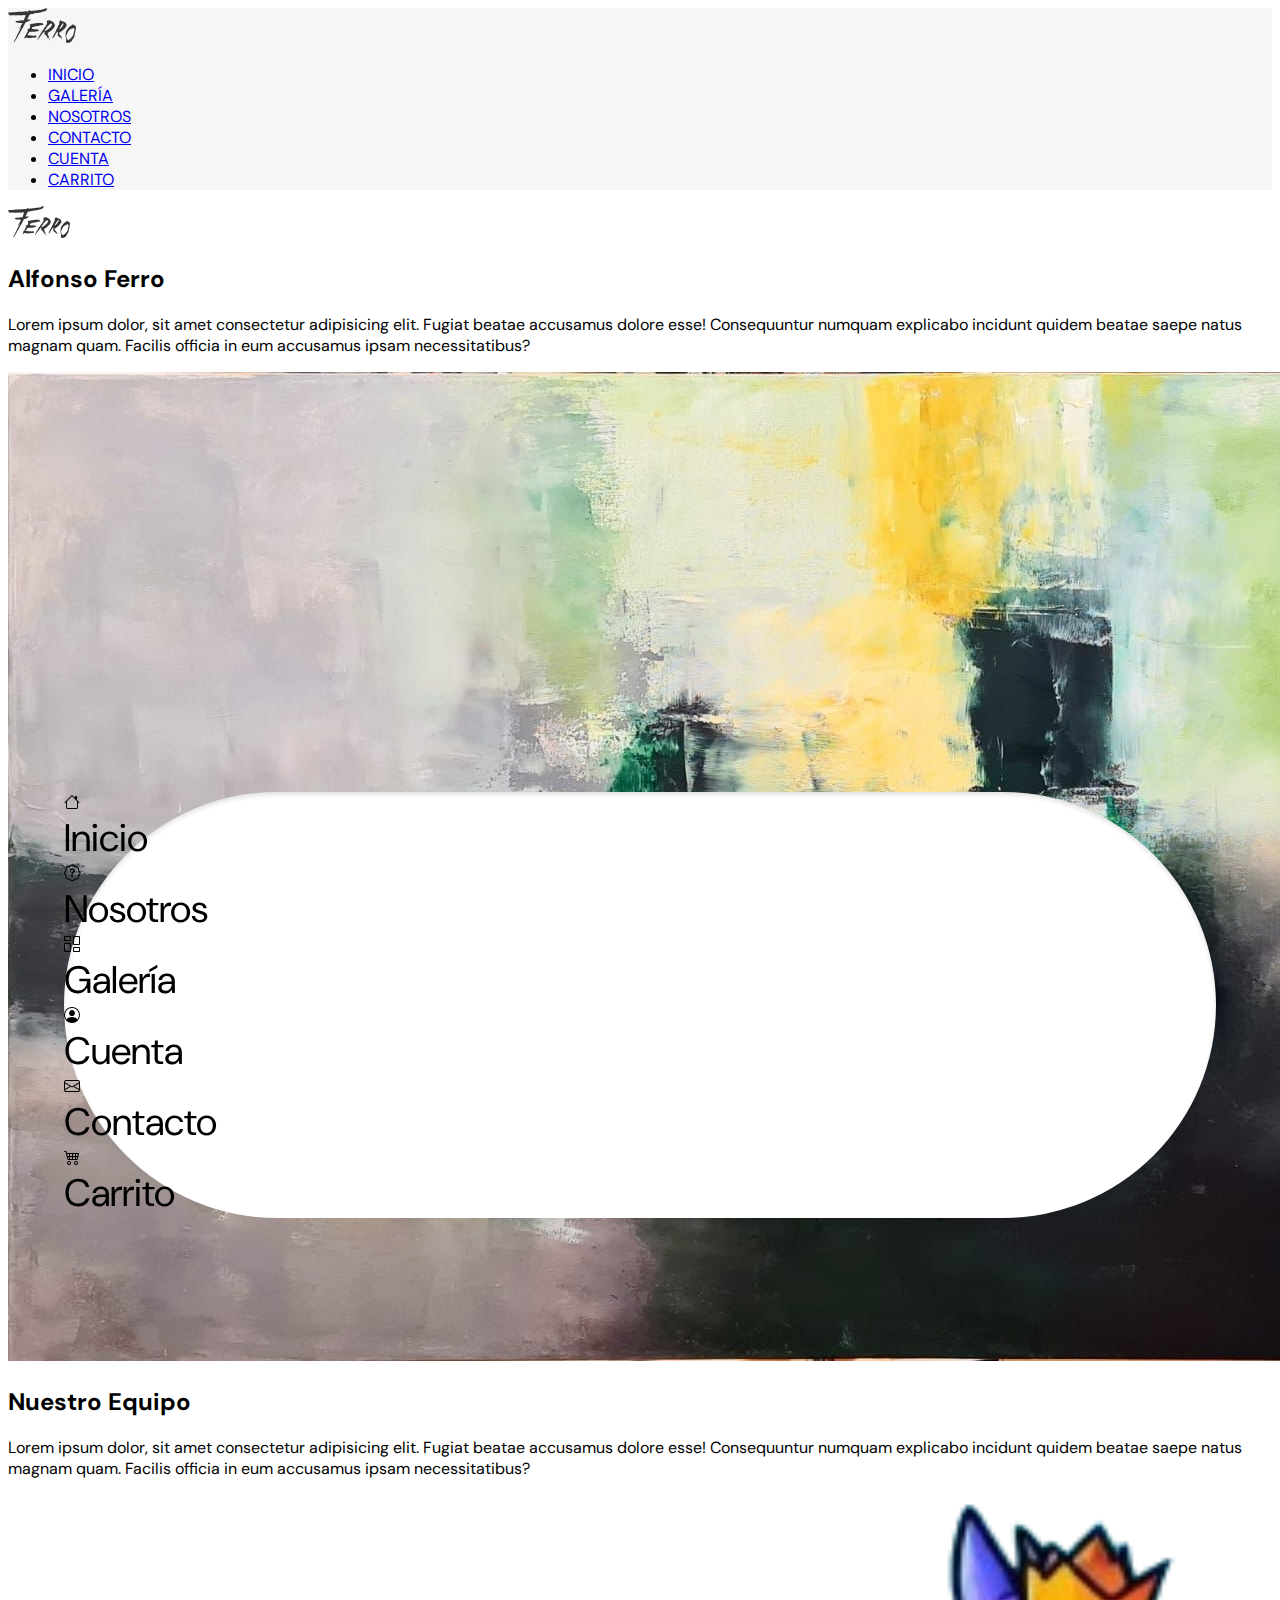
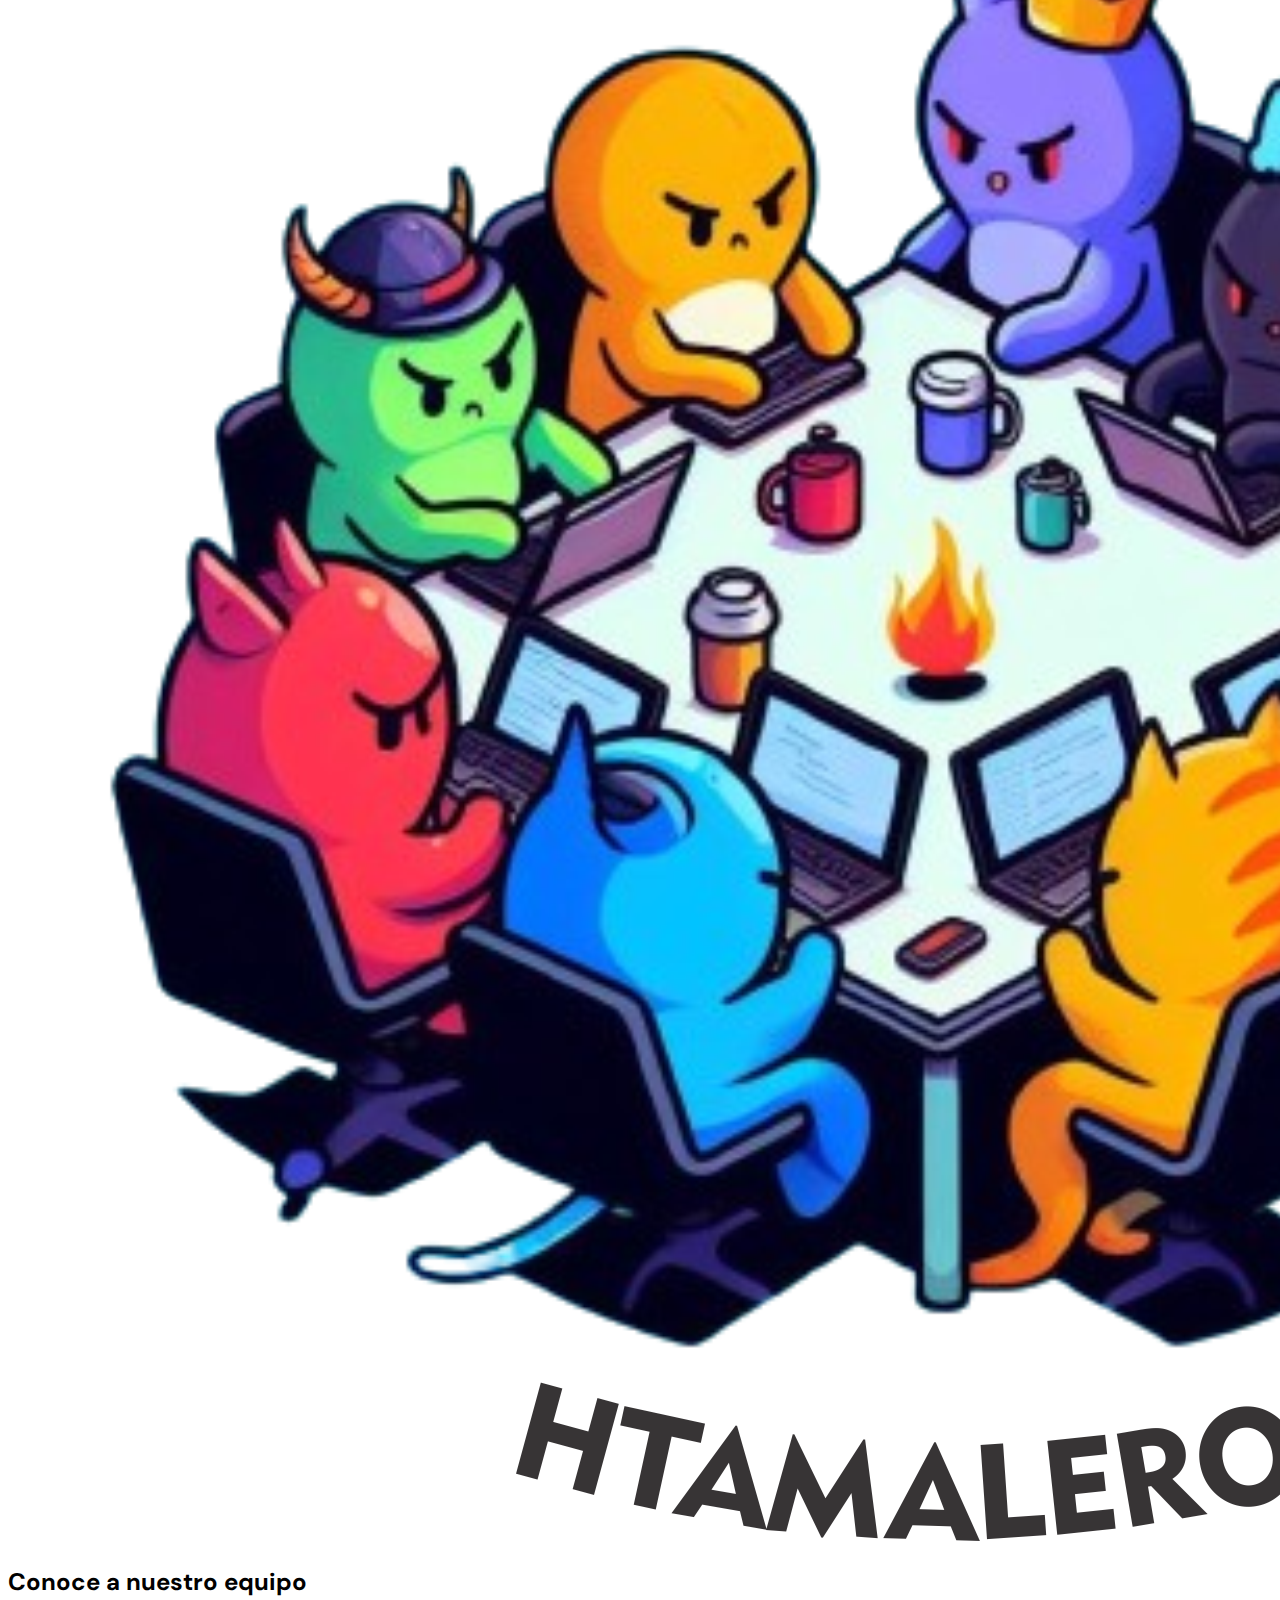
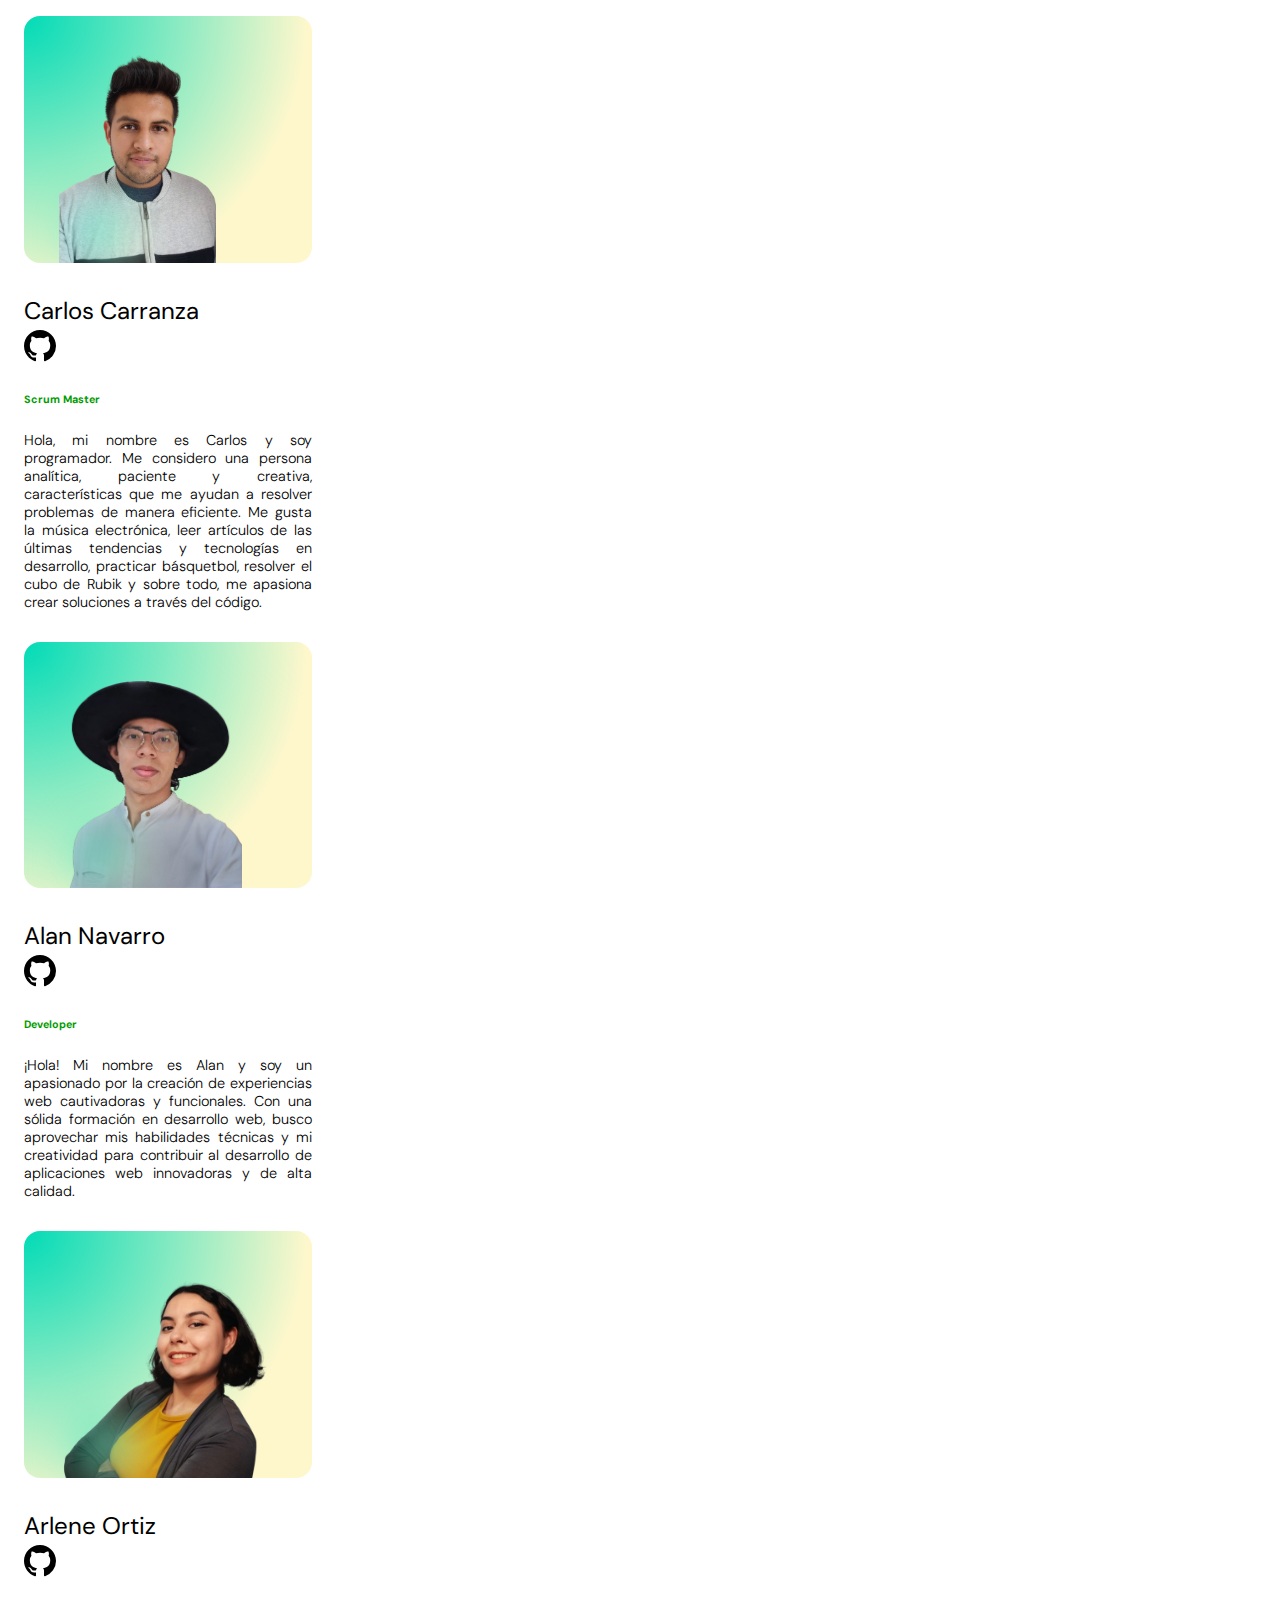
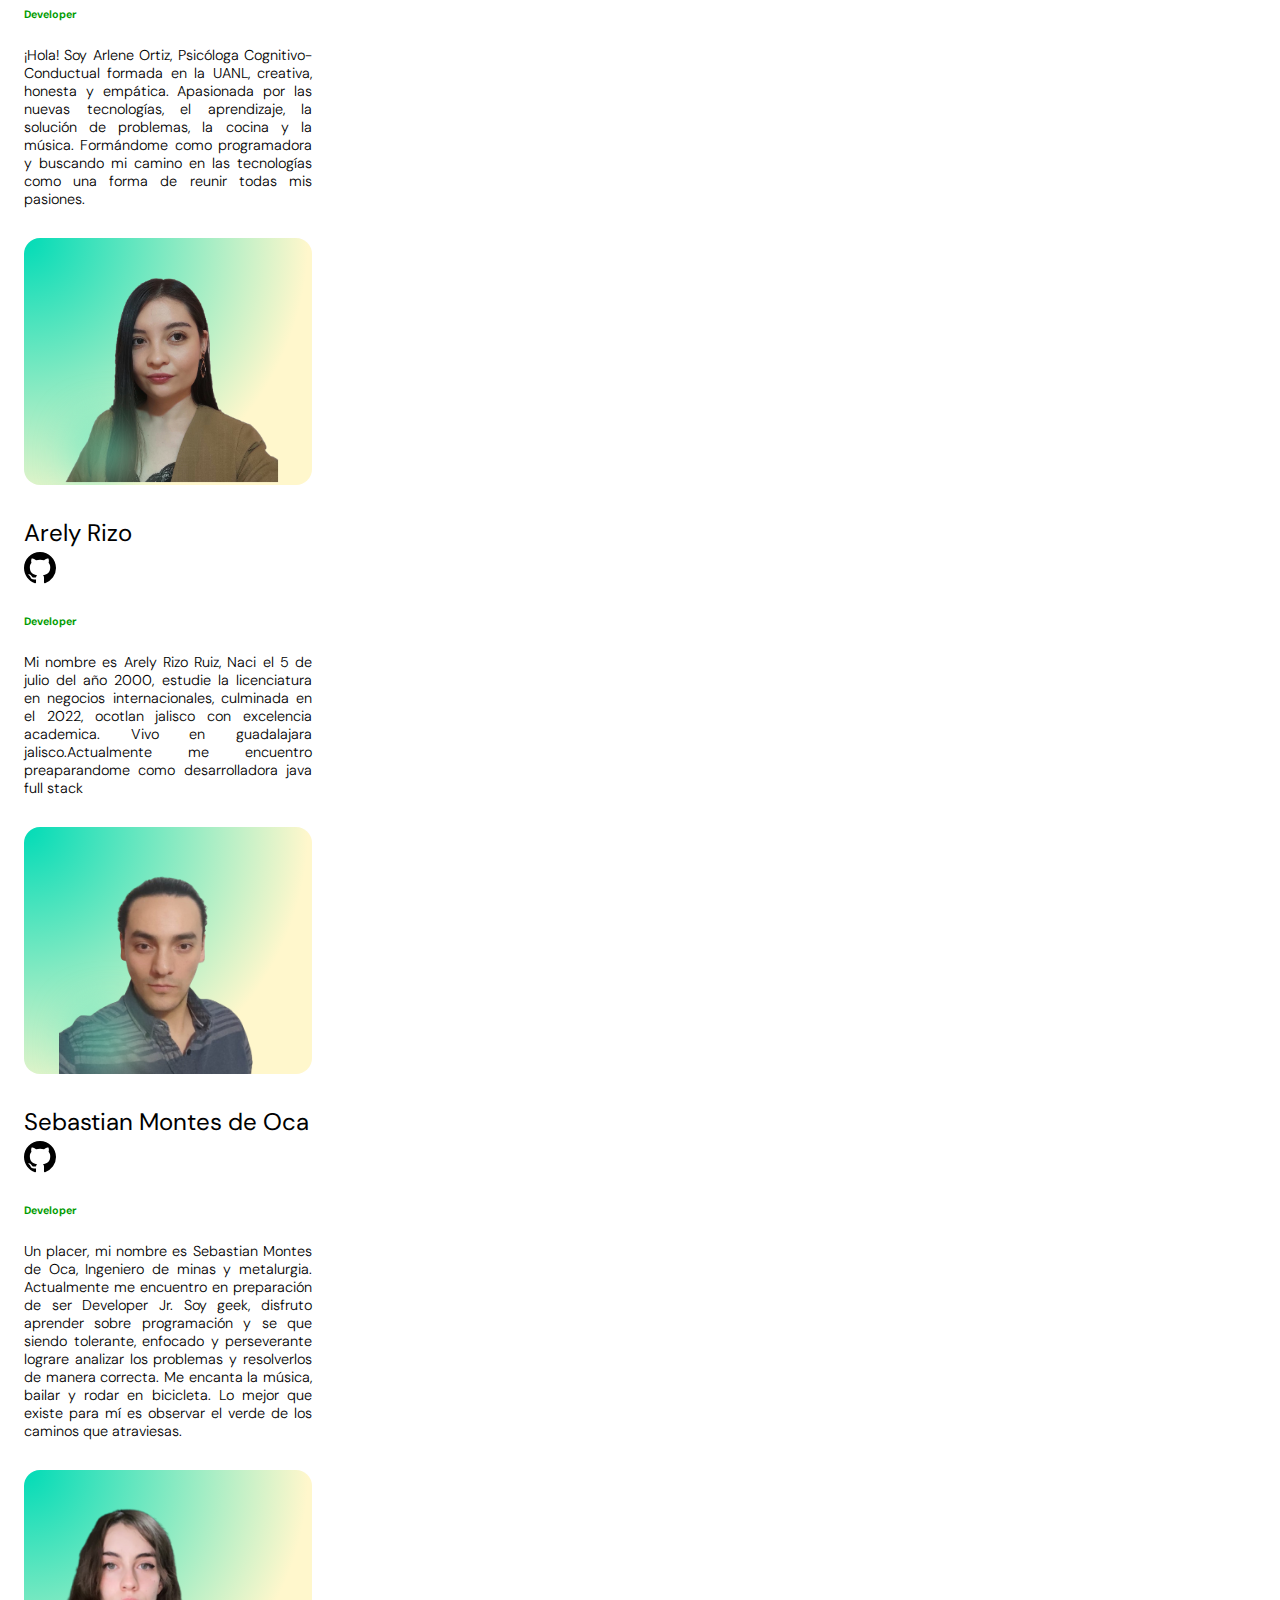
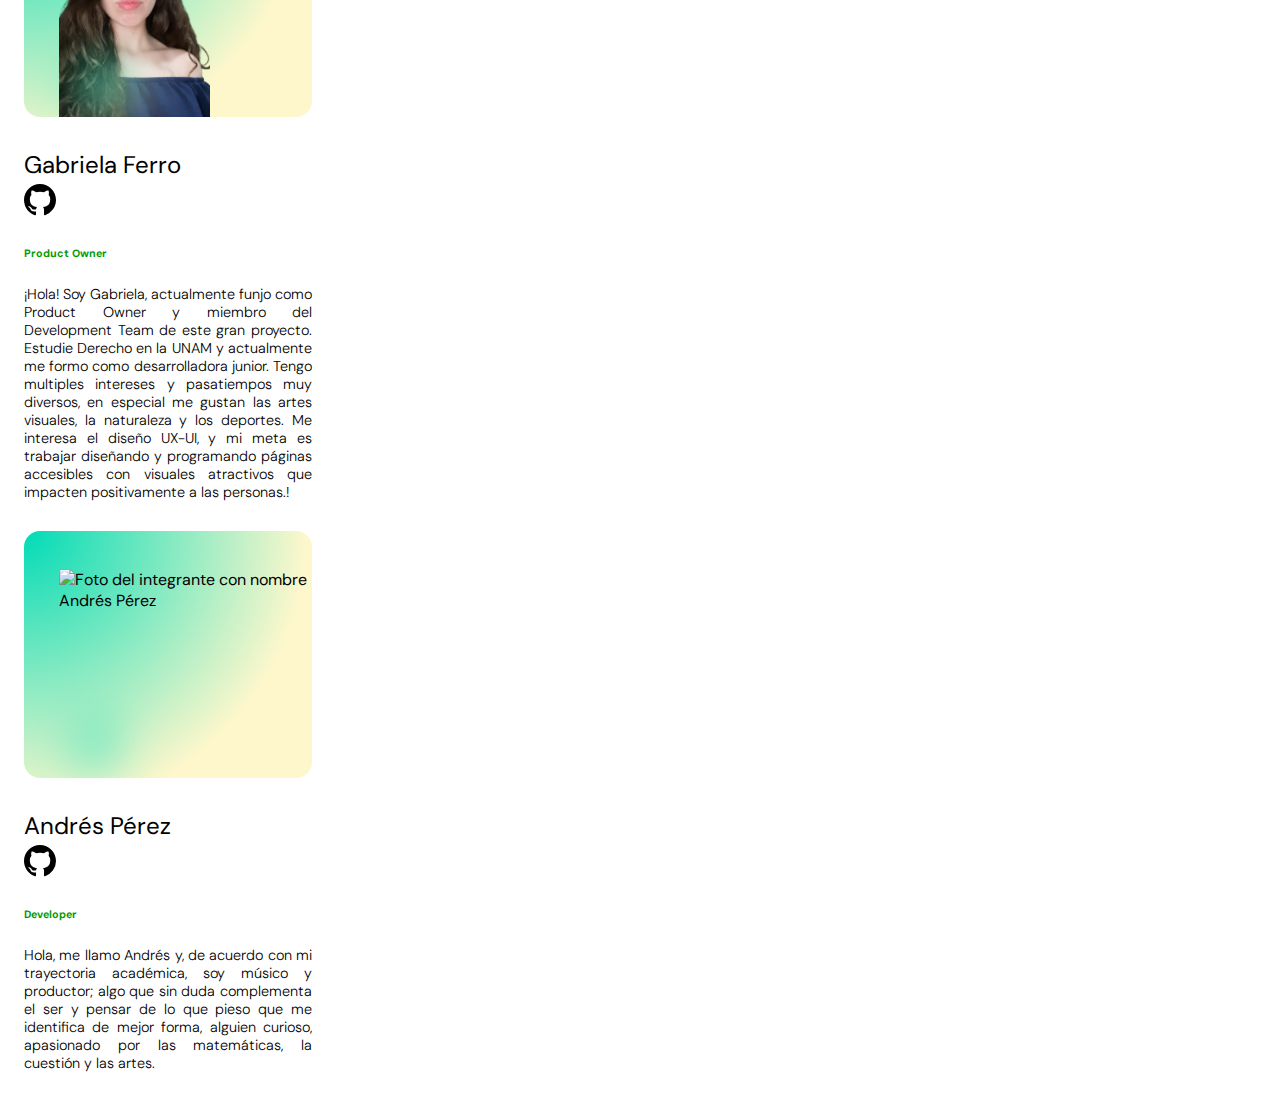
==== index.html @ 087753ea "Create index.html" ====
<!DOCTYPE html>
<html lang="en">
	<head>
		<meta charset="UTF-8" />
		<meta name="viewport" content="width=device-width, initial-scale=1.0" />
		<title>Inicio</title>
		<link rel="stylesheet" href="./assets/styles/generalStyle.css" />
		<link
			href="https://cdn.jsdelivr.net/npm/bootstrap@5.3.2/dist/css/bootstrap.min.css"
			rel="stylesheet"
			integrity="sha384-T3c6CoIi6uLrA9TneNEoa7RxnatzjcDSCmG1MXxSR1GAsXEV/Dwwykc2MPK8M2HN"
			crossorigin="anonymous"
		/>
		<link
			rel="stylesheet"
			href="https://cdn.jsdelivr.net/npm/bootstrap-icons@1.11.2/font/bootstrap-icons.min.css"
		/>
		<link rel="preconnect" href="https://fonts.googleapis.com" />
		<link rel="preconnect" href="https://fonts.gstatic.com" crossorigin />
		<link
			href="https://fonts.googleapis.com/css2?family=DM+Sans:opsz,wght@9..40,200;9..40,300;9..40,400;9..40,500;9..40,600&display=swap"
			rel="stylesheet"
		/>

		<link rel="stylesheet" href="./assets/styles/cardTeamStyle.css" />
		<link rel="stylesheet" href="./assets/styles/navbarStyle.css" />
		<link rel="stylesheet" href="./assets/styles/navbarMobile.css" />
	</head>

	<body class="pb-5 pb-md-0">
		<header id="navbar-container">
			<nav class="navbar navbar-expand d-none d-md-block py-1" id="navbar">
				<div class="container-fluid">
					<a class="navbar-brand ms-3" href="#">
						<img
							id="logo-navbar"
							src="./assets/img/firmaFerro.svg"
							alt="Logo: firma artista Alfonso Ferro"
						/>
					</a>
					<div class="" id="navbarNav">
						<ul class="navbar-nav fs-6">
							<li class="nav-item mx-2">
								<a class="nav-link" aria-current="page" href="#">INICIO</a>
							</li>
							<li class="nav-item mx-2">
								<a class="nav-link" href="#">GALERÍA</a>
							</li>
							<li class="nav-item mx-2">
								<a class="nav-link" href="#">NOSOTROS</a>
							</li>
							<li class="nav-item mx-2">
								<a class="nav-link" href="#">CONTACTO</a>
							</li>
							<li class="nav-item mx-2">
								<a class="nav-link" href="#">CUENTA</a>
							</li>
							<li class="nav-item mx-2">
								<a class="nav-link" href="#">CARRITO</a>
							</li>
						</ul>
					</div>
				</div>
			</nav>
			<nav class="d-block d-md-none" id="navbar-mobile">
				<div class="container-fluid d-flex p-2 justify-content-center">
					<a class="px-2 d-flex flex-column align-items-center">
						<i class="bi bi-house"></i>
						<p href="">Inicio</p>
					</a>
					<a class="px-2 d-flex flex-column align-items-center">
						<i class="bi bi-patch-question"></i>
						<p href="">Nosotros</p>
					</a>
					<a class="px-2 d-flex flex-column align-items-center">
						<i class="bi bi-columns-gap"></i>
						<p href="">Galería</p>
					</a>
					<a class="px-2 d-flex flex-column align-items-center">
						<i class="bi bi-person-circle"></i>
						<p href="">Cuenta</p>
					</a>
					<a class="px-2 d-flex flex-column align-items-center">
						<i class="bi bi-envelope"></i>
						<p href="">Contacto</p>
					</a>
					<a class="px-2 d-flex flex-column align-items-center">
						<i class="bi bi-cart4"></i>
						<p href="">Carrito</p>
					</a>
				</div>
			</nav>
			<div class="d-flex d-md-none justify-content-start pt-3 pb-5">
				<a class="navbar-brand ms-3" href="#">
					<img
						id="logo-header-mobile"
						src="./assets/img/firmaFerro.svg"
						alt="Logo: firma artista Alfonso Ferro"
					/>
				</a>
			</div>
		</header>
		<main>
			<section
				class="container d-flex justify-content-center py-0 py-md-5"
				id="brand-description-container"
			>
				<article class="row row-cols-md-2 row-cols-1">
					<div class="col d-flex flex-column justify-content-center">
						<h2>Alfonso Ferro</h2>
						<p>
							Lorem ipsum dolor, sit amet consectetur adipisicing elit. Fugiat
							beatae accusamus dolore esse! Consequuntur numquam explicabo
							incidunt quidem beatae saepe natus magnam quam. Facilis officia in
							eum accusamus ipsam necessitatibus?
						</p>
					</div>
					<div class="col">
						<img
							class="img-fluid rounded-4"
							src="./assets/img/cuadro1Gaby.jpg"
							alt="Cuadro del artista Alonso Ferro con formato horizontal donde destacan los colores amarillos, grises y verdes"
						/>
					</div>
				</article>
			</section>
			<section
				class="container d-flex justify-content-center py-5"
				id="brand-description-container"
			>
				<article class="row row-cols-md-2 row-cols-1">
					<div
						class="col d-flex flex-column justify-content-center order-md-last"
					>
						<h2>Nuestro Equipo</h2>
						<p>
							Lorem ipsum dolor, sit amet consectetur adipisicing elit. Fugiat
							beatae accusamus dolore esse! Consequuntur numquam explicabo
							incidunt quidem beatae saepe natus magnam quam. Facilis officia in
							eum accusamus ipsam necessitatibus?
						</p>
					</div>
					<div class="col p-5">
						<img
							class="img-fluid rounded-4"
							src="./assets/img/htamalerosLogoSinFondo.png"
							alt="Cuadro del artista Alonso Ferro con formato horizontal donde destacan los colores amarillos, grises y verdes"
						/>
					</div>
				</article>
			</section>
			<h2 class="text-center">Conoce a nuestro equipo</h2>
			<section
				id="cards-container"
				class="d-flex flex-wrap justify-content-center mb-5" 
			></section>
		</main>
	</body>
	<script
		src="https://cdn.jsdelivr.net/npm/bootstrap@5.3.2/dist/js/bootstrap.bundle.min.js"
		integrity="sha384-C6RzsynM9kWDrMNeT87bh95OGNyZPhcTNXj1NW7RuBCsyN/o0jlpcV8Qyq46cDfL"
		crossorigin="anonymous"
	></script>
	<script src="./assets/scripts/script.js"></script>
	<!-- <script src="./assets/scripts/aboutUs.js"></script> -->
</html>
---- assets/styles/generalStyle.css ----
* {
	box-sizing: border-box !important;
}

body {
	font-family: "DM Sans", sans-serif !important;
}
---- assets/styles/cardTeamStyle.css ----
.card-team {
	display: grid;
	margin: 1rem;
	width: 18rem;
}

.card-team-body a {
	color: black !important;
}

.card-team-body h2 {
	font-weight: 400;
	margin: 2rem 0 0.25rem 0;
}

.card-team-body h1 {
	position: fixed;
	right: 1rem;
	bottom: 1rem;
	opacity: 0.5;
	margin: 0;
}

.card-team-body {
	--hover: 0;
}

.card-team-body:hover {
	--hover: 1;
}

.card-team-role {
	color: rgb(0, 155, 0) !important;
}

.card-team-description {
	font-weight: 300;
	font-size: 0.9rem;
	text-align: justify;
}

.card-team-figure {
	width: 18rem;
	aspect-ratio: 7 / 6;
	--bg: hsl(50 100% calc(90% - (var(--hover) * 10%)));
	--accent: hsl(170, 100%, 43%);
	transition: background 0.2s;
	background: radial-gradient(
			circle at top left,
			var(--accent),
			transparent 75%
		),
		var(--bg);
	margin: 0;
	position: relative;
	overflow: hidden;
	border-radius: 1rem;
}

.card-team-figure:after {
	content: "";
	position: absolute;
	width: 20%;
	aspect-ratio: 1;
	border-radius: 50%;
	bottom: 0%;
	left: 20%;
	background: linear-gradient(-65deg, var(--bg) 50%, var(--accent) 50%);
	filter: blur(25px);
	transform: translateX(calc(var(--hover) * 15%))
		scale(calc(1 + (var(--hover) * 0.2)));
	transition: transform 0.2s, background 0.2s;
}

.card-team-figure img {
	position: absolute;
	left: 12%;
	bottom: 0%;
	height: 85%;
	transform: translateX(calc(var(--hover) * -15%))
		scale(calc(1 + (var(--hover) * 0.2)));
	transition: transform 0.2s;
}
---- assets/styles/navbarStyle.css ----
#logo-navbar {
	height: 35px;
}

#navbar a:focus {
	color: blueviolet;
}

#navbar {
	background-color: rgb(246, 246, 246);
}
---- assets/styles/navbarMobile.css ----
#navbar-mobile {
	box-shadow: inset 0px 3px 4px 0px rgba(0, 0, 0, 0.11),
		0px 7px 10px -7px rgba(0, 0, 0, 0.1);
	width: 90vw;
	background-color: white;
	position: fixed;
	top: 88vh;
	left: 5vw;
	z-index: 3;
	border-radius: 999px;
}

#navbar-mobile a {
	text-decoration: none;
	color: black;
}

#navbar-mobile p {
	font-size: 3vw;
	margin: 0% !important;
}

#logo-header-mobile {
	height: 2rem;
}
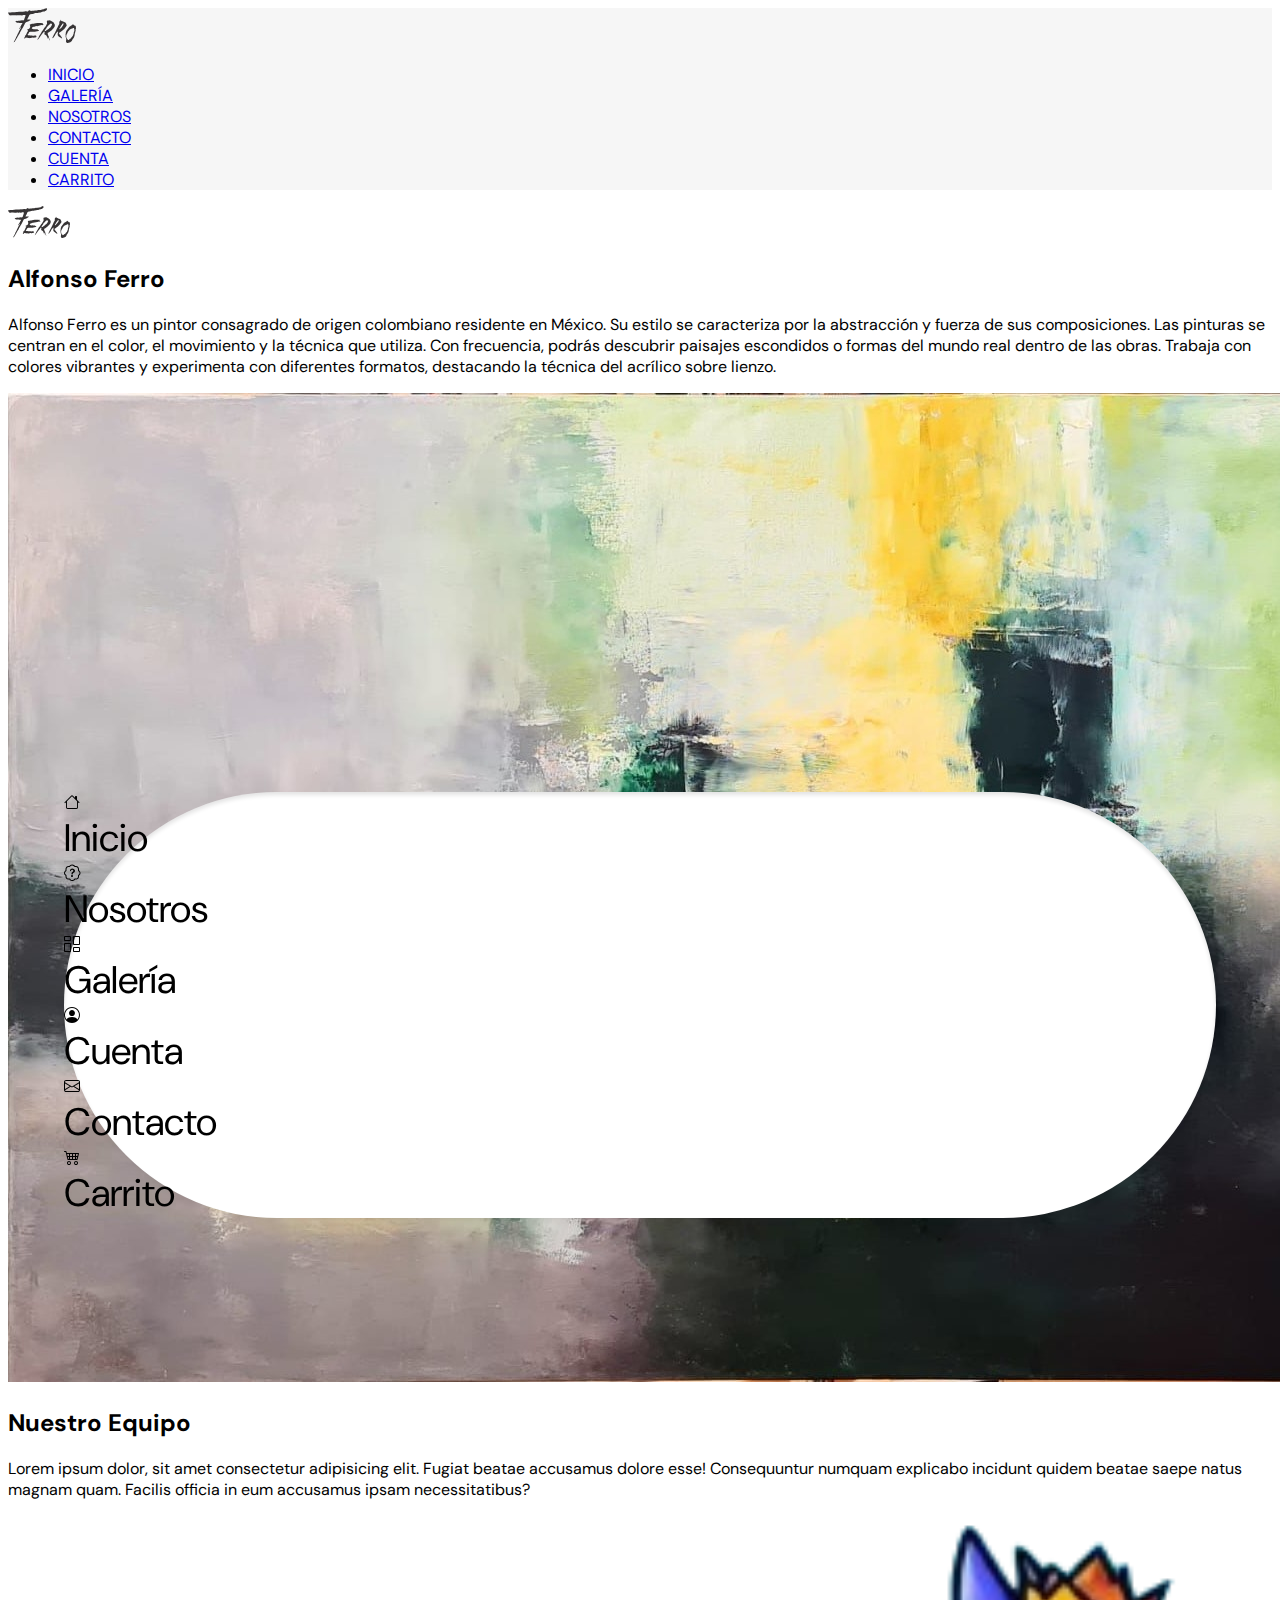
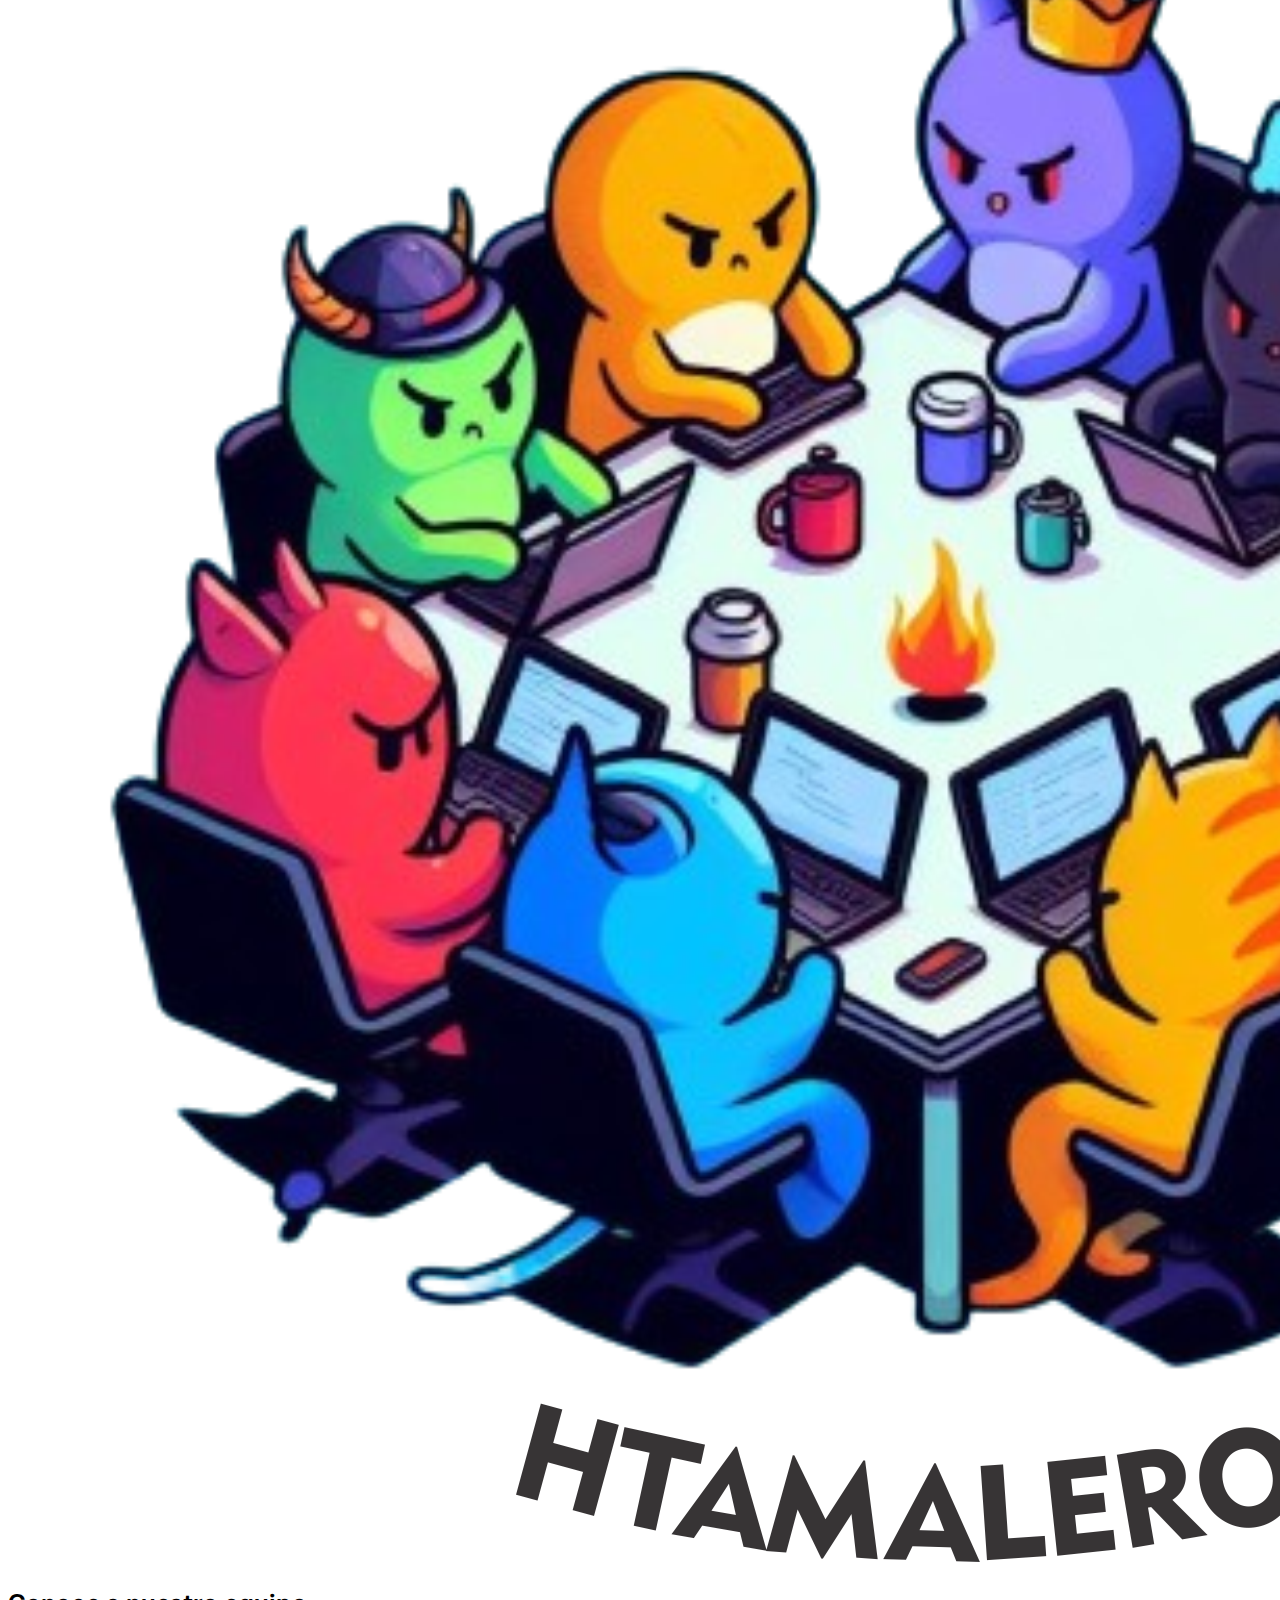
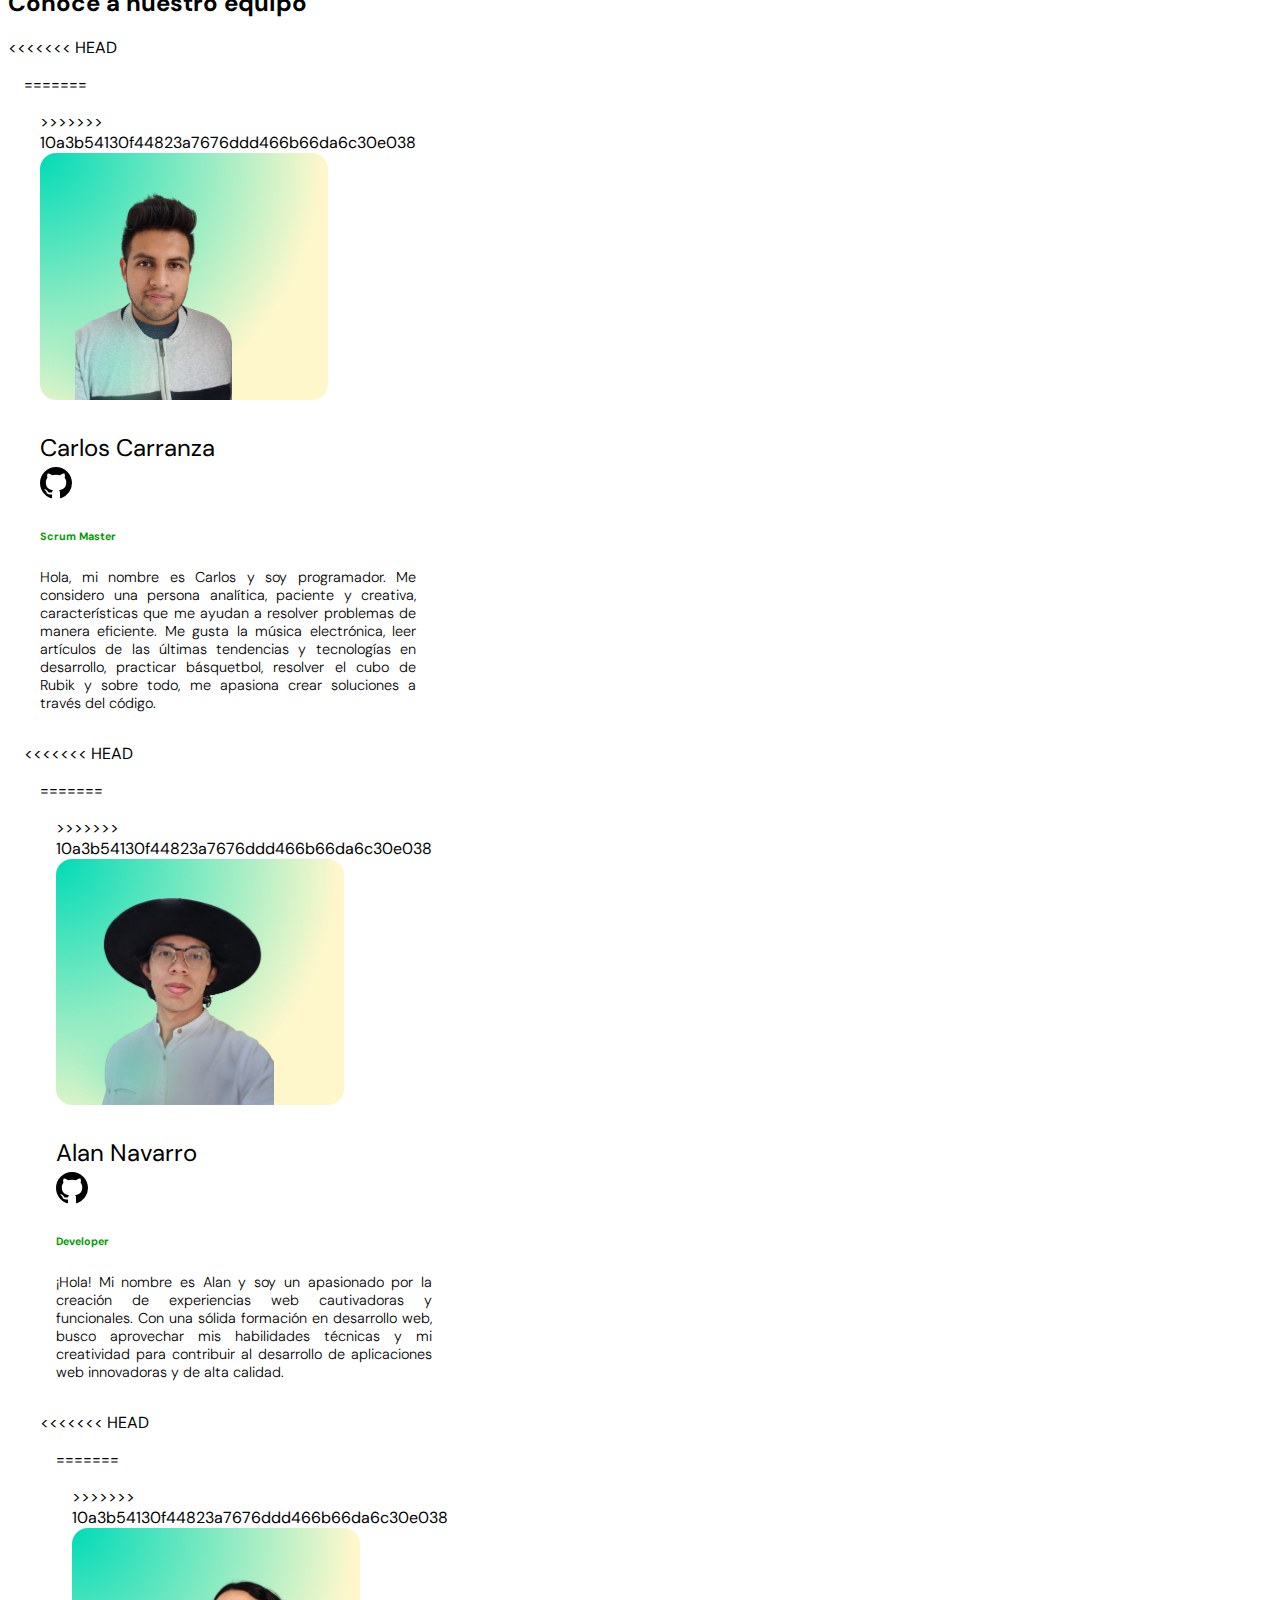
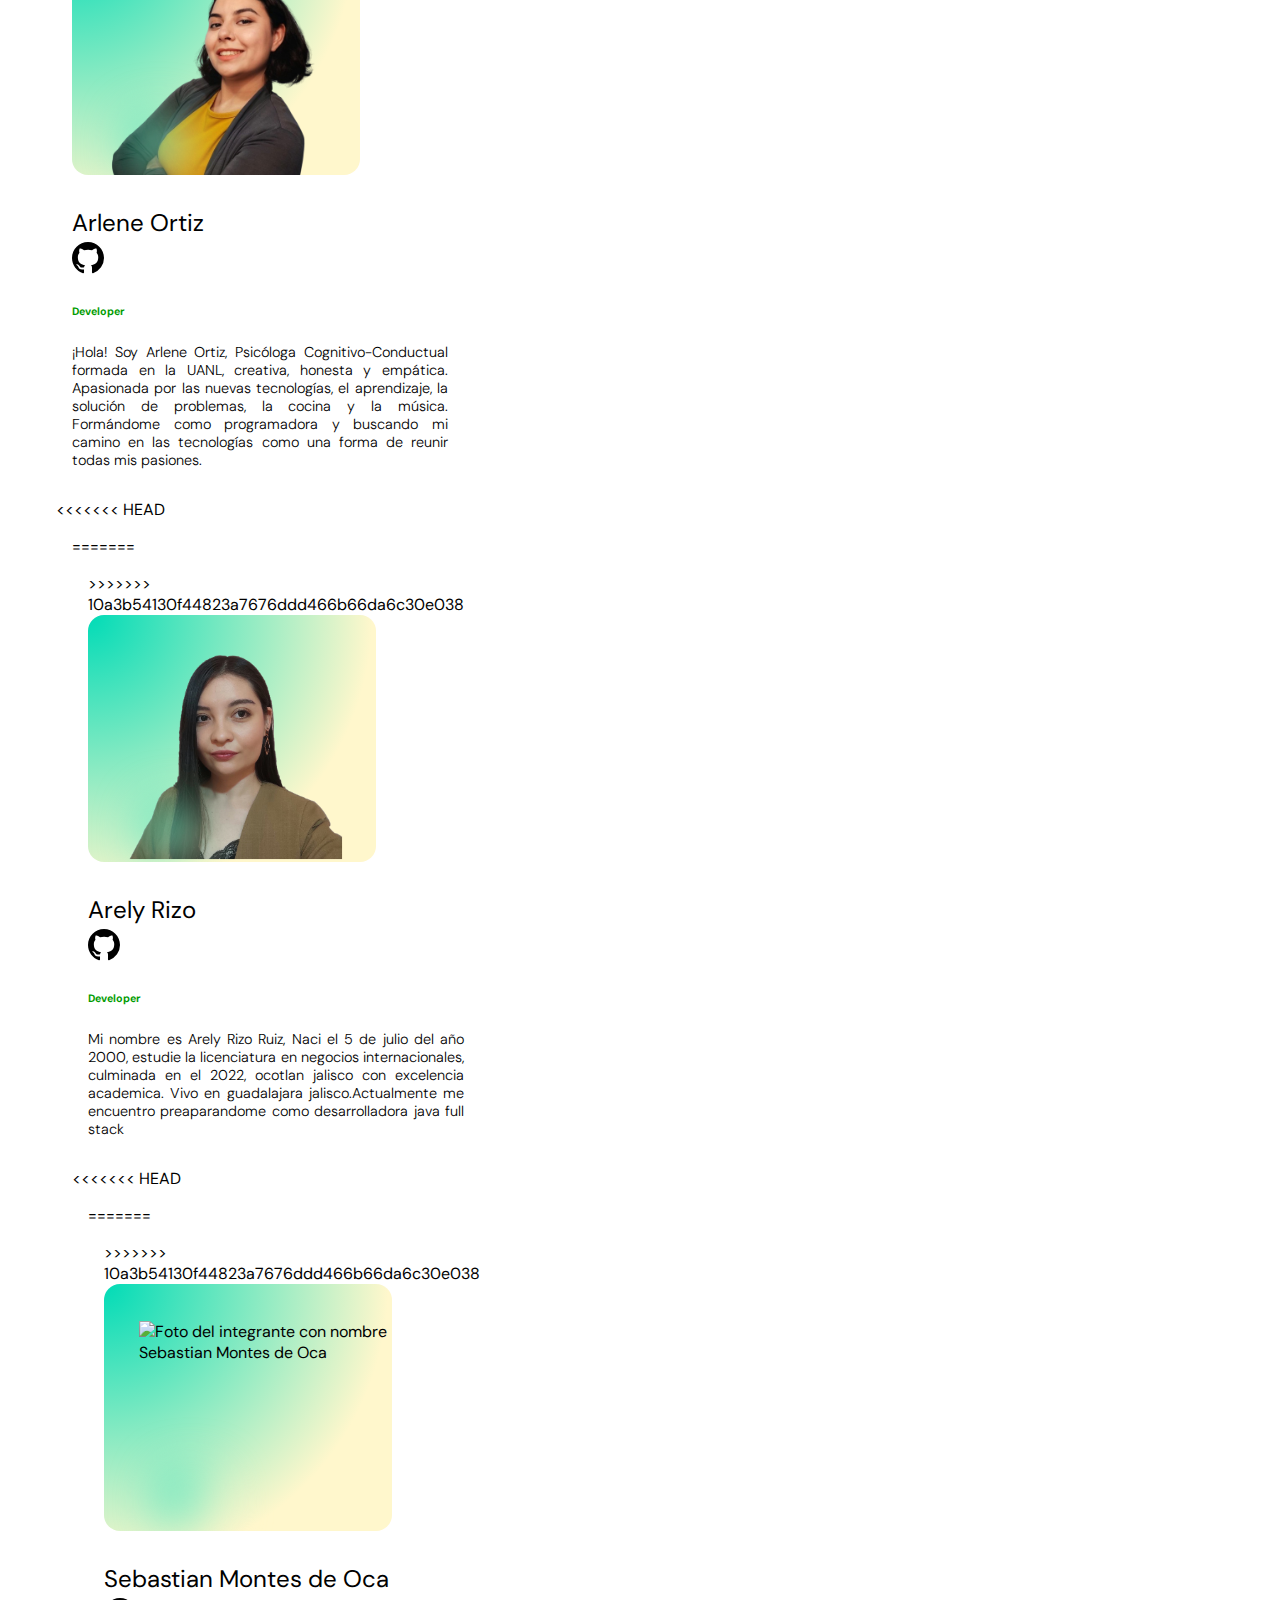
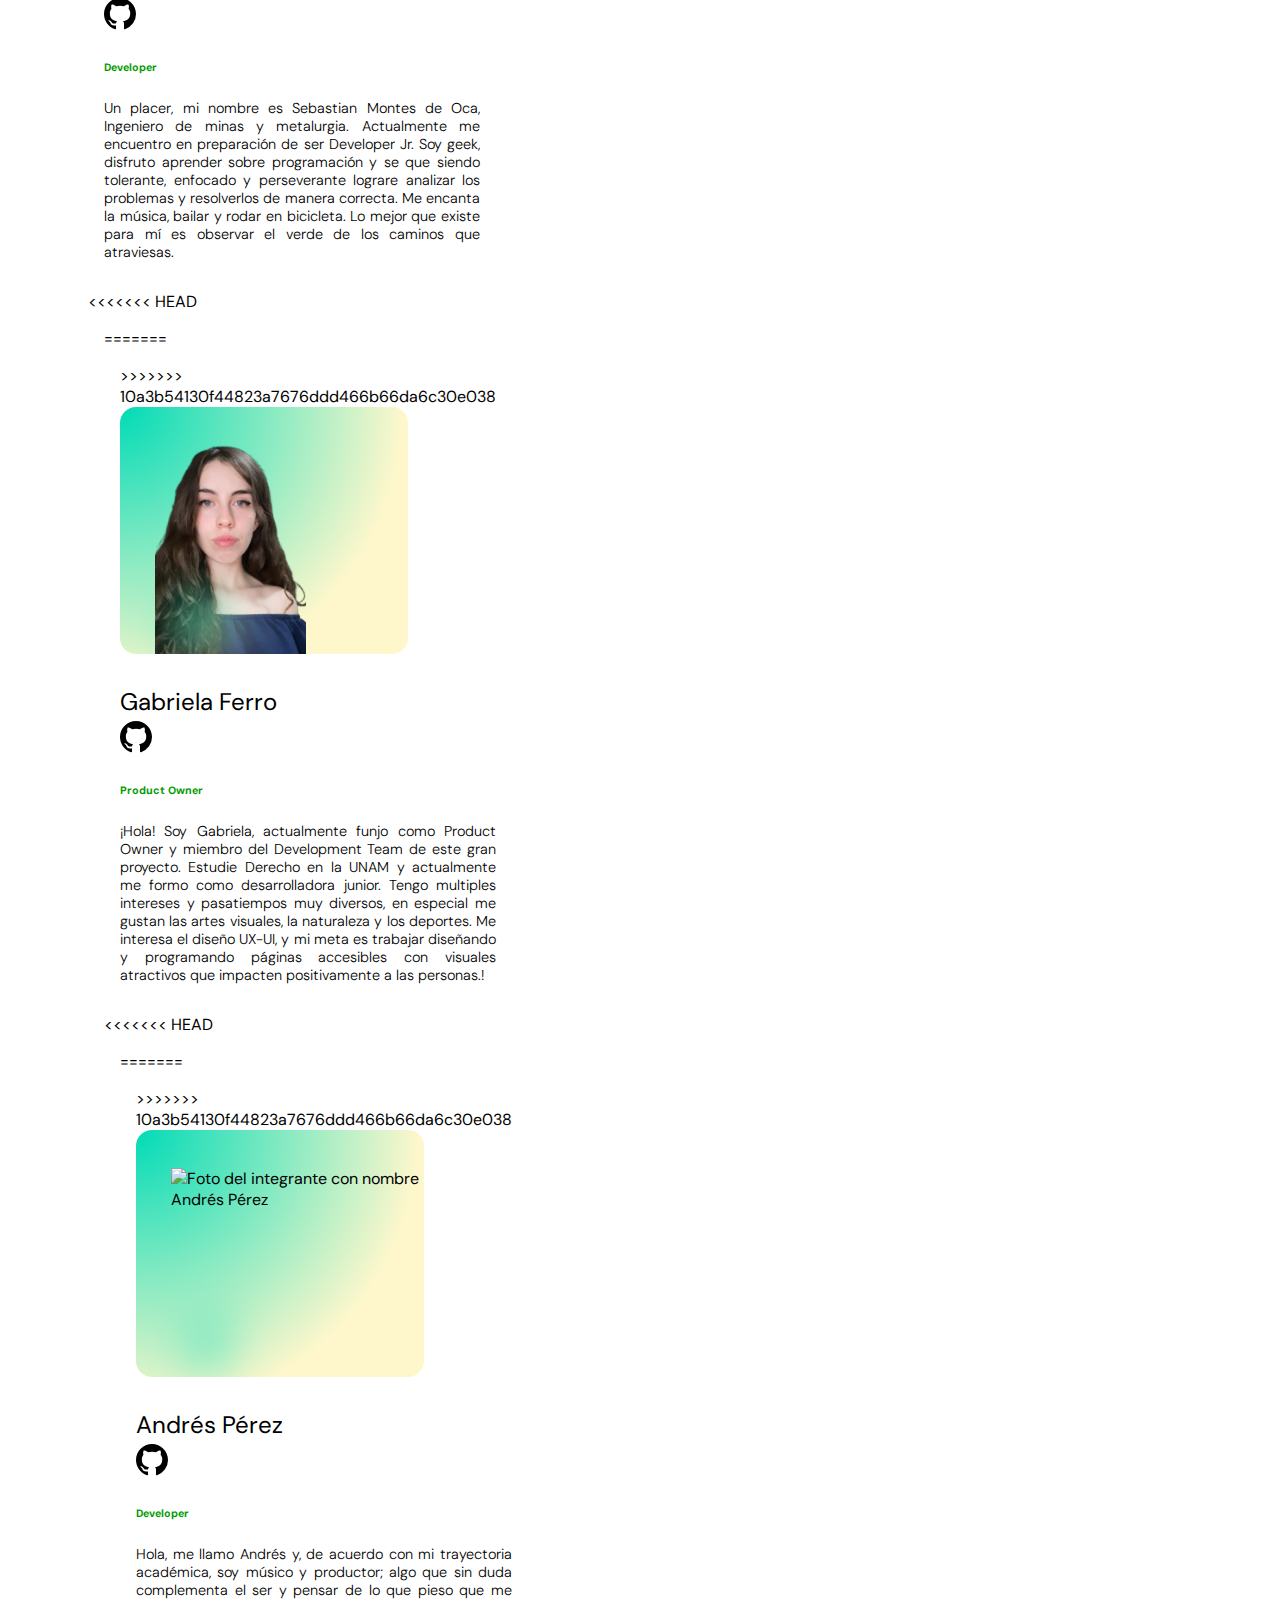
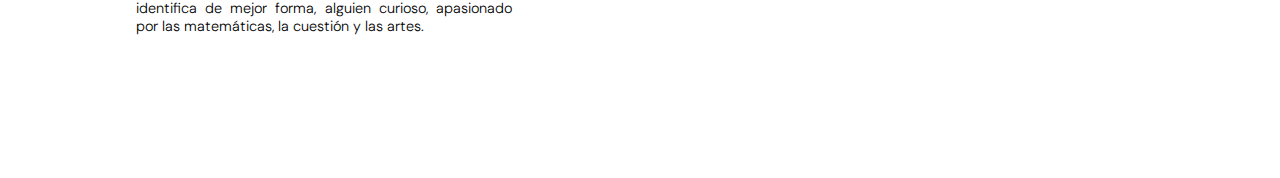
==== commit 1e05acb4: "Cambie la descripcion de Alfonso Ferro" ====
--- a/index.html
+++ b/index.html
@@ -1,166 +1,169 @@
 <!DOCTYPE html>
 <html lang="en">
-	<head>
-		<meta charset="UTF-8" />
-		<meta name="viewport" content="width=device-width, initial-scale=1.0" />
-		<title>Inicio</title>
-		<link rel="stylesheet" href="./assets/styles/generalStyle.css" />
-		<link
-			href="https://cdn.jsdelivr.net/npm/bootstrap@5.3.2/dist/css/bootstrap.min.css"
-			rel="stylesheet"
-			integrity="sha384-T3c6CoIi6uLrA9TneNEoa7RxnatzjcDSCmG1MXxSR1GAsXEV/Dwwykc2MPK8M2HN"
-			crossorigin="anonymous"
-		/>
-		<link
-			rel="stylesheet"
-			href="https://cdn.jsdelivr.net/npm/bootstrap-icons@1.11.2/font/bootstrap-icons.min.css"
-		/>
-		<link rel="preconnect" href="https://fonts.googleapis.com" />
-		<link rel="preconnect" href="https://fonts.gstatic.com" crossorigin />
-		<link
-			href="https://fonts.googleapis.com/css2?family=DM+Sans:opsz,wght@9..40,200;9..40,300;9..40,400;9..40,500;9..40,600&display=swap"
-			rel="stylesheet"
-		/>
+  <head>
+    <meta charset="UTF-8" />
+    <meta name="viewport" content="width=device-width, initial-scale=1.0" />
+    <title>Inicio</title>
+    <link rel="stylesheet" href="./assets/styles/generalStyle.css" />
+    <link
+      href="https://cdn.jsdelivr.net/npm/bootstrap@5.3.2/dist/css/bootstrap.min.css"
+      rel="stylesheet"
+      integrity="sha384-T3c6CoIi6uLrA9TneNEoa7RxnatzjcDSCmG1MXxSR1GAsXEV/Dwwykc2MPK8M2HN"
+      crossorigin="anonymous"
+    />
+    <link
+      rel="stylesheet"
+      href="https://cdn.jsdelivr.net/npm/bootstrap-icons@1.11.2/font/bootstrap-icons.min.css"
+    />
+    <link rel="preconnect" href="https://fonts.googleapis.com" />
+    <link rel="preconnect" href="https://fonts.gstatic.com" crossorigin />
+    <link
+      href="https://fonts.googleapis.com/css2?family=DM+Sans:opsz,wght@9..40,200;9..40,300;9..40,400;9..40,500;9..40,600&display=swap"
+      rel="stylesheet"
+    />
 
-		<link rel="stylesheet" href="./assets/styles/cardTeamStyle.css" />
-		<link rel="stylesheet" href="./assets/styles/navbarStyle.css" />
-		<link rel="stylesheet" href="./assets/styles/navbarMobile.css" />
-	</head>
+    <link rel="stylesheet" href="./assets/styles/cardTeamStyle.css" />
+    <link rel="stylesheet" href="./assets/styles/navbarStyle.css" />
+    <link rel="stylesheet" href="./assets/styles/navbarMobile.css" />
+  </head>
 
-	<body class="pb-5 pb-md-0">
-		<header id="navbar-container">
-			<nav class="navbar navbar-expand d-none d-md-block py-1" id="navbar">
-				<div class="container-fluid">
-					<a class="navbar-brand ms-3" href="#">
-						<img
-							id="logo-navbar"
-							src="./assets/img/firmaFerro.svg"
-							alt="Logo: firma artista Alfonso Ferro"
-						/>
-					</a>
-					<div class="" id="navbarNav">
-						<ul class="navbar-nav fs-6">
-							<li class="nav-item mx-2">
-								<a class="nav-link" aria-current="page" href="#">INICIO</a>
-							</li>
-							<li class="nav-item mx-2">
-								<a class="nav-link" href="#">GALERÍA</a>
-							</li>
-							<li class="nav-item mx-2">
-								<a class="nav-link" href="#">NOSOTROS</a>
-							</li>
-							<li class="nav-item mx-2">
-								<a class="nav-link" href="#">CONTACTO</a>
-							</li>
-							<li class="nav-item mx-2">
-								<a class="nav-link" href="#">CUENTA</a>
-							</li>
-							<li class="nav-item mx-2">
-								<a class="nav-link" href="#">CARRITO</a>
-							</li>
-						</ul>
-					</div>
-				</div>
-			</nav>
-			<nav class="d-block d-md-none" id="navbar-mobile">
-				<div class="container-fluid d-flex p-2 justify-content-center">
-					<a class="px-2 d-flex flex-column align-items-center">
-						<i class="bi bi-house"></i>
-						<p href="">Inicio</p>
-					</a>
-					<a class="px-2 d-flex flex-column align-items-center">
-						<i class="bi bi-patch-question"></i>
-						<p href="">Nosotros</p>
-					</a>
-					<a class="px-2 d-flex flex-column align-items-center">
-						<i class="bi bi-columns-gap"></i>
-						<p href="">Galería</p>
-					</a>
-					<a class="px-2 d-flex flex-column align-items-center">
-						<i class="bi bi-person-circle"></i>
-						<p href="">Cuenta</p>
-					</a>
-					<a class="px-2 d-flex flex-column align-items-center">
-						<i class="bi bi-envelope"></i>
-						<p href="">Contacto</p>
-					</a>
-					<a class="px-2 d-flex flex-column align-items-center">
-						<i class="bi bi-cart4"></i>
-						<p href="">Carrito</p>
-					</a>
-				</div>
-			</nav>
-			<div class="d-flex d-md-none justify-content-start pt-3 pb-5">
-				<a class="navbar-brand ms-3" href="#">
-					<img
-						id="logo-header-mobile"
-						src="./assets/img/firmaFerro.svg"
-						alt="Logo: firma artista Alfonso Ferro"
-					/>
-				</a>
-			</div>
-		</header>
-		<main>
-			<section
-				class="container d-flex justify-content-center py-0 py-md-5"
-				id="brand-description-container"
-			>
-				<article class="row row-cols-md-2 row-cols-1">
-					<div class="col d-flex flex-column justify-content-center">
-						<h2>Alfonso Ferro</h2>
-						<p>
-							Lorem ipsum dolor, sit amet consectetur adipisicing elit. Fugiat
-							beatae accusamus dolore esse! Consequuntur numquam explicabo
-							incidunt quidem beatae saepe natus magnam quam. Facilis officia in
-							eum accusamus ipsam necessitatibus?
-						</p>
-					</div>
-					<div class="col">
-						<img
-							class="img-fluid rounded-4"
-							src="./assets/img/cuadro1Gaby.jpg"
-							alt="Cuadro del artista Alonso Ferro con formato horizontal donde destacan los colores amarillos, grises y verdes"
-						/>
-					</div>
-				</article>
-			</section>
-			<section
-				class="container d-flex justify-content-center py-5"
-				id="brand-description-container"
-			>
-				<article class="row row-cols-md-2 row-cols-1">
-					<div
-						class="col d-flex flex-column justify-content-center order-md-last"
-					>
-						<h2>Nuestro Equipo</h2>
-						<p>
-							Lorem ipsum dolor, sit amet consectetur adipisicing elit. Fugiat
-							beatae accusamus dolore esse! Consequuntur numquam explicabo
-							incidunt quidem beatae saepe natus magnam quam. Facilis officia in
-							eum accusamus ipsam necessitatibus?
-						</p>
-					</div>
-					<div class="col p-5">
-						<img
-							class="img-fluid rounded-4"
-							src="./assets/img/htamalerosLogoSinFondo.png"
-							alt="Cuadro del artista Alonso Ferro con formato horizontal donde destacan los colores amarillos, grises y verdes"
-						/>
-					</div>
-				</article>
-			</section>
-			<h2 class="text-center">Conoce a nuestro equipo</h2>
-			<section
-				id="cards-container"
-				class="d-flex flex-wrap justify-content-center mb-5" 
-			></section>
-		</main>
-	</body>
-	<script
-		src="https://cdn.jsdelivr.net/npm/bootstrap@5.3.2/dist/js/bootstrap.bundle.min.js"
-		integrity="sha384-C6RzsynM9kWDrMNeT87bh95OGNyZPhcTNXj1NW7RuBCsyN/o0jlpcV8Qyq46cDfL"
-		crossorigin="anonymous"
-	></script>
-	<script src="./assets/scripts/script.js"></script>
-	<!-- <script src="./assets/scripts/aboutUs.js"></script> -->
+  <body class="pb-5 pb-md-0">
+    <header id="navbar-container">
+      <nav class="navbar navbar-expand d-none d-md-block py-1" id="navbar">
+        <div class="container-fluid">
+          <a class="navbar-brand ms-3" href="#">
+            <img
+              id="logo-navbar"
+              src="./assets/img/firmaFerro.svg"
+              alt="Logo: firma artista Alfonso Ferro"
+            />
+          </a>
+          <div class="" id="navbarNav">
+            <ul class="navbar-nav fs-6">
+              <li class="nav-item mx-2">
+                <a class="nav-link" aria-current="page" href="#">INICIO</a>
+              </li>
+              <li class="nav-item mx-2">
+                <a class="nav-link" href="#">GALERÍA</a>
+              </li>
+              <li class="nav-item mx-2">
+                <a class="nav-link" href="#">NOSOTROS</a>
+              </li>
+              <li class="nav-item mx-2">
+                <a class="nav-link" href="#">CONTACTO</a>
+              </li>
+              <li class="nav-item mx-2">
+                <a class="nav-link" href="#">CUENTA</a>
+              </li>
+              <li class="nav-item mx-2">
+                <a class="nav-link" href="#">CARRITO</a>
+              </li>
+            </ul>
+          </div>
+        </div>
+      </nav>
+      <nav class="d-block d-md-none" id="navbar-mobile">
+        <div class="container-fluid d-flex p-2 justify-content-center">
+          <a class="px-2 d-flex flex-column align-items-center">
+            <i class="bi bi-house"></i>
+            <p href="">Inicio</p>
+          </a>
+          <a class="px-2 d-flex flex-column align-items-center">
+            <i class="bi bi-patch-question"></i>
+            <p href="">Nosotros</p>
+          </a>
+          <a class="px-2 d-flex flex-column align-items-center">
+            <i class="bi bi-columns-gap"></i>
+            <p href="">Galería</p>
+          </a>
+          <a class="px-2 d-flex flex-column align-items-center">
+            <i class="bi bi-person-circle"></i>
+            <p href="">Cuenta</p>
+          </a>
+          <a class="px-2 d-flex flex-column align-items-center">
+            <i class="bi bi-envelope"></i>
+            <p href="">Contacto</p>
+          </a>
+          <a class="px-2 d-flex flex-column align-items-center">
+            <i class="bi bi-cart4"></i>
+            <p href="">Carrito</p>
+          </a>
+        </div>
+      </nav>
+      <div class="d-flex d-md-none justify-content-start pt-3 pb-5">
+        <a class="navbar-brand ms-3" href="#">
+          <img
+            id="logo-header-mobile"
+            src="./assets/img/firmaFerro.svg"
+            alt="Logo: firma artista Alfonso Ferro"
+          />
+        </a>
+      </div>
+    </header>
+    <main>
+      <section
+        class="container d-flex justify-content-center py-0 py-md-5"
+        id="brand-description-container"
+      >
+        <article class="row row-cols-md-2 row-cols-1">
+          <div class="col d-flex flex-column justify-content-center">
+            <h2>Alfonso Ferro</h2>
+            <p>
+              Alfonso Ferro es un pintor consagrado de origen colombiano residente en 
+	    México. Su estilo se caracteriza por la abstracción y fuerza de sus composiciones.
+	    Las pinturas se centran en el color, el movimiento y la técnica
+              que utiliza. Con frecuencia, podrás descubrir
+              paisajes escondidos o formas del mundo real dentro de las obras.
+              Trabaja con colores vibrantes y experimenta con diferentes
+              formatos, destacando la técnica del acrílico sobre lienzo.
+            </p>
+          </div>
+          <div class="col">
+            <img
+              class="img-fluid rounded-4"
+              src="./assets/img/cuadro1Gaby.jpg"
+              alt="Cuadro del artista Alonso Ferro con formato horizontal donde destacan los colores amarillos, grises y verdes"
+            />
+          </div>
+        </article>
+      </section>
+      <section
+        class="container d-flex justify-content-center py-5"
+        id="brand-description-container"
+      >
+        <article class="row row-cols-md-2 row-cols-1">
+          <div
+            class="col d-flex flex-column justify-content-center order-md-last"
+          >
+            <h2>Nuestro Equipo</h2>
+            <p>
+              Lorem ipsum dolor, sit amet consectetur adipisicing elit. Fugiat
+              beatae accusamus dolore esse! Consequuntur numquam explicabo
+              incidunt quidem beatae saepe natus magnam quam. Facilis officia in
+              eum accusamus ipsam necessitatibus?
+            </p>
+          </div>
+          <div class="col p-5">
+            <img
+              class="img-fluid rounded-4"
+              src="./assets/img/htamalerosLogoSinFondo.png"
+              alt="Cuadro del artista Alonso Ferro con formato horizontal donde destacan los colores amarillos, grises y verdes"
+            />
+          </div>
+        </article>
+      </section>
+      <h2 class="text-center">Conoce a nuestro equipo</h2>
+      <section
+        id="cards-container"
+        class="d-flex flex-wrap justify-content-center mb-5"
+      ></section>
+    </main>
+  </body>
+  <script
+    src="https://cdn.jsdelivr.net/npm/bootstrap@5.3.2/dist/js/bootstrap.bundle.min.js"
+    integrity="sha384-C6RzsynM9kWDrMNeT87bh95OGNyZPhcTNXj1NW7RuBCsyN/o0jlpcV8Qyq46cDfL"
+    crossorigin="anonymous"
+  ></script>
+  <script src="./assets/scripts/script.js"></script>
+  <!-- <script src="./assets/scripts/aboutUs.js"></script> -->
 </html>
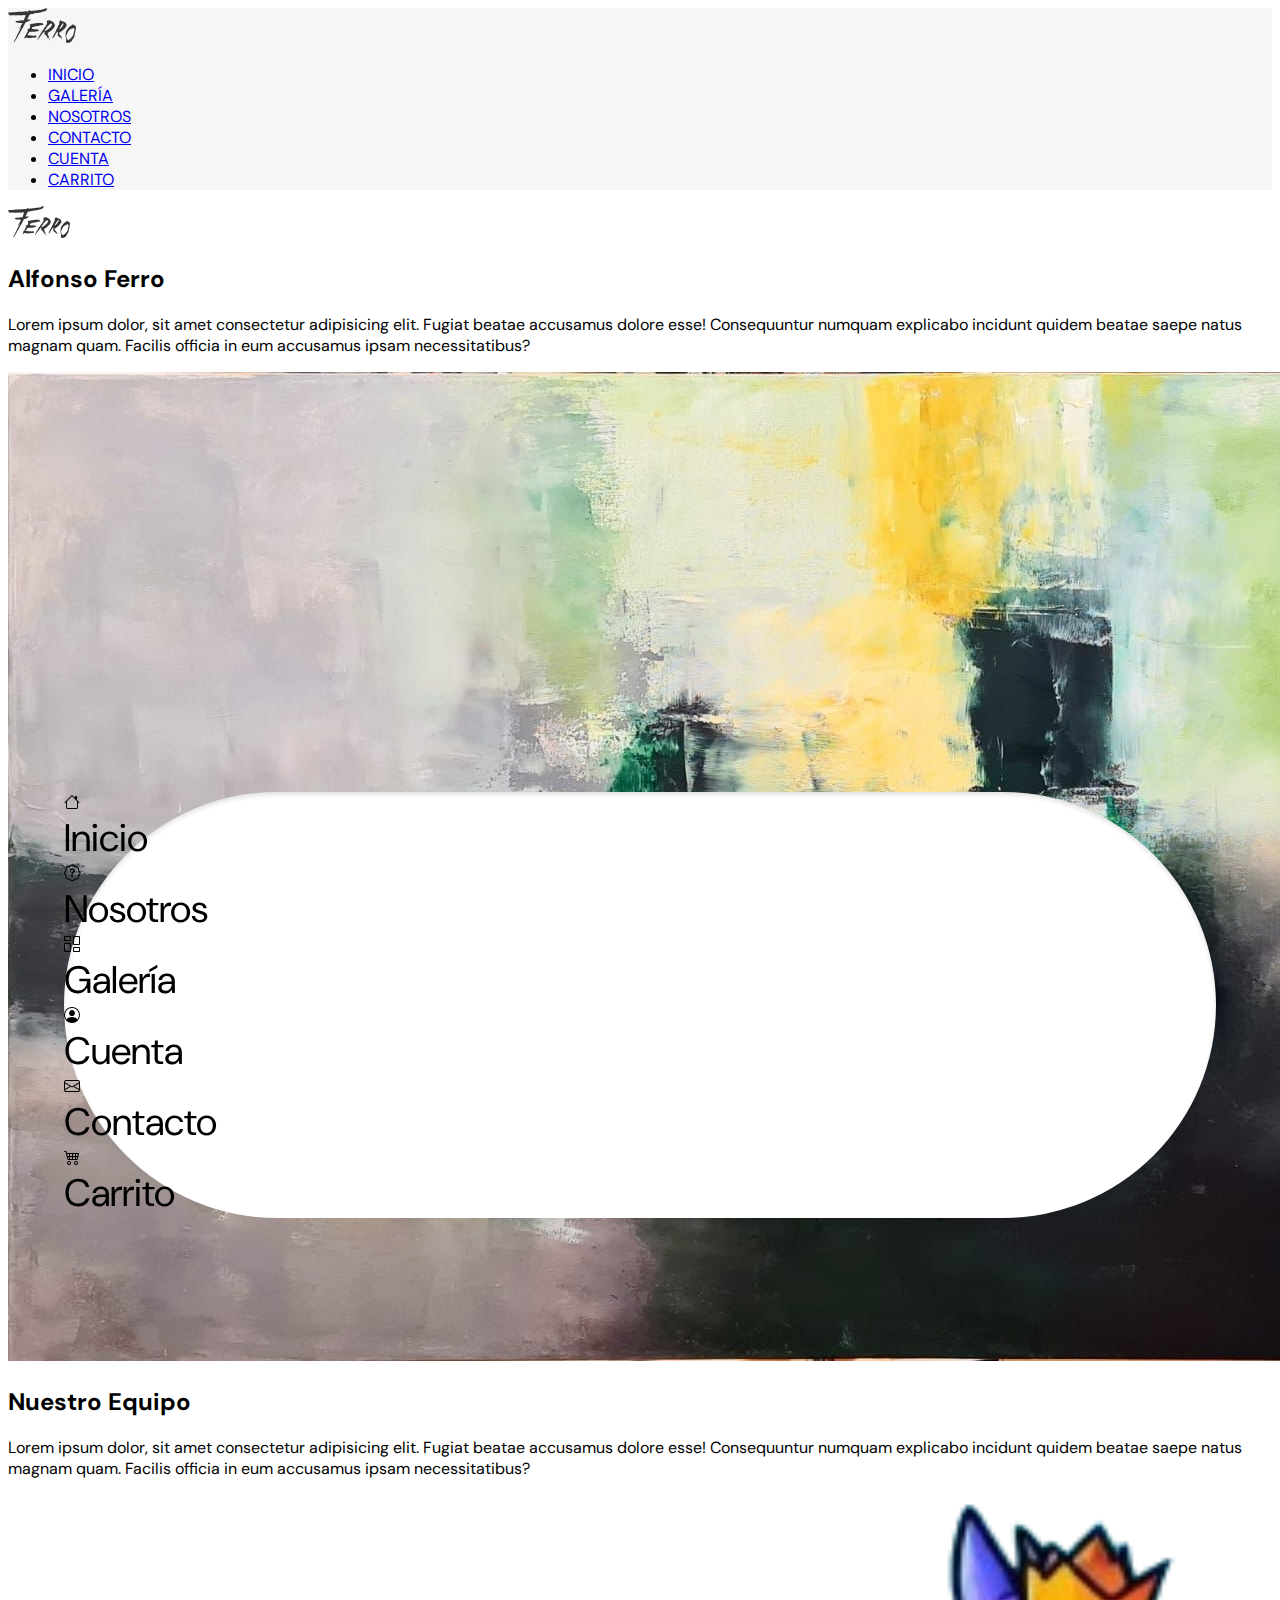
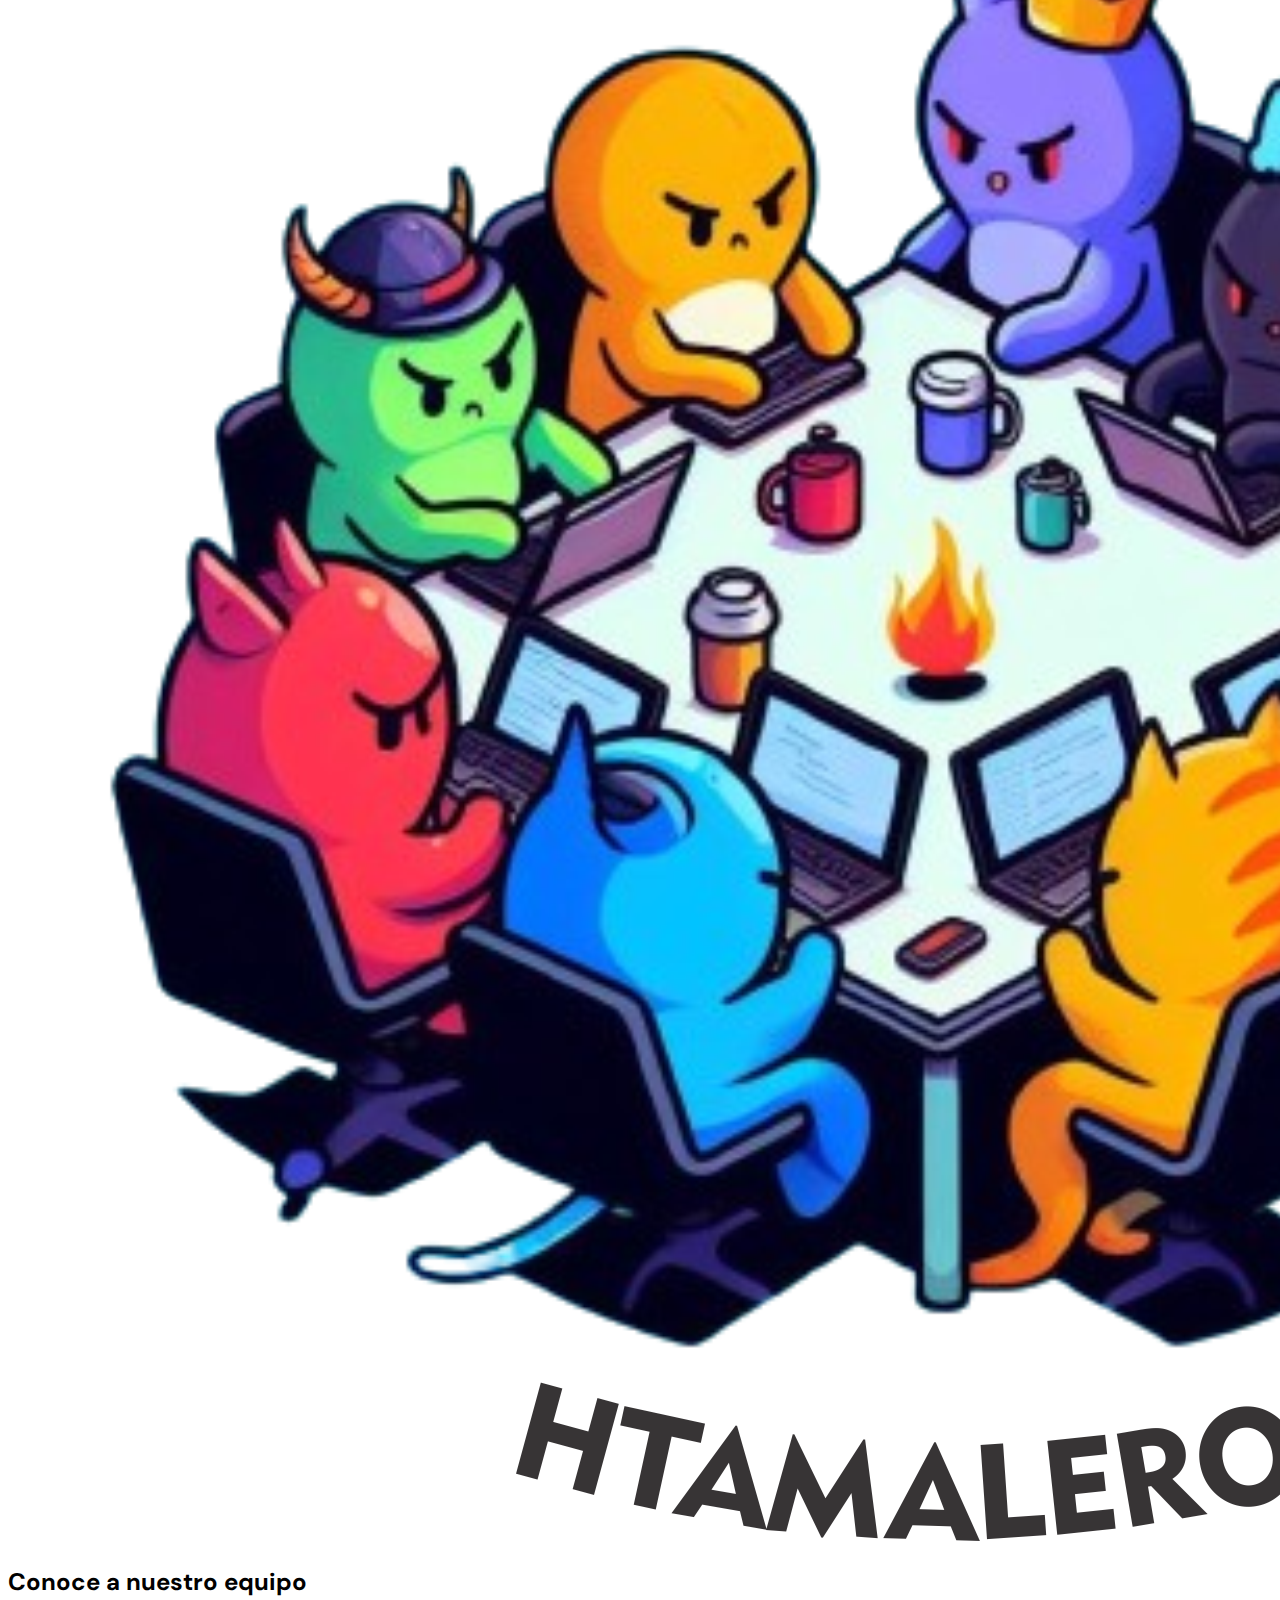
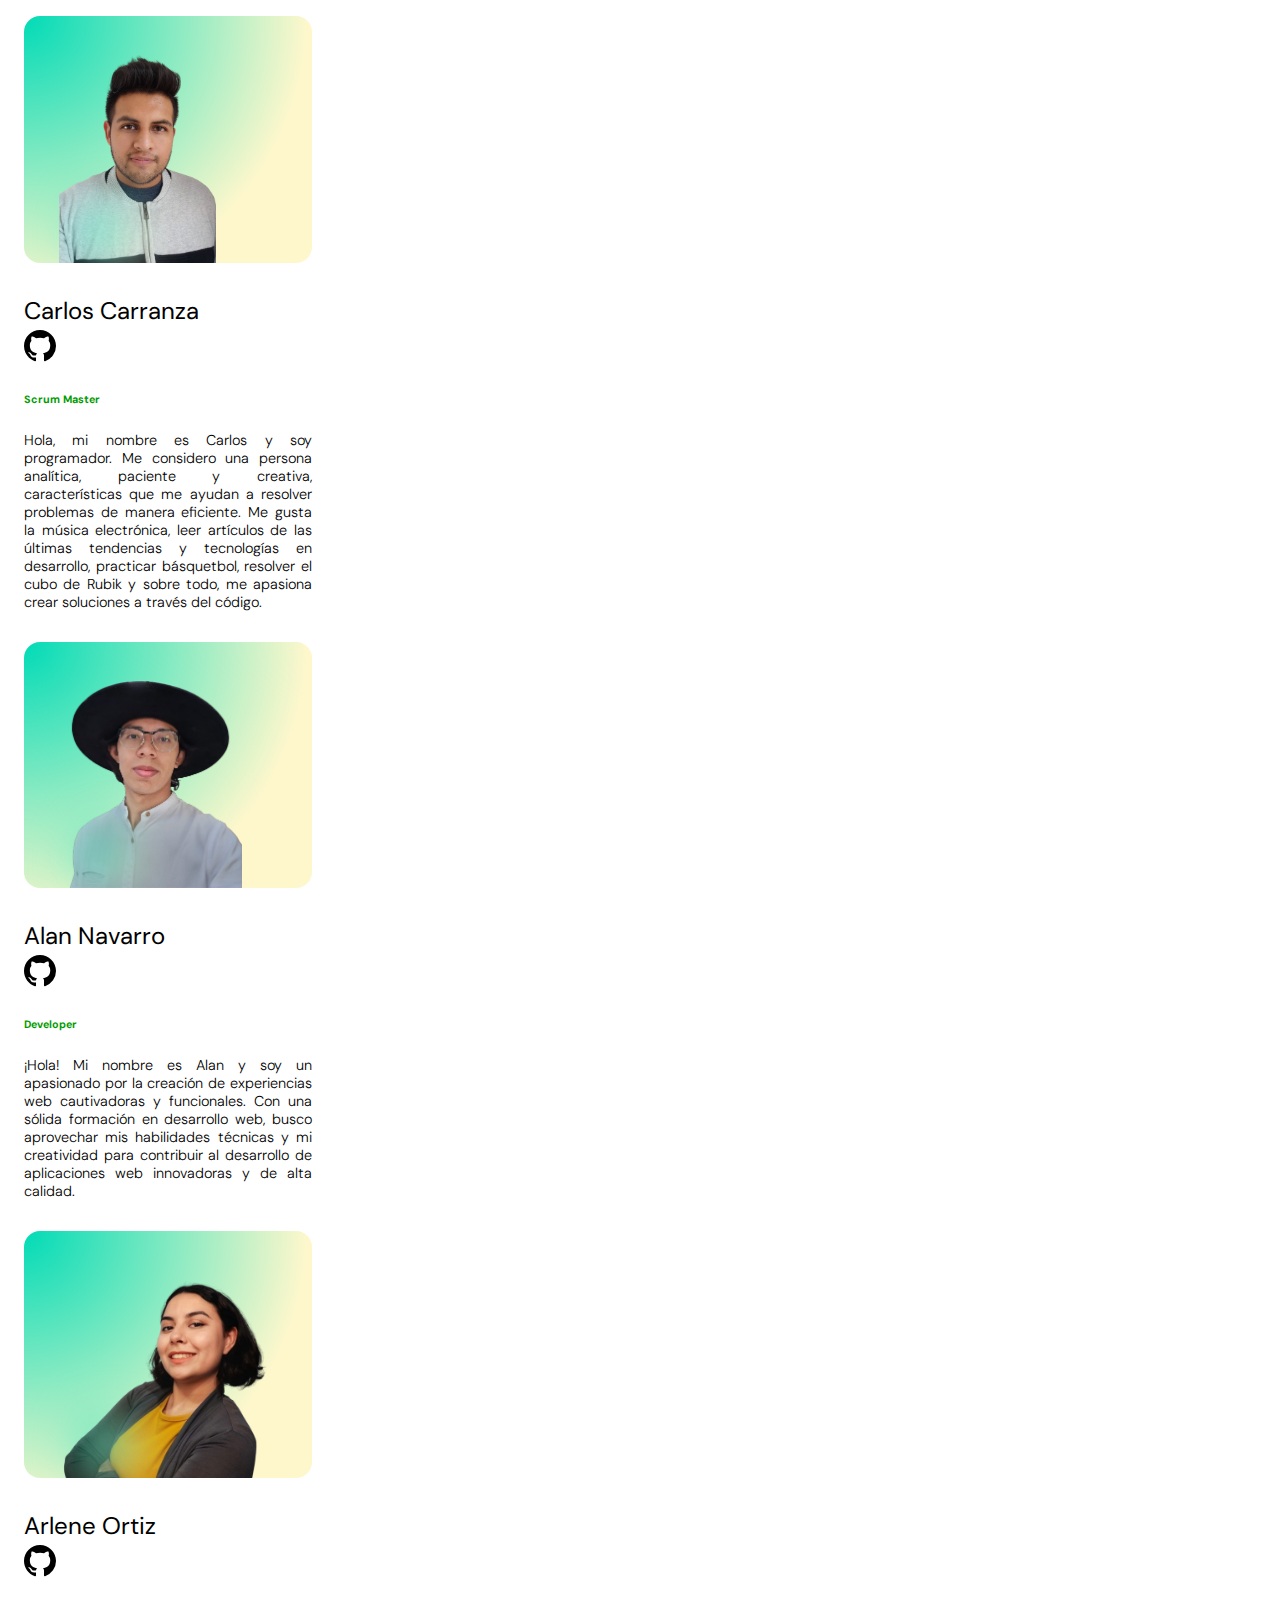
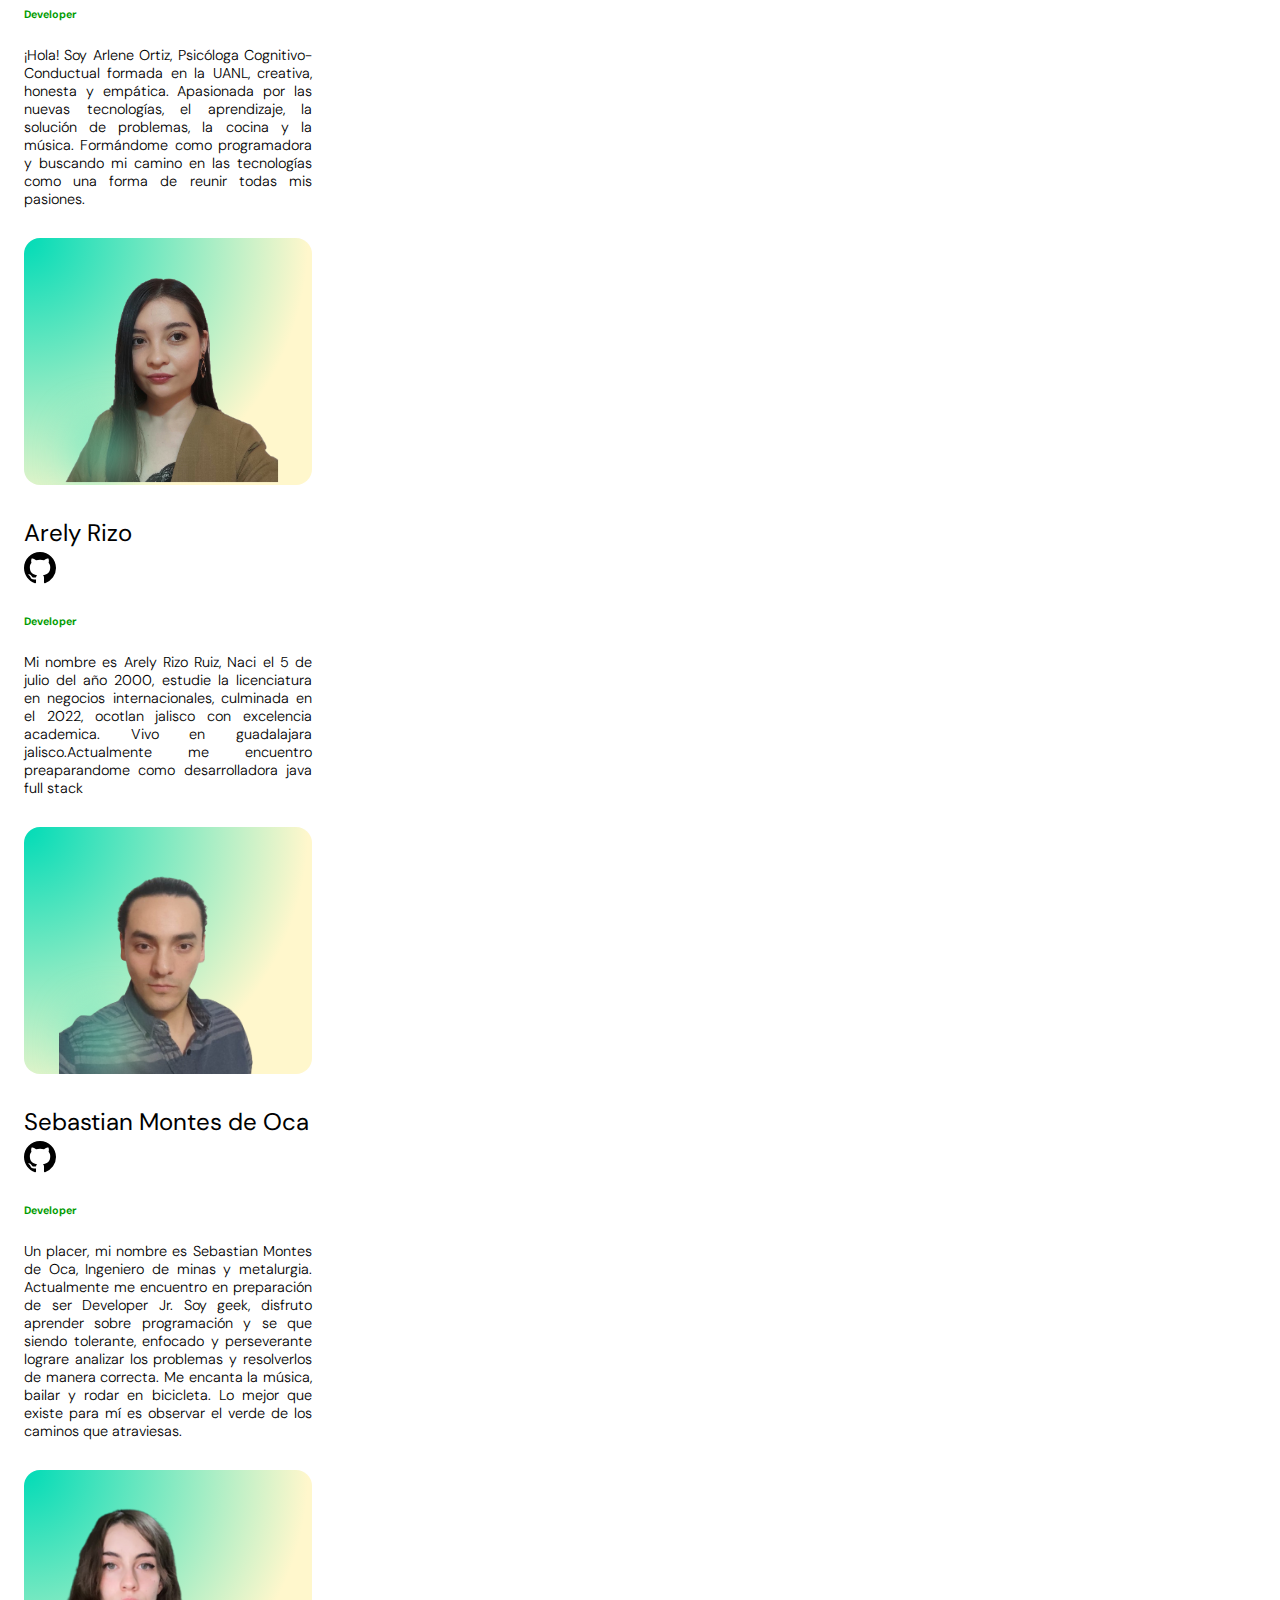
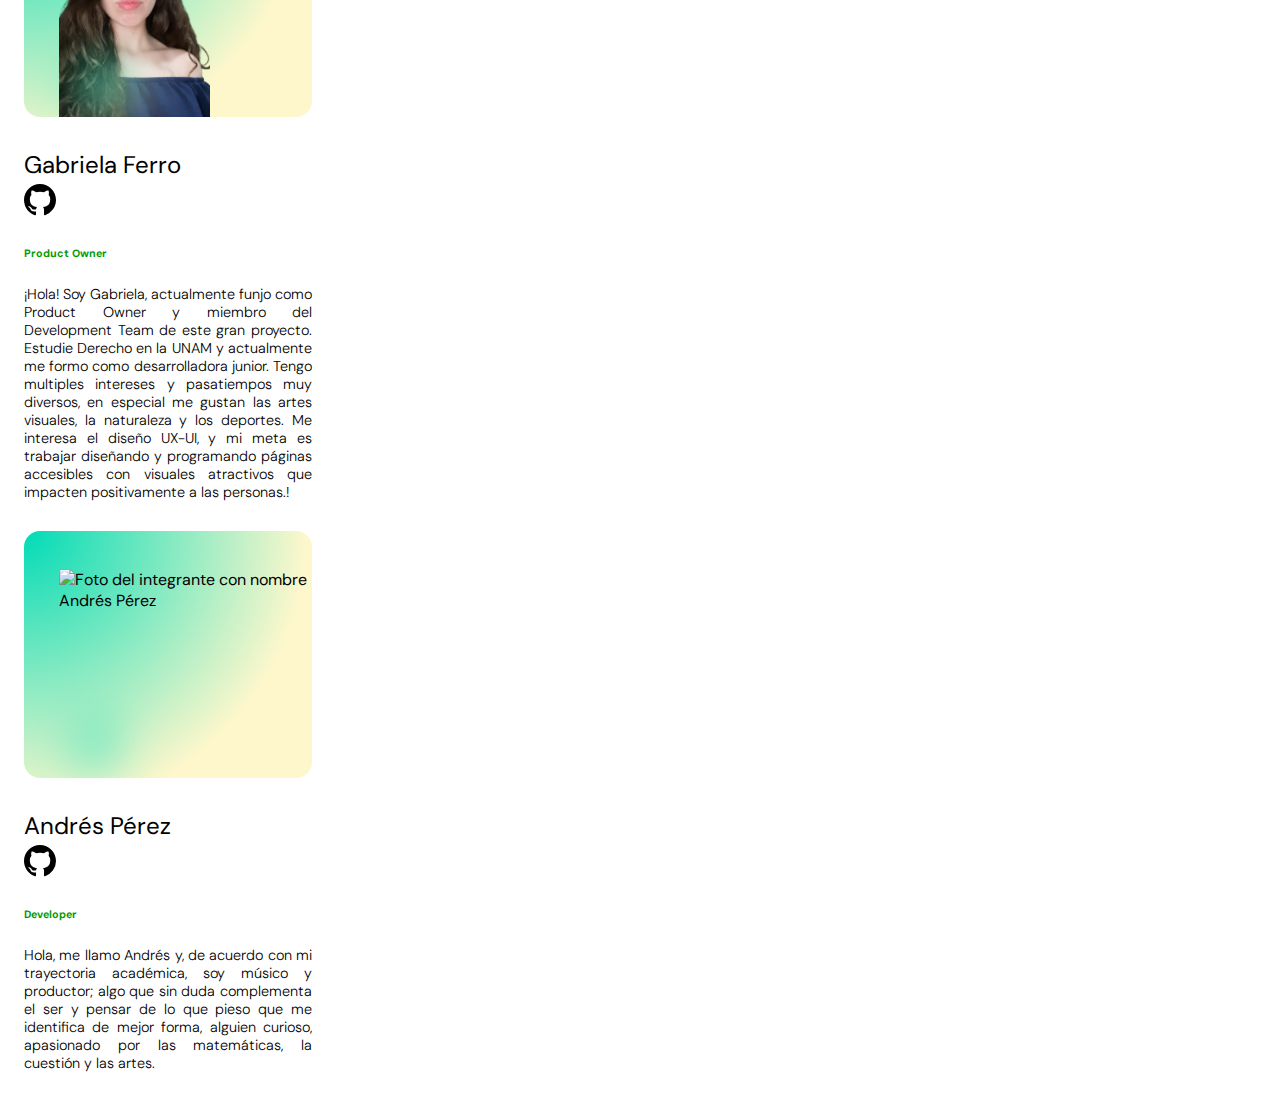
==== commit 44f5dab8: "Merge branch 'main' of github.com:Gabriela-Ferro/Proyecto-Integrador-Front" ====
--- a/index.html
+++ b/index.html
@@ -1,169 +1,166 @@
 <!DOCTYPE html>
 <html lang="en">
-  <head>
-    <meta charset="UTF-8" />
-    <meta name="viewport" content="width=device-width, initial-scale=1.0" />
-    <title>Inicio</title>
-    <link rel="stylesheet" href="./assets/styles/generalStyle.css" />
-    <link
-      href="https://cdn.jsdelivr.net/npm/bootstrap@5.3.2/dist/css/bootstrap.min.css"
-      rel="stylesheet"
-      integrity="sha384-T3c6CoIi6uLrA9TneNEoa7RxnatzjcDSCmG1MXxSR1GAsXEV/Dwwykc2MPK8M2HN"
-      crossorigin="anonymous"
-    />
-    <link
-      rel="stylesheet"
-      href="https://cdn.jsdelivr.net/npm/bootstrap-icons@1.11.2/font/bootstrap-icons.min.css"
-    />
-    <link rel="preconnect" href="https://fonts.googleapis.com" />
-    <link rel="preconnect" href="https://fonts.gstatic.com" crossorigin />
-    <link
-      href="https://fonts.googleapis.com/css2?family=DM+Sans:opsz,wght@9..40,200;9..40,300;9..40,400;9..40,500;9..40,600&display=swap"
-      rel="stylesheet"
-    />
+	<head>
+		<meta charset="UTF-8" />
+		<meta name="viewport" content="width=device-width, initial-scale=1.0" />
+		<title>Inicio</title>
+		<link rel="stylesheet" href="./assets/styles/generalStyle.css" />
+		<link
+			href="https://cdn.jsdelivr.net/npm/bootstrap@5.3.2/dist/css/bootstrap.min.css"
+			rel="stylesheet"
+			integrity="sha384-T3c6CoIi6uLrA9TneNEoa7RxnatzjcDSCmG1MXxSR1GAsXEV/Dwwykc2MPK8M2HN"
+			crossorigin="anonymous"
+		/>
+		<link
+			rel="stylesheet"
+			href="https://cdn.jsdelivr.net/npm/bootstrap-icons@1.11.2/font/bootstrap-icons.min.css"
+		/>
+		<link rel="preconnect" href="https://fonts.googleapis.com" />
+		<link rel="preconnect" href="https://fonts.gstatic.com" crossorigin />
+		<link
+			href="https://fonts.googleapis.com/css2?family=DM+Sans:opsz,wght@9..40,200;9..40,300;9..40,400;9..40,500;9..40,600&display=swap"
+			rel="stylesheet"
+		/>
 
-    <link rel="stylesheet" href="./assets/styles/cardTeamStyle.css" />
-    <link rel="stylesheet" href="./assets/styles/navbarStyle.css" />
-    <link rel="stylesheet" href="./assets/styles/navbarMobile.css" />
-  </head>
+		<link rel="stylesheet" href="./assets/styles/cardTeamStyle.css" />
+		<link rel="stylesheet" href="./assets/styles/navbarStyle.css" />
+		<link rel="stylesheet" href="./assets/styles/navbarMobile.css" />
+	</head>
 
-  <body class="pb-5 pb-md-0">
-    <header id="navbar-container">
-      <nav class="navbar navbar-expand d-none d-md-block py-1" id="navbar">
-        <div class="container-fluid">
-          <a class="navbar-brand ms-3" href="#">
-            <img
-              id="logo-navbar"
-              src="./assets/img/firmaFerro.svg"
-              alt="Logo: firma artista Alfonso Ferro"
-            />
-          </a>
-          <div class="" id="navbarNav">
-            <ul class="navbar-nav fs-6">
-              <li class="nav-item mx-2">
-                <a class="nav-link" aria-current="page" href="#">INICIO</a>
-              </li>
-              <li class="nav-item mx-2">
-                <a class="nav-link" href="#">GALERÍA</a>
-              </li>
-              <li class="nav-item mx-2">
-                <a class="nav-link" href="#">NOSOTROS</a>
-              </li>
-              <li class="nav-item mx-2">
-                <a class="nav-link" href="#">CONTACTO</a>
-              </li>
-              <li class="nav-item mx-2">
-                <a class="nav-link" href="#">CUENTA</a>
-              </li>
-              <li class="nav-item mx-2">
-                <a class="nav-link" href="#">CARRITO</a>
-              </li>
-            </ul>
-          </div>
-        </div>
-      </nav>
-      <nav class="d-block d-md-none" id="navbar-mobile">
-        <div class="container-fluid d-flex p-2 justify-content-center">
-          <a class="px-2 d-flex flex-column align-items-center">
-            <i class="bi bi-house"></i>
-            <p href="">Inicio</p>
-          </a>
-          <a class="px-2 d-flex flex-column align-items-center">
-            <i class="bi bi-patch-question"></i>
-            <p href="">Nosotros</p>
-          </a>
-          <a class="px-2 d-flex flex-column align-items-center">
-            <i class="bi bi-columns-gap"></i>
-            <p href="">Galería</p>
-          </a>
-          <a class="px-2 d-flex flex-column align-items-center">
-            <i class="bi bi-person-circle"></i>
-            <p href="">Cuenta</p>
-          </a>
-          <a class="px-2 d-flex flex-column align-items-center">
-            <i class="bi bi-envelope"></i>
-            <p href="">Contacto</p>
-          </a>
-          <a class="px-2 d-flex flex-column align-items-center">
-            <i class="bi bi-cart4"></i>
-            <p href="">Carrito</p>
-          </a>
-        </div>
-      </nav>
-      <div class="d-flex d-md-none justify-content-start pt-3 pb-5">
-        <a class="navbar-brand ms-3" href="#">
-          <img
-            id="logo-header-mobile"
-            src="./assets/img/firmaFerro.svg"
-            alt="Logo: firma artista Alfonso Ferro"
-          />
-        </a>
-      </div>
-    </header>
-    <main>
-      <section
-        class="container d-flex justify-content-center py-0 py-md-5"
-        id="brand-description-container"
-      >
-        <article class="row row-cols-md-2 row-cols-1">
-          <div class="col d-flex flex-column justify-content-center">
-            <h2>Alfonso Ferro</h2>
-            <p>
-              Alfonso Ferro es un pintor consagrado de origen colombiano residente en 
-	    México. Su estilo se caracteriza por la abstracción y fuerza de sus composiciones.
-	    Las pinturas se centran en el color, el movimiento y la técnica
-              que utiliza. Con frecuencia, podrás descubrir
-              paisajes escondidos o formas del mundo real dentro de las obras.
-              Trabaja con colores vibrantes y experimenta con diferentes
-              formatos, destacando la técnica del acrílico sobre lienzo.
-            </p>
-          </div>
-          <div class="col">
-            <img
-              class="img-fluid rounded-4"
-              src="./assets/img/cuadro1Gaby.jpg"
-              alt="Cuadro del artista Alonso Ferro con formato horizontal donde destacan los colores amarillos, grises y verdes"
-            />
-          </div>
-        </article>
-      </section>
-      <section
-        class="container d-flex justify-content-center py-5"
-        id="brand-description-container"
-      >
-        <article class="row row-cols-md-2 row-cols-1">
-          <div
-            class="col d-flex flex-column justify-content-center order-md-last"
-          >
-            <h2>Nuestro Equipo</h2>
-            <p>
-              Lorem ipsum dolor, sit amet consectetur adipisicing elit. Fugiat
-              beatae accusamus dolore esse! Consequuntur numquam explicabo
-              incidunt quidem beatae saepe natus magnam quam. Facilis officia in
-              eum accusamus ipsam necessitatibus?
-            </p>
-          </div>
-          <div class="col p-5">
-            <img
-              class="img-fluid rounded-4"
-              src="./assets/img/htamalerosLogoSinFondo.png"
-              alt="Cuadro del artista Alonso Ferro con formato horizontal donde destacan los colores amarillos, grises y verdes"
-            />
-          </div>
-        </article>
-      </section>
-      <h2 class="text-center">Conoce a nuestro equipo</h2>
-      <section
-        id="cards-container"
-        class="d-flex flex-wrap justify-content-center mb-5"
-      ></section>
-    </main>
-  </body>
-  <script
-    src="https://cdn.jsdelivr.net/npm/bootstrap@5.3.2/dist/js/bootstrap.bundle.min.js"
-    integrity="sha384-C6RzsynM9kWDrMNeT87bh95OGNyZPhcTNXj1NW7RuBCsyN/o0jlpcV8Qyq46cDfL"
-    crossorigin="anonymous"
-  ></script>
-  <script src="./assets/scripts/script.js"></script>
-  <!-- <script src="./assets/scripts/aboutUs.js"></script> -->
+	<body class="pb-5 pb-md-0">
+		<header id="navbar-container">
+			<nav class="navbar navbar-expand d-none d-md-block py-1" id="navbar">
+				<div class="container-fluid">
+					<a class="navbar-brand ms-3" href="#">
+						<img
+							id="logo-navbar"
+							src="./assets/img/firmaFerro.svg"
+							alt="Logo: firma artista Alfonso Ferro"
+						/>
+					</a>
+					<div class="" id="navbarNav">
+						<ul class="navbar-nav fs-6">
+							<li class="nav-item mx-2">
+								<a class="nav-link" aria-current="page" href="#">INICIO</a>
+							</li>
+							<li class="nav-item mx-2">
+								<a class="nav-link" href="#">GALERÍA</a>
+							</li>
+							<li class="nav-item mx-2">
+								<a class="nav-link" href="#">NOSOTROS</a>
+							</li>
+							<li class="nav-item mx-2">
+								<a class="nav-link" href="#">CONTACTO</a>
+							</li>
+							<li class="nav-item mx-2">
+								<a class="nav-link" href="#">CUENTA</a>
+							</li>
+							<li class="nav-item mx-2">
+								<a class="nav-link" href="#">CARRITO</a>
+							</li>
+						</ul>
+					</div>
+				</div>
+			</nav>
+			<nav class="d-block d-md-none" id="navbar-mobile">
+				<div class="container-fluid d-flex p-2 justify-content-center">
+					<a class="px-2 d-flex flex-column align-items-center">
+						<i class="bi bi-house"></i>
+						<p href="">Inicio</p>
+					</a>
+					<a class="px-2 d-flex flex-column align-items-center">
+						<i class="bi bi-patch-question"></i>
+						<p href="">Nosotros</p>
+					</a>
+					<a class="px-2 d-flex flex-column align-items-center">
+						<i class="bi bi-columns-gap"></i>
+						<p href="">Galería</p>
+					</a>
+					<a class="px-2 d-flex flex-column align-items-center">
+						<i class="bi bi-person-circle"></i>
+						<p href="">Cuenta</p>
+					</a>
+					<a class="px-2 d-flex flex-column align-items-center">
+						<i class="bi bi-envelope"></i>
+						<p href="">Contacto</p>
+					</a>
+					<a class="px-2 d-flex flex-column align-items-center">
+						<i class="bi bi-cart4"></i>
+						<p href="">Carrito</p>
+					</a>
+				</div>
+			</nav>
+			<div class="d-flex d-md-none justify-content-start pt-3 pb-5">
+				<a class="navbar-brand ms-3" href="#">
+					<img
+						id="logo-header-mobile"
+						src="./assets/img/firmaFerro.svg"
+						alt="Logo: firma artista Alfonso Ferro"
+					/>
+				</a>
+			</div>
+		</header>
+		<main>
+			<section
+				class="container d-flex justify-content-center py-0 py-md-5"
+				id="brand-description-container"
+			>
+				<article class="row row-cols-md-2 row-cols-1">
+					<div class="col d-flex flex-column justify-content-center">
+						<h2>Alfonso Ferro</h2>
+						<p>
+							Lorem ipsum dolor, sit amet consectetur adipisicing elit. Fugiat
+							beatae accusamus dolore esse! Consequuntur numquam explicabo
+							incidunt quidem beatae saepe natus magnam quam. Facilis officia in
+							eum accusamus ipsam necessitatibus?
+						</p>
+					</div>
+					<div class="col">
+						<img
+							class="img-fluid rounded-4"
+							src="./assets/img/cuadro1Gaby.jpg"
+							alt="Cuadro del artista Alonso Ferro con formato horizontal donde destacan los colores amarillos, grises y verdes"
+						/>
+					</div>
+				</article>
+			</section>
+			<section
+				class="container d-flex justify-content-center py-5"
+				id="brand-description-container"
+			>
+				<article class="row row-cols-md-2 row-cols-1">
+					<div
+						class="col d-flex flex-column justify-content-center order-md-last"
+					>
+						<h2>Nuestro Equipo</h2>
+						<p>
+							Lorem ipsum dolor, sit amet consectetur adipisicing elit. Fugiat
+							beatae accusamus dolore esse! Consequuntur numquam explicabo
+							incidunt quidem beatae saepe natus magnam quam. Facilis officia in
+							eum accusamus ipsam necessitatibus?
+						</p>
+					</div>
+					<div class="col p-5">
+						<img
+							class="img-fluid rounded-4"
+							src="./assets/img/htamalerosLogoSinFondo.png"
+							alt="Cuadro del artista Alonso Ferro con formato horizontal donde destacan los colores amarillos, grises y verdes"
+						/>
+					</div>
+				</article>
+			</section>
+			<h2 class="text-center">Conoce a nuestro equipo</h2>
+			<section
+				id="cards-container"
+				class="d-flex flex-wrap justify-content-center mb-5" 
+			></section>
+		</main>
+	</body>
+	<script
+		src="https://cdn.jsdelivr.net/npm/bootstrap@5.3.2/dist/js/bootstrap.bundle.min.js"
+		integrity="sha384-C6RzsynM9kWDrMNeT87bh95OGNyZPhcTNXj1NW7RuBCsyN/o0jlpcV8Qyq46cDfL"
+		crossorigin="anonymous"
+	></script>
+	<script src="./assets/scripts/script.js"></script>
+	<!-- <script src="./assets/scripts/aboutUs.js"></script> -->
 </html>
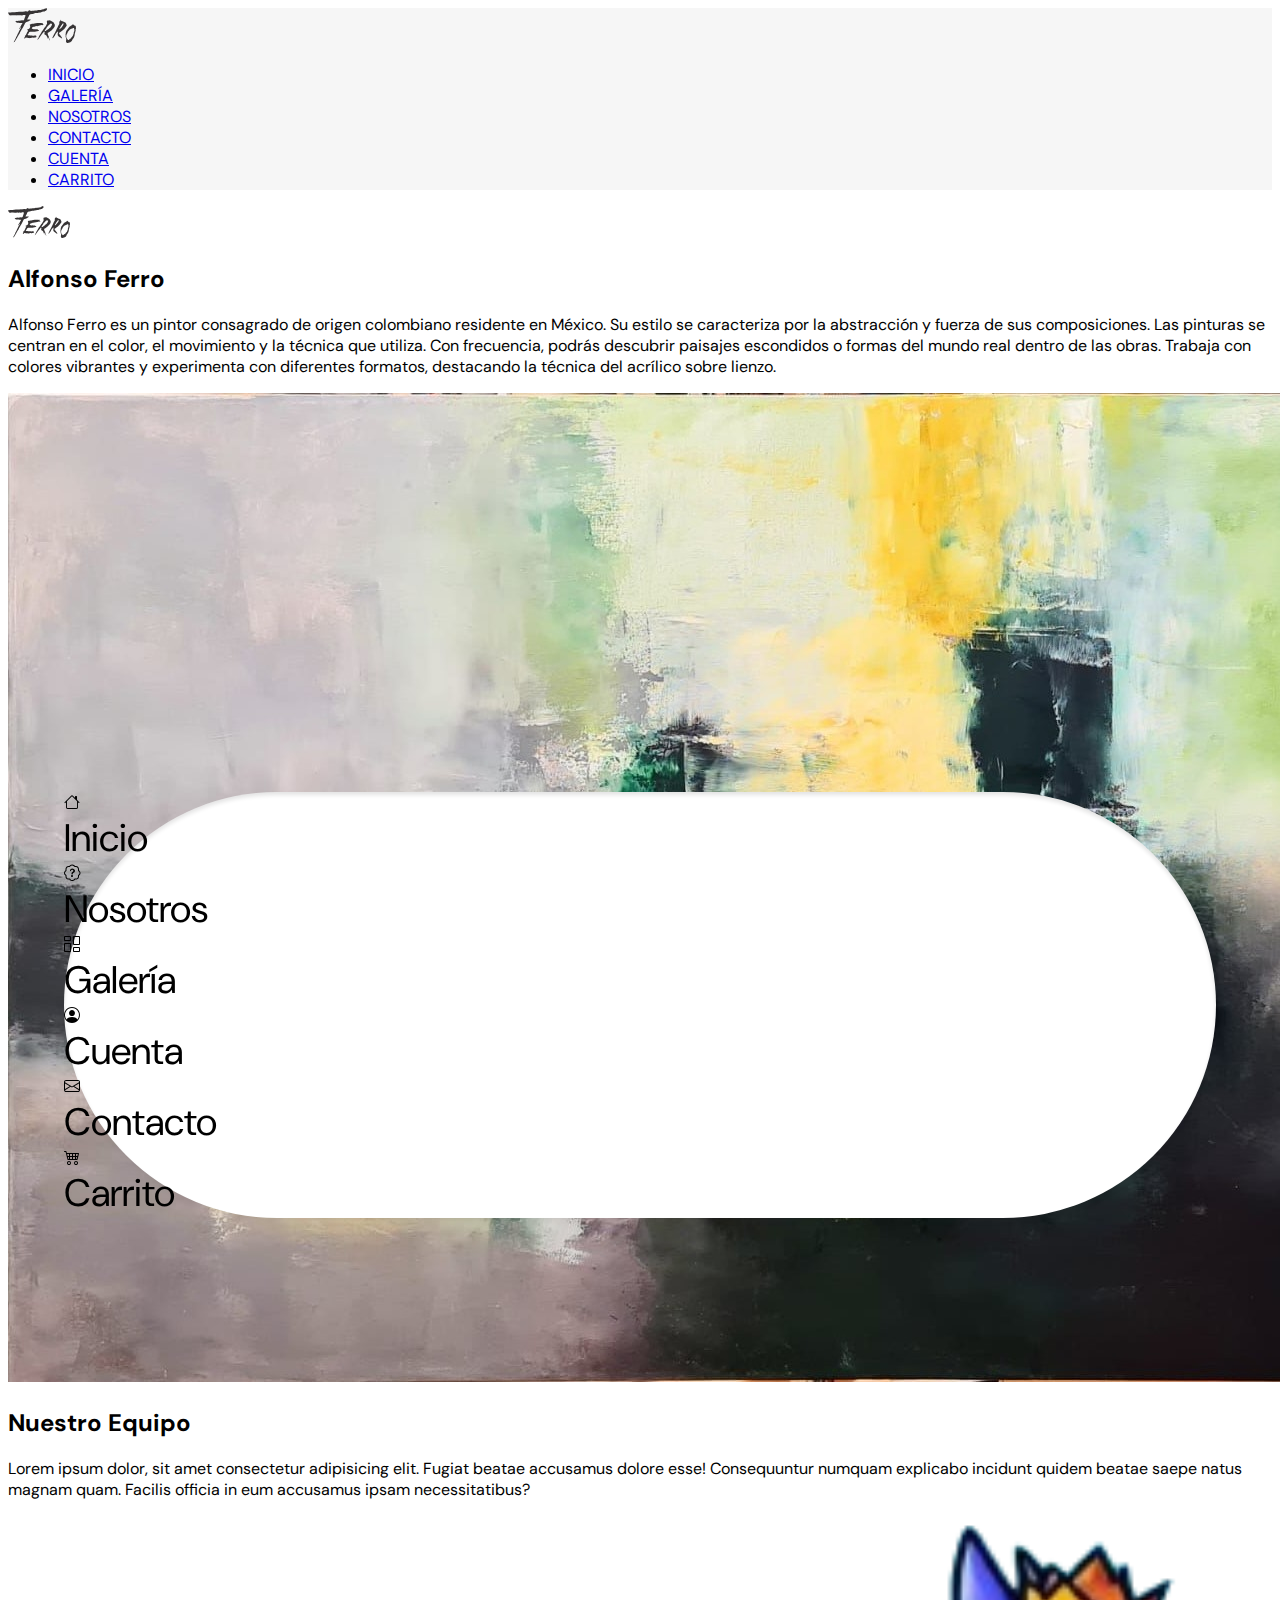
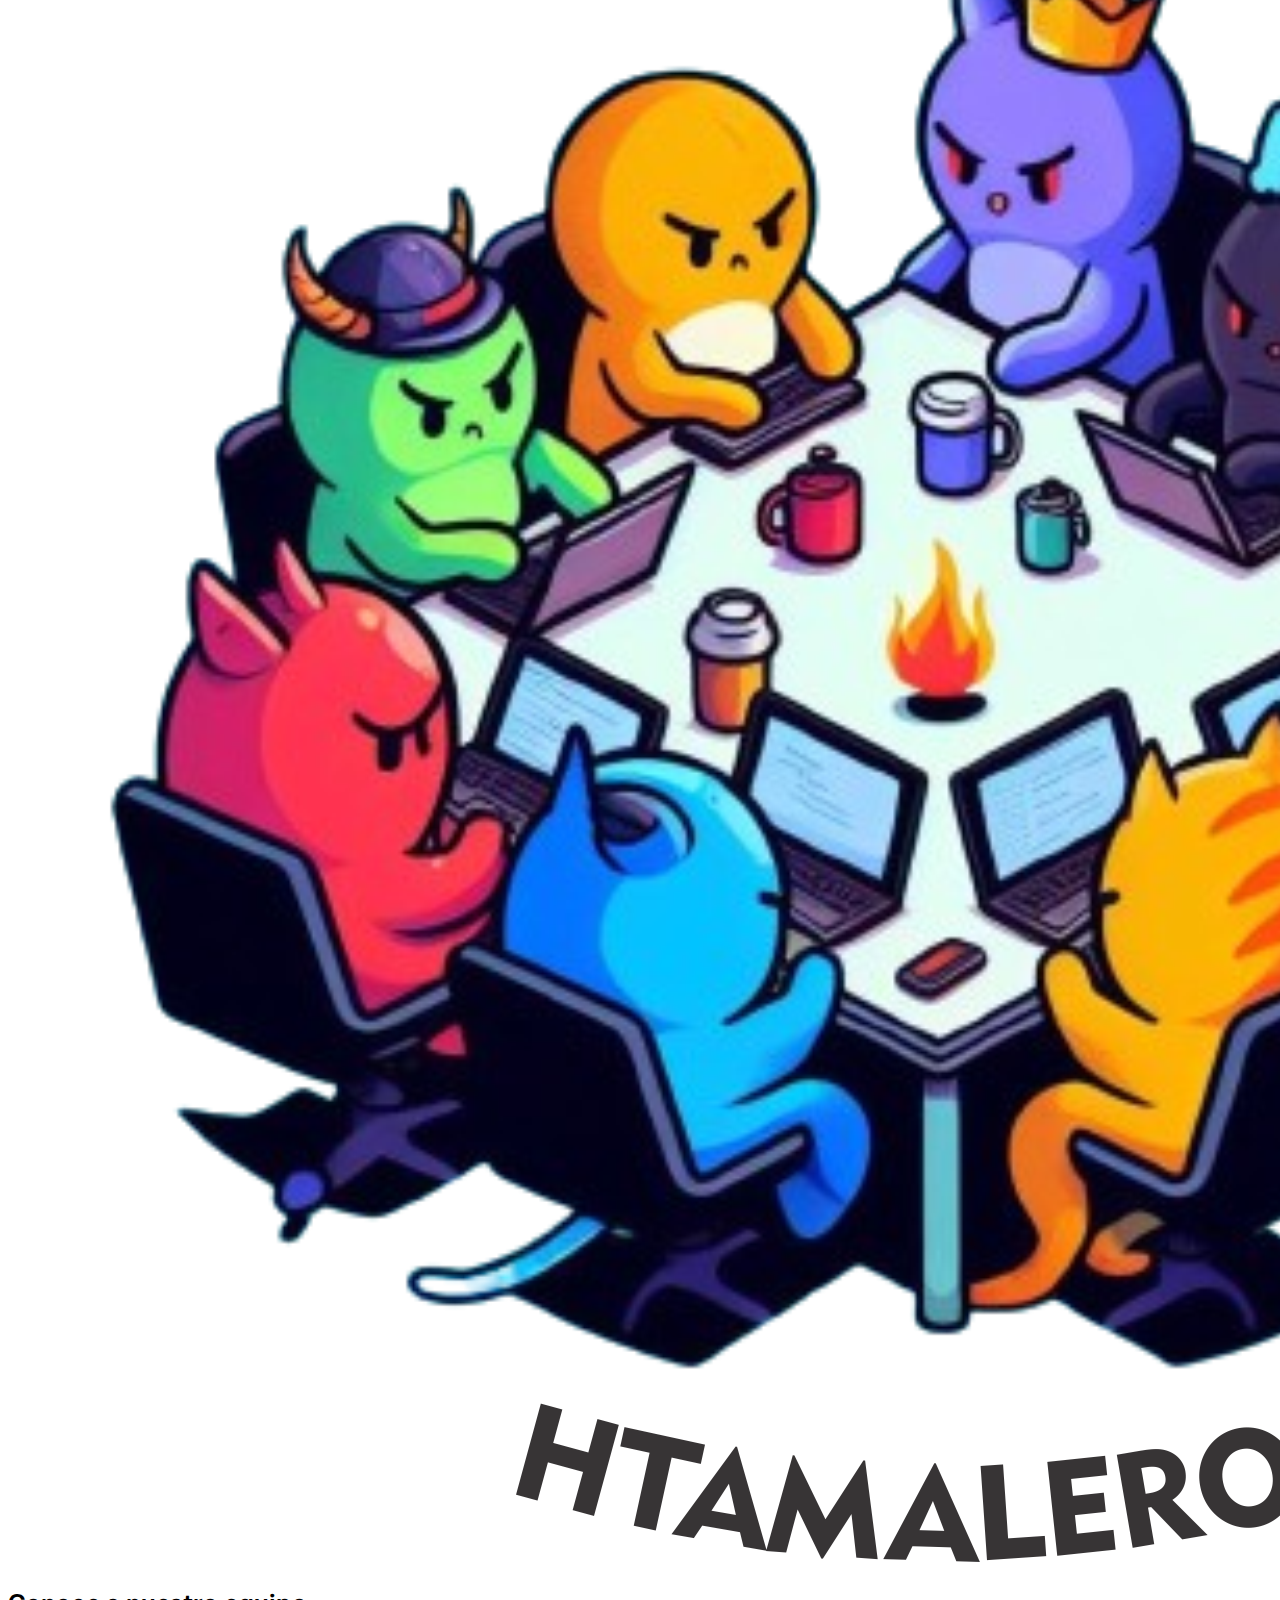
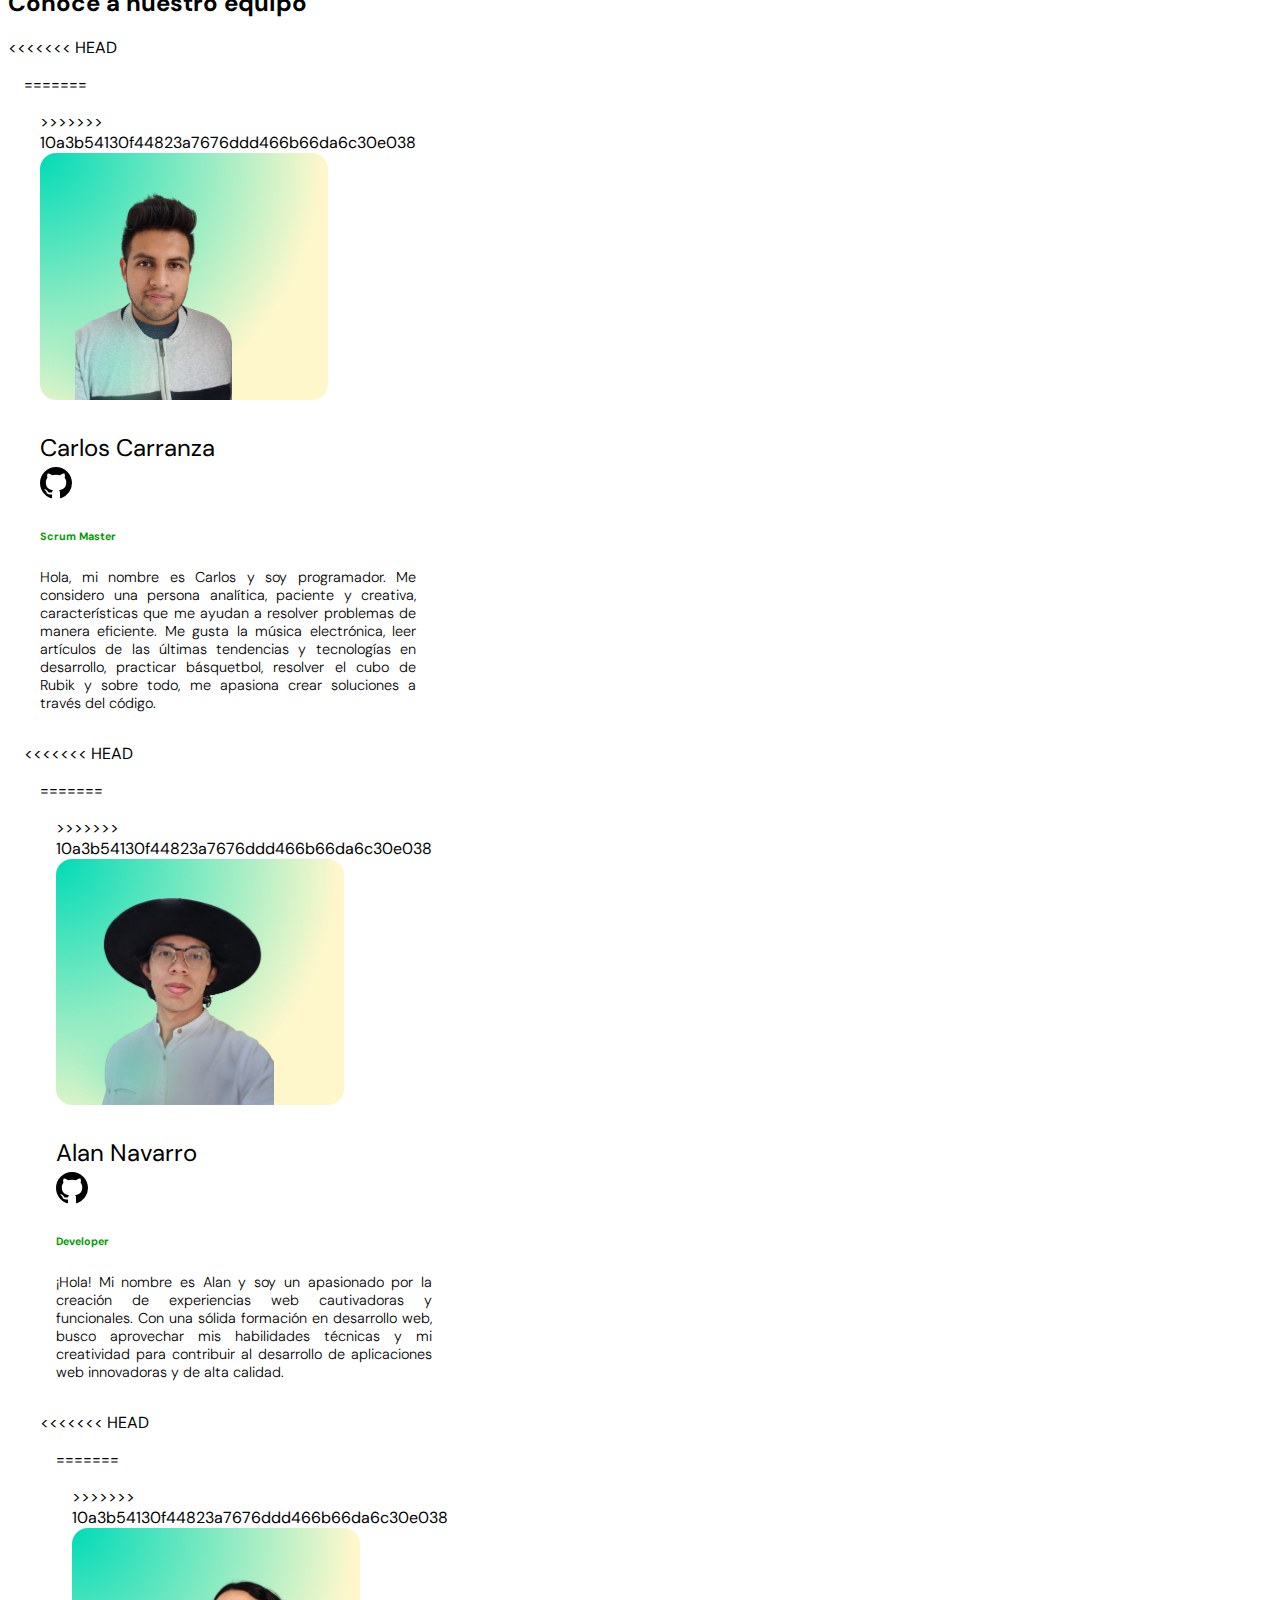
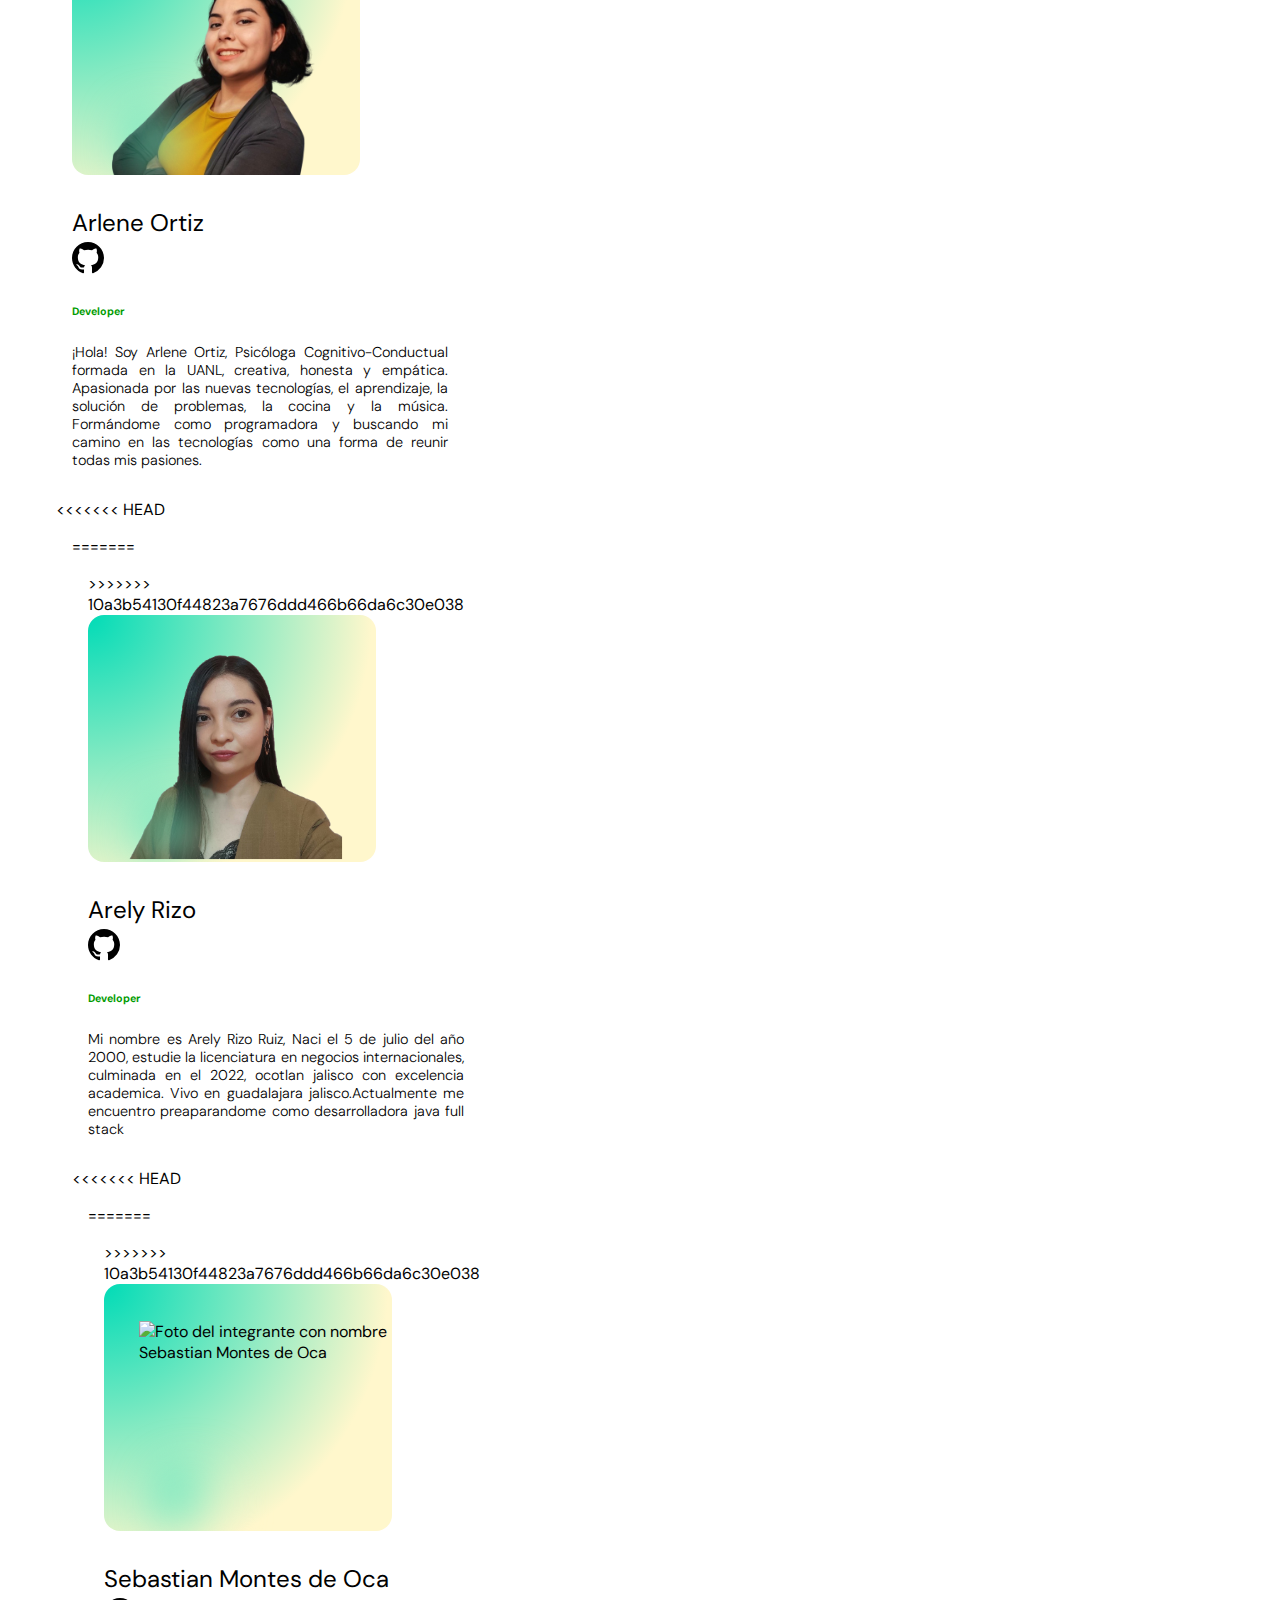
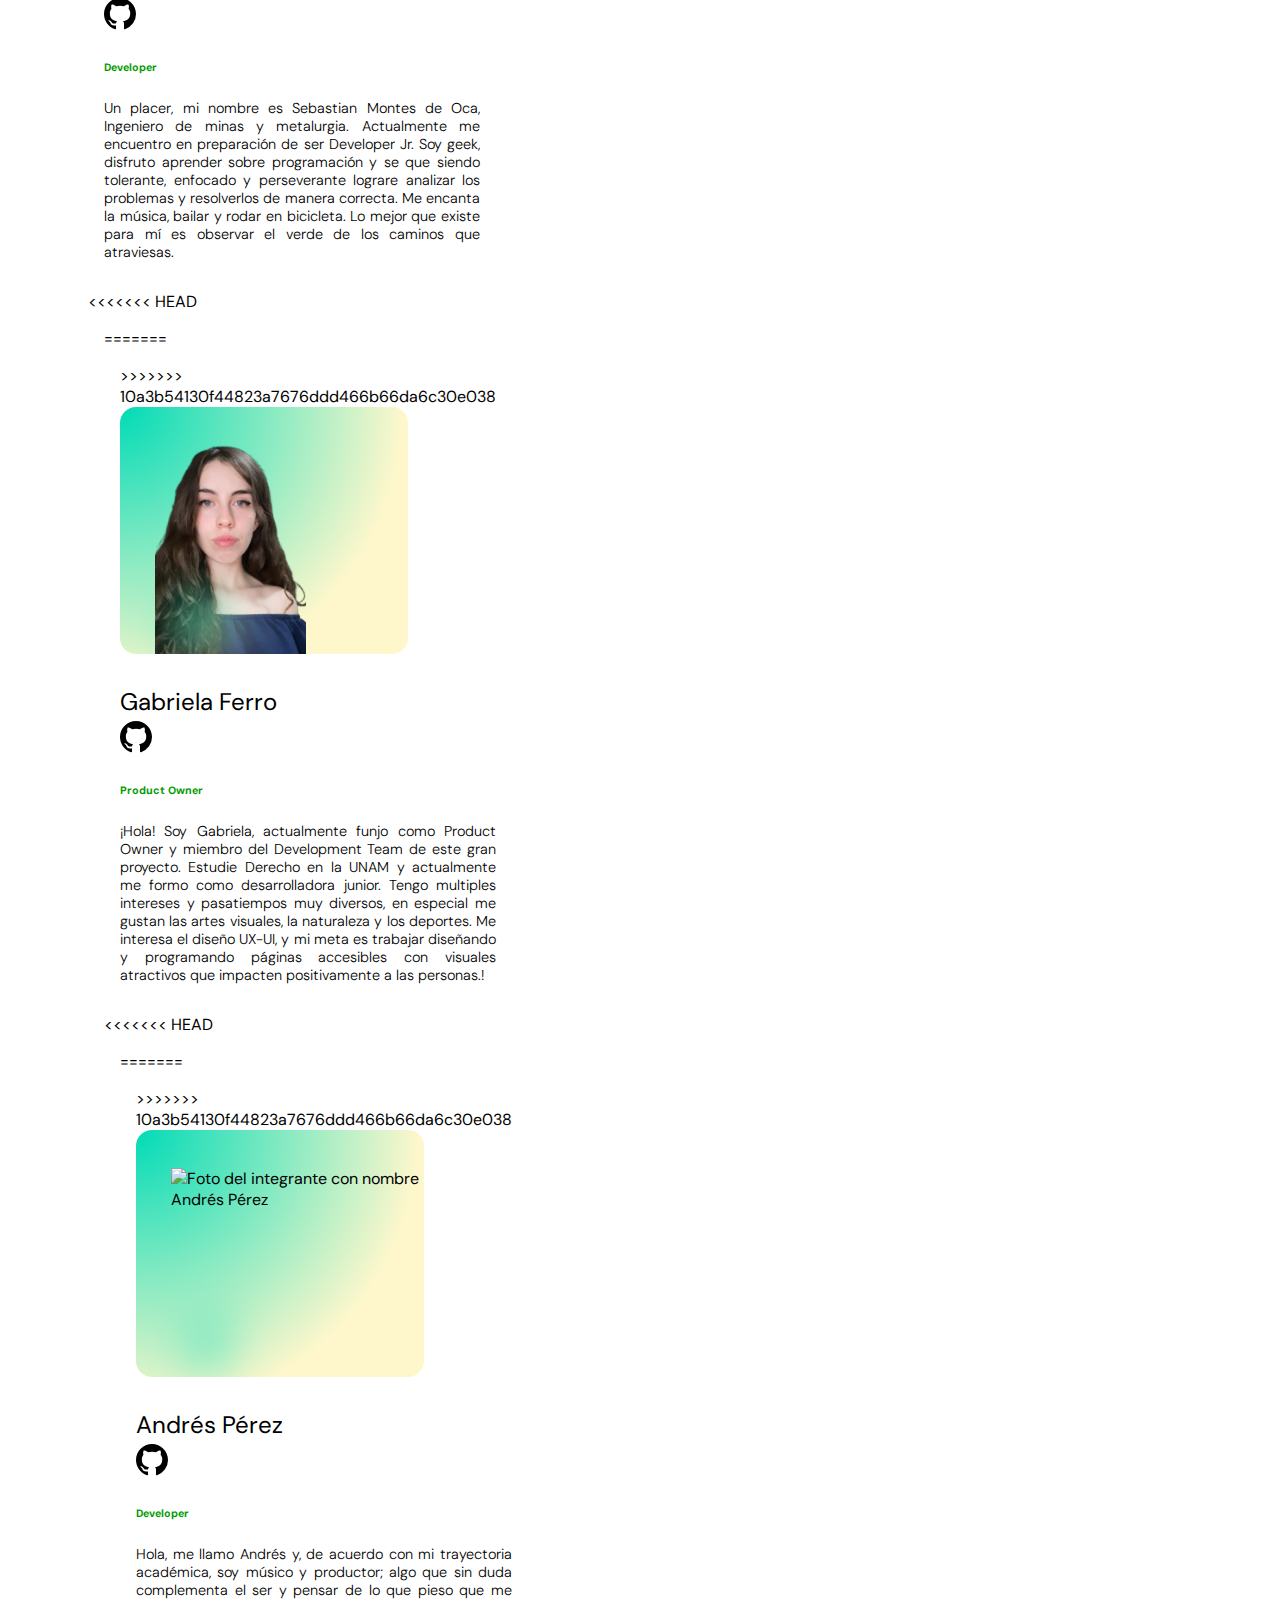
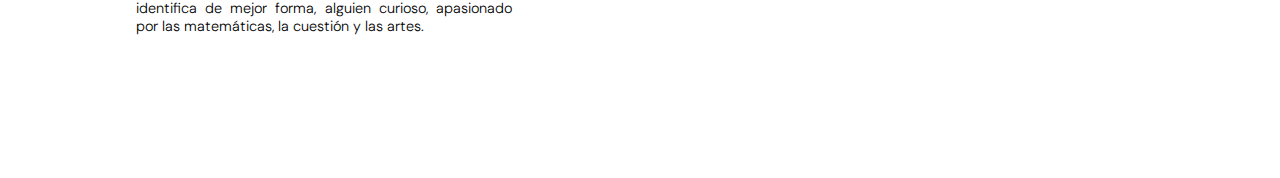
==== commit ba0f0b20: "Merge branch 'AcercaDeNosotros' of github.com:Gabriela-Ferro/Proyecto-Integrador-Front into AcercaDe" ====
--- a/index.html
+++ b/index.html
@@ -1,166 +1,169 @@
 <!DOCTYPE html>
 <html lang="en">
-	<head>
-		<meta charset="UTF-8" />
-		<meta name="viewport" content="width=device-width, initial-scale=1.0" />
-		<title>Inicio</title>
-		<link rel="stylesheet" href="./assets/styles/generalStyle.css" />
-		<link
-			href="https://cdn.jsdelivr.net/npm/bootstrap@5.3.2/dist/css/bootstrap.min.css"
-			rel="stylesheet"
-			integrity="sha384-T3c6CoIi6uLrA9TneNEoa7RxnatzjcDSCmG1MXxSR1GAsXEV/Dwwykc2MPK8M2HN"
-			crossorigin="anonymous"
-		/>
-		<link
-			rel="stylesheet"
-			href="https://cdn.jsdelivr.net/npm/bootstrap-icons@1.11.2/font/bootstrap-icons.min.css"
-		/>
-		<link rel="preconnect" href="https://fonts.googleapis.com" />
-		<link rel="preconnect" href="https://fonts.gstatic.com" crossorigin />
-		<link
-			href="https://fonts.googleapis.com/css2?family=DM+Sans:opsz,wght@9..40,200;9..40,300;9..40,400;9..40,500;9..40,600&display=swap"
-			rel="stylesheet"
-		/>
+  <head>
+    <meta charset="UTF-8" />
+    <meta name="viewport" content="width=device-width, initial-scale=1.0" />
+    <title>Inicio</title>
+    <link rel="stylesheet" href="./assets/styles/generalStyle.css" />
+    <link
+      href="https://cdn.jsdelivr.net/npm/bootstrap@5.3.2/dist/css/bootstrap.min.css"
+      rel="stylesheet"
+      integrity="sha384-T3c6CoIi6uLrA9TneNEoa7RxnatzjcDSCmG1MXxSR1GAsXEV/Dwwykc2MPK8M2HN"
+      crossorigin="anonymous"
+    />
+    <link
+      rel="stylesheet"
+      href="https://cdn.jsdelivr.net/npm/bootstrap-icons@1.11.2/font/bootstrap-icons.min.css"
+    />
+    <link rel="preconnect" href="https://fonts.googleapis.com" />
+    <link rel="preconnect" href="https://fonts.gstatic.com" crossorigin />
+    <link
+      href="https://fonts.googleapis.com/css2?family=DM+Sans:opsz,wght@9..40,200;9..40,300;9..40,400;9..40,500;9..40,600&display=swap"
+      rel="stylesheet"
+    />
 
-		<link rel="stylesheet" href="./assets/styles/cardTeamStyle.css" />
-		<link rel="stylesheet" href="./assets/styles/navbarStyle.css" />
-		<link rel="stylesheet" href="./assets/styles/navbarMobile.css" />
-	</head>
+    <link rel="stylesheet" href="./assets/styles/cardTeamStyle.css" />
+    <link rel="stylesheet" href="./assets/styles/navbarStyle.css" />
+    <link rel="stylesheet" href="./assets/styles/navbarMobile.css" />
+  </head>
 
-	<body class="pb-5 pb-md-0">
-		<header id="navbar-container">
-			<nav class="navbar navbar-expand d-none d-md-block py-1" id="navbar">
-				<div class="container-fluid">
-					<a class="navbar-brand ms-3" href="#">
-						<img
-							id="logo-navbar"
-							src="./assets/img/firmaFerro.svg"
-							alt="Logo: firma artista Alfonso Ferro"
-						/>
-					</a>
-					<div class="" id="navbarNav">
-						<ul class="navbar-nav fs-6">
-							<li class="nav-item mx-2">
-								<a class="nav-link" aria-current="page" href="#">INICIO</a>
-							</li>
-							<li class="nav-item mx-2">
-								<a class="nav-link" href="#">GALERÍA</a>
-							</li>
-							<li class="nav-item mx-2">
-								<a class="nav-link" href="#">NOSOTROS</a>
-							</li>
-							<li class="nav-item mx-2">
-								<a class="nav-link" href="#">CONTACTO</a>
-							</li>
-							<li class="nav-item mx-2">
-								<a class="nav-link" href="#">CUENTA</a>
-							</li>
-							<li class="nav-item mx-2">
-								<a class="nav-link" href="#">CARRITO</a>
-							</li>
-						</ul>
-					</div>
-				</div>
-			</nav>
-			<nav class="d-block d-md-none" id="navbar-mobile">
-				<div class="container-fluid d-flex p-2 justify-content-center">
-					<a class="px-2 d-flex flex-column align-items-center">
-						<i class="bi bi-house"></i>
-						<p href="">Inicio</p>
-					</a>
-					<a class="px-2 d-flex flex-column align-items-center">
-						<i class="bi bi-patch-question"></i>
-						<p href="">Nosotros</p>
-					</a>
-					<a class="px-2 d-flex flex-column align-items-center">
-						<i class="bi bi-columns-gap"></i>
-						<p href="">Galería</p>
-					</a>
-					<a class="px-2 d-flex flex-column align-items-center">
-						<i class="bi bi-person-circle"></i>
-						<p href="">Cuenta</p>
-					</a>
-					<a class="px-2 d-flex flex-column align-items-center">
-						<i class="bi bi-envelope"></i>
-						<p href="">Contacto</p>
-					</a>
-					<a class="px-2 d-flex flex-column align-items-center">
-						<i class="bi bi-cart4"></i>
-						<p href="">Carrito</p>
-					</a>
-				</div>
-			</nav>
-			<div class="d-flex d-md-none justify-content-start pt-3 pb-5">
-				<a class="navbar-brand ms-3" href="#">
-					<img
-						id="logo-header-mobile"
-						src="./assets/img/firmaFerro.svg"
-						alt="Logo: firma artista Alfonso Ferro"
-					/>
-				</a>
-			</div>
-		</header>
-		<main>
-			<section
-				class="container d-flex justify-content-center py-0 py-md-5"
-				id="brand-description-container"
-			>
-				<article class="row row-cols-md-2 row-cols-1">
-					<div class="col d-flex flex-column justify-content-center">
-						<h2>Alfonso Ferro</h2>
-						<p>
-							Lorem ipsum dolor, sit amet consectetur adipisicing elit. Fugiat
-							beatae accusamus dolore esse! Consequuntur numquam explicabo
-							incidunt quidem beatae saepe natus magnam quam. Facilis officia in
-							eum accusamus ipsam necessitatibus?
-						</p>
-					</div>
-					<div class="col">
-						<img
-							class="img-fluid rounded-4"
-							src="./assets/img/cuadro1Gaby.jpg"
-							alt="Cuadro del artista Alonso Ferro con formato horizontal donde destacan los colores amarillos, grises y verdes"
-						/>
-					</div>
-				</article>
-			</section>
-			<section
-				class="container d-flex justify-content-center py-5"
-				id="brand-description-container"
-			>
-				<article class="row row-cols-md-2 row-cols-1">
-					<div
-						class="col d-flex flex-column justify-content-center order-md-last"
-					>
-						<h2>Nuestro Equipo</h2>
-						<p>
-							Lorem ipsum dolor, sit amet consectetur adipisicing elit. Fugiat
-							beatae accusamus dolore esse! Consequuntur numquam explicabo
-							incidunt quidem beatae saepe natus magnam quam. Facilis officia in
-							eum accusamus ipsam necessitatibus?
-						</p>
-					</div>
-					<div class="col p-5">
-						<img
-							class="img-fluid rounded-4"
-							src="./assets/img/htamalerosLogoSinFondo.png"
-							alt="Cuadro del artista Alonso Ferro con formato horizontal donde destacan los colores amarillos, grises y verdes"
-						/>
-					</div>
-				</article>
-			</section>
-			<h2 class="text-center">Conoce a nuestro equipo</h2>
-			<section
-				id="cards-container"
-				class="d-flex flex-wrap justify-content-center mb-5" 
-			></section>
-		</main>
-	</body>
-	<script
-		src="https://cdn.jsdelivr.net/npm/bootstrap@5.3.2/dist/js/bootstrap.bundle.min.js"
-		integrity="sha384-C6RzsynM9kWDrMNeT87bh95OGNyZPhcTNXj1NW7RuBCsyN/o0jlpcV8Qyq46cDfL"
-		crossorigin="anonymous"
-	></script>
-	<script src="./assets/scripts/script.js"></script>
-	<!-- <script src="./assets/scripts/aboutUs.js"></script> -->
+  <body class="pb-5 pb-md-0">
+    <header id="navbar-container">
+      <nav class="navbar navbar-expand d-none d-md-block py-1" id="navbar">
+        <div class="container-fluid">
+          <a class="navbar-brand ms-3" href="#">
+            <img
+              id="logo-navbar"
+              src="./assets/img/firmaFerro.svg"
+              alt="Logo: firma artista Alfonso Ferro"
+            />
+          </a>
+          <div class="" id="navbarNav">
+            <ul class="navbar-nav fs-6">
+              <li class="nav-item mx-2">
+                <a class="nav-link" aria-current="page" href="#">INICIO</a>
+              </li>
+              <li class="nav-item mx-2">
+                <a class="nav-link" href="#">GALERÍA</a>
+              </li>
+              <li class="nav-item mx-2">
+                <a class="nav-link" href="#">NOSOTROS</a>
+              </li>
+              <li class="nav-item mx-2">
+                <a class="nav-link" href="#">CONTACTO</a>
+              </li>
+              <li class="nav-item mx-2">
+                <a class="nav-link" href="#">CUENTA</a>
+              </li>
+              <li class="nav-item mx-2">
+                <a class="nav-link" href="#">CARRITO</a>
+              </li>
+            </ul>
+          </div>
+        </div>
+      </nav>
+      <nav class="d-block d-md-none" id="navbar-mobile">
+        <div class="container-fluid d-flex p-2 justify-content-center">
+          <a class="px-2 d-flex flex-column align-items-center">
+            <i class="bi bi-house"></i>
+            <p href="">Inicio</p>
+          </a>
+          <a class="px-2 d-flex flex-column align-items-center">
+            <i class="bi bi-patch-question"></i>
+            <p href="">Nosotros</p>
+          </a>
+          <a class="px-2 d-flex flex-column align-items-center">
+            <i class="bi bi-columns-gap"></i>
+            <p href="">Galería</p>
+          </a>
+          <a class="px-2 d-flex flex-column align-items-center">
+            <i class="bi bi-person-circle"></i>
+            <p href="">Cuenta</p>
+          </a>
+          <a class="px-2 d-flex flex-column align-items-center">
+            <i class="bi bi-envelope"></i>
+            <p href="">Contacto</p>
+          </a>
+          <a class="px-2 d-flex flex-column align-items-center">
+            <i class="bi bi-cart4"></i>
+            <p href="">Carrito</p>
+          </a>
+        </div>
+      </nav>
+      <div class="d-flex d-md-none justify-content-start pt-3 pb-5">
+        <a class="navbar-brand ms-3" href="#">
+          <img
+            id="logo-header-mobile"
+            src="./assets/img/firmaFerro.svg"
+            alt="Logo: firma artista Alfonso Ferro"
+          />
+        </a>
+      </div>
+    </header>
+    <main>
+      <section
+        class="container d-flex justify-content-center py-0 py-md-5"
+        id="brand-description-container"
+      >
+        <article class="row row-cols-md-2 row-cols-1">
+          <div class="col d-flex flex-column justify-content-center">
+            <h2>Alfonso Ferro</h2>
+            <p>
+              Alfonso Ferro es un pintor consagrado de origen colombiano residente en 
+	    México. Su estilo se caracteriza por la abstracción y fuerza de sus composiciones.
+	    Las pinturas se centran en el color, el movimiento y la técnica
+              que utiliza. Con frecuencia, podrás descubrir
+              paisajes escondidos o formas del mundo real dentro de las obras.
+              Trabaja con colores vibrantes y experimenta con diferentes
+              formatos, destacando la técnica del acrílico sobre lienzo.
+            </p>
+          </div>
+          <div class="col">
+            <img
+              class="img-fluid rounded-4"
+              src="./assets/img/cuadro1Gaby.jpg"
+              alt="Cuadro del artista Alonso Ferro con formato horizontal donde destacan los colores amarillos, grises y verdes"
+            />
+          </div>
+        </article>
+      </section>
+      <section
+        class="container d-flex justify-content-center py-5"
+        id="brand-description-container"
+      >
+        <article class="row row-cols-md-2 row-cols-1">
+          <div
+            class="col d-flex flex-column justify-content-center order-md-last"
+          >
+            <h2>Nuestro Equipo</h2>
+            <p>
+              Lorem ipsum dolor, sit amet consectetur adipisicing elit. Fugiat
+              beatae accusamus dolore esse! Consequuntur numquam explicabo
+              incidunt quidem beatae saepe natus magnam quam. Facilis officia in
+              eum accusamus ipsam necessitatibus?
+            </p>
+          </div>
+          <div class="col p-5">
+            <img
+              class="img-fluid rounded-4"
+              src="./assets/img/htamalerosLogoSinFondo.png"
+              alt="Cuadro del artista Alonso Ferro con formato horizontal donde destacan los colores amarillos, grises y verdes"
+            />
+          </div>
+        </article>
+      </section>
+      <h2 class="text-center">Conoce a nuestro equipo</h2>
+      <section
+        id="cards-container"
+        class="d-flex flex-wrap justify-content-center mb-5"
+      ></section>
+    </main>
+  </body>
+  <script
+    src="https://cdn.jsdelivr.net/npm/bootstrap@5.3.2/dist/js/bootstrap.bundle.min.js"
+    integrity="sha384-C6RzsynM9kWDrMNeT87bh95OGNyZPhcTNXj1NW7RuBCsyN/o0jlpcV8Qyq46cDfL"
+    crossorigin="anonymous"
+  ></script>
+  <script src="./assets/scripts/script.js"></script>
+  <!-- <script src="./assets/scripts/aboutUs.js"></script> -->
 </html>
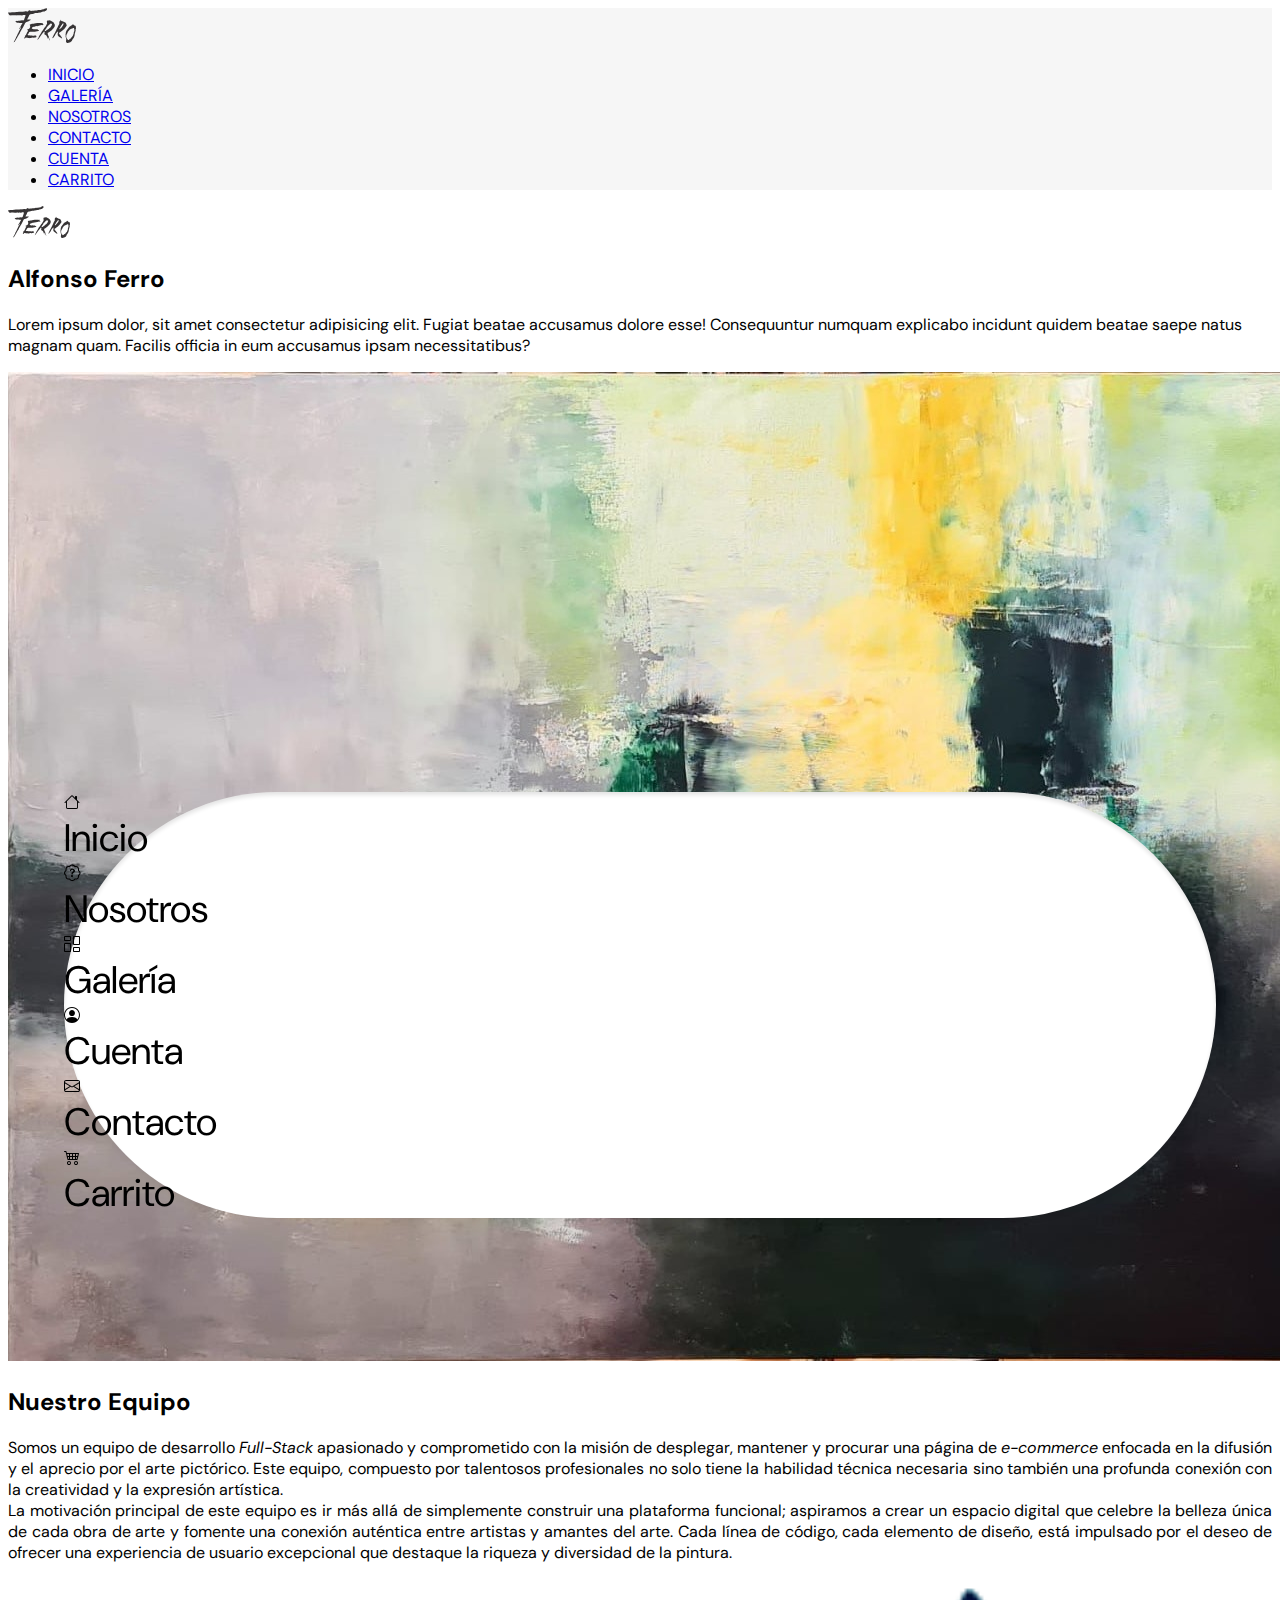
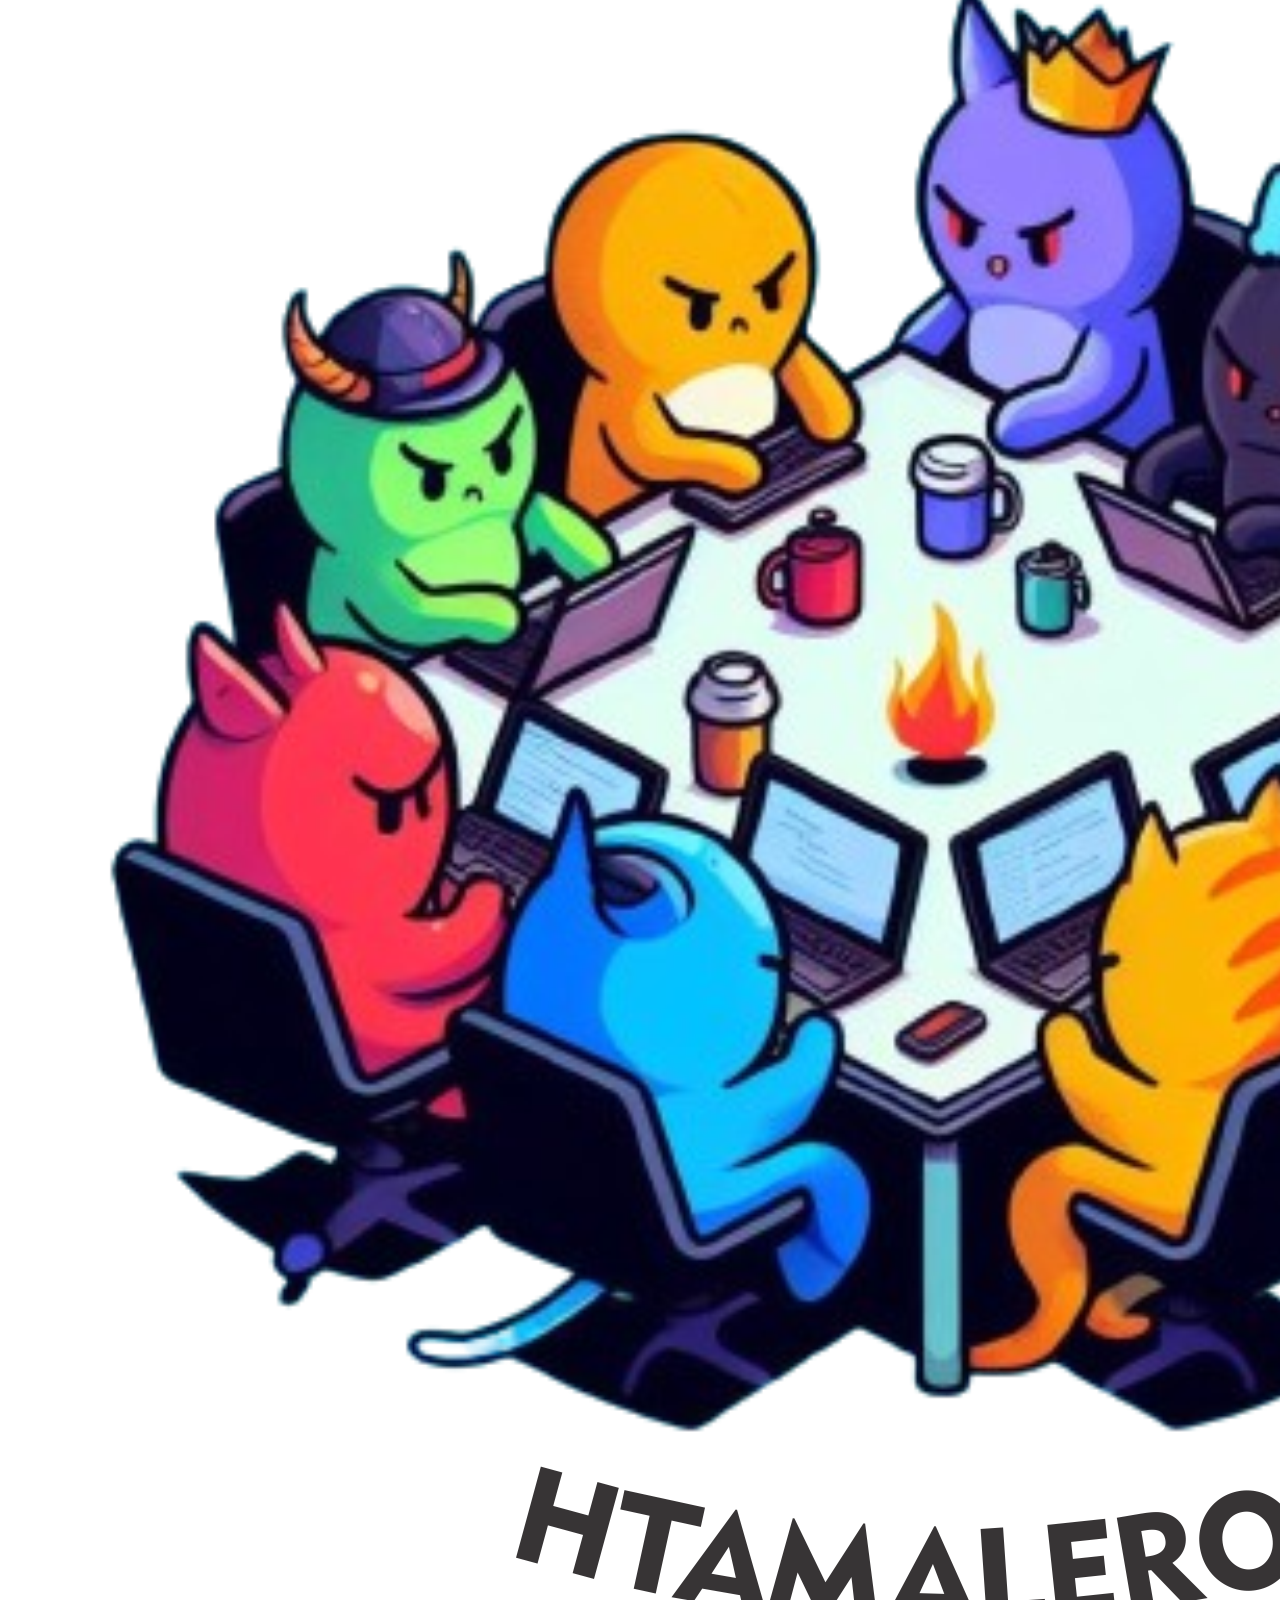
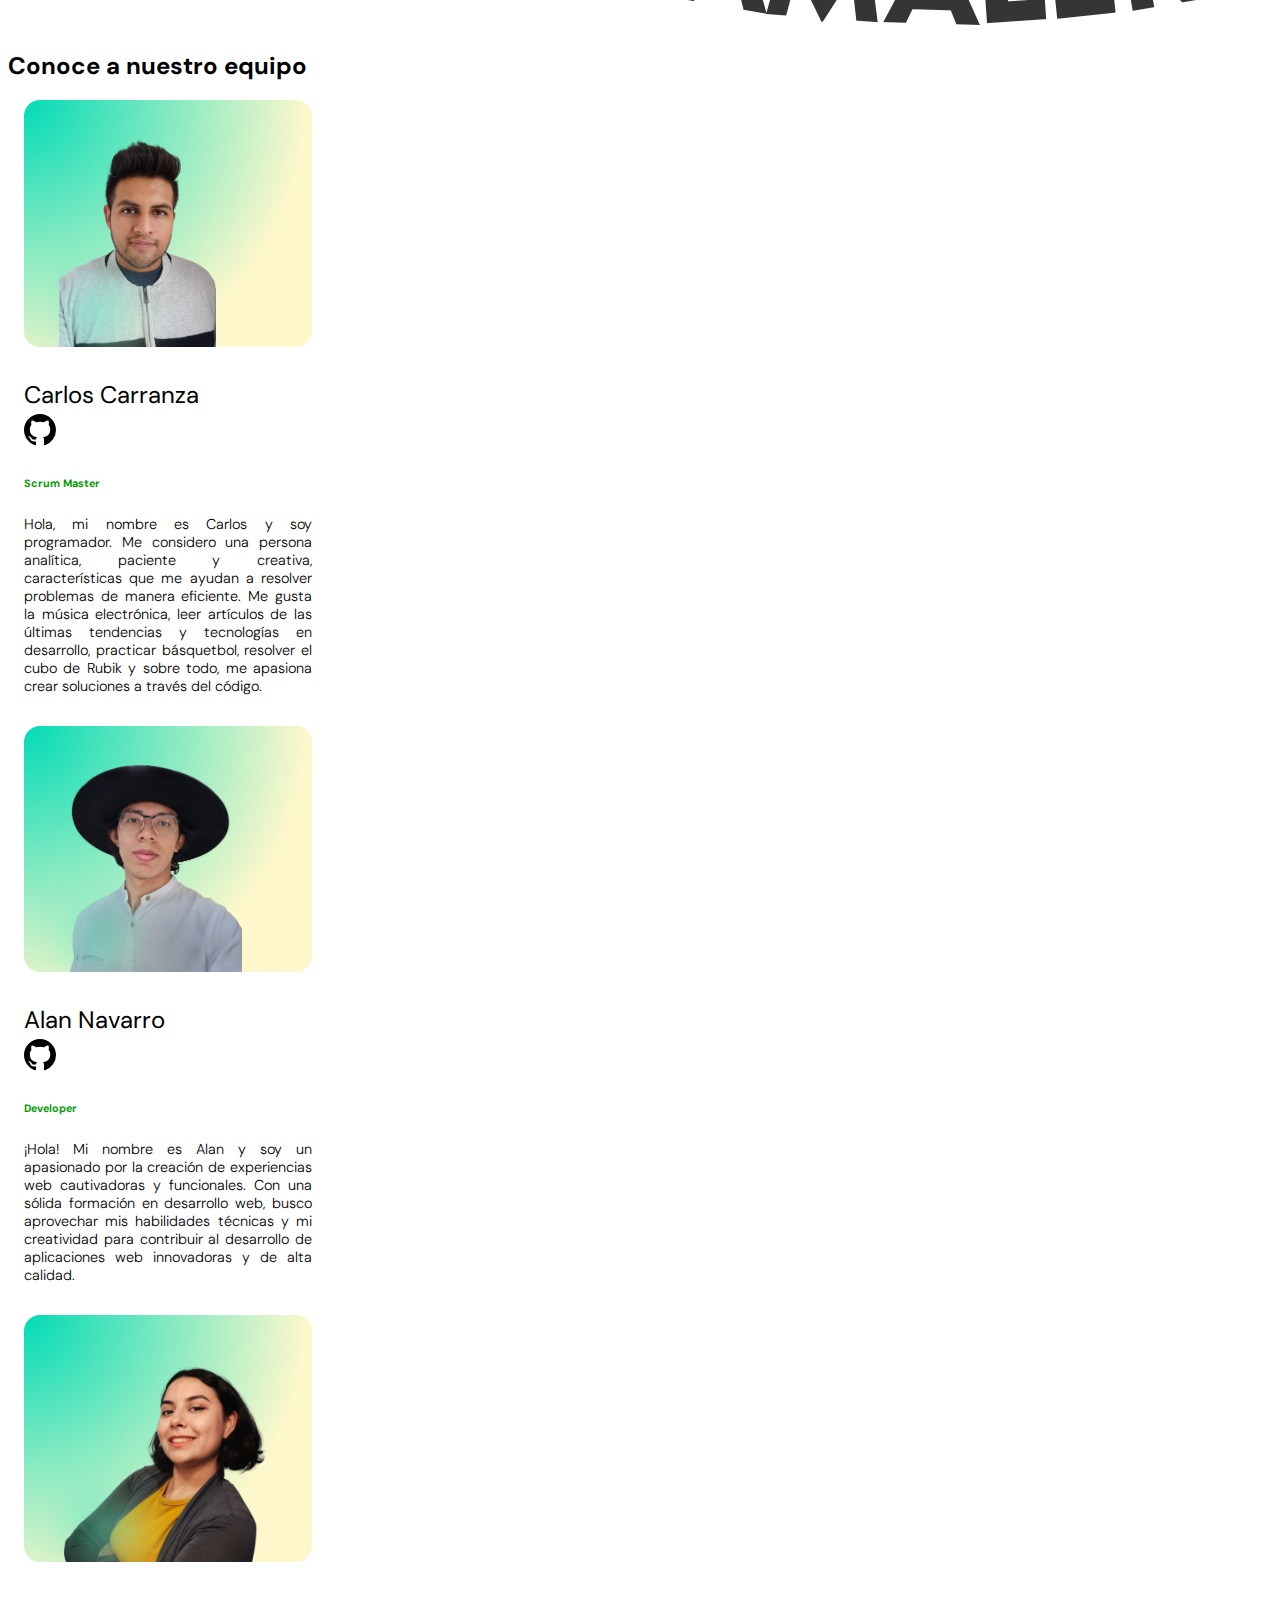
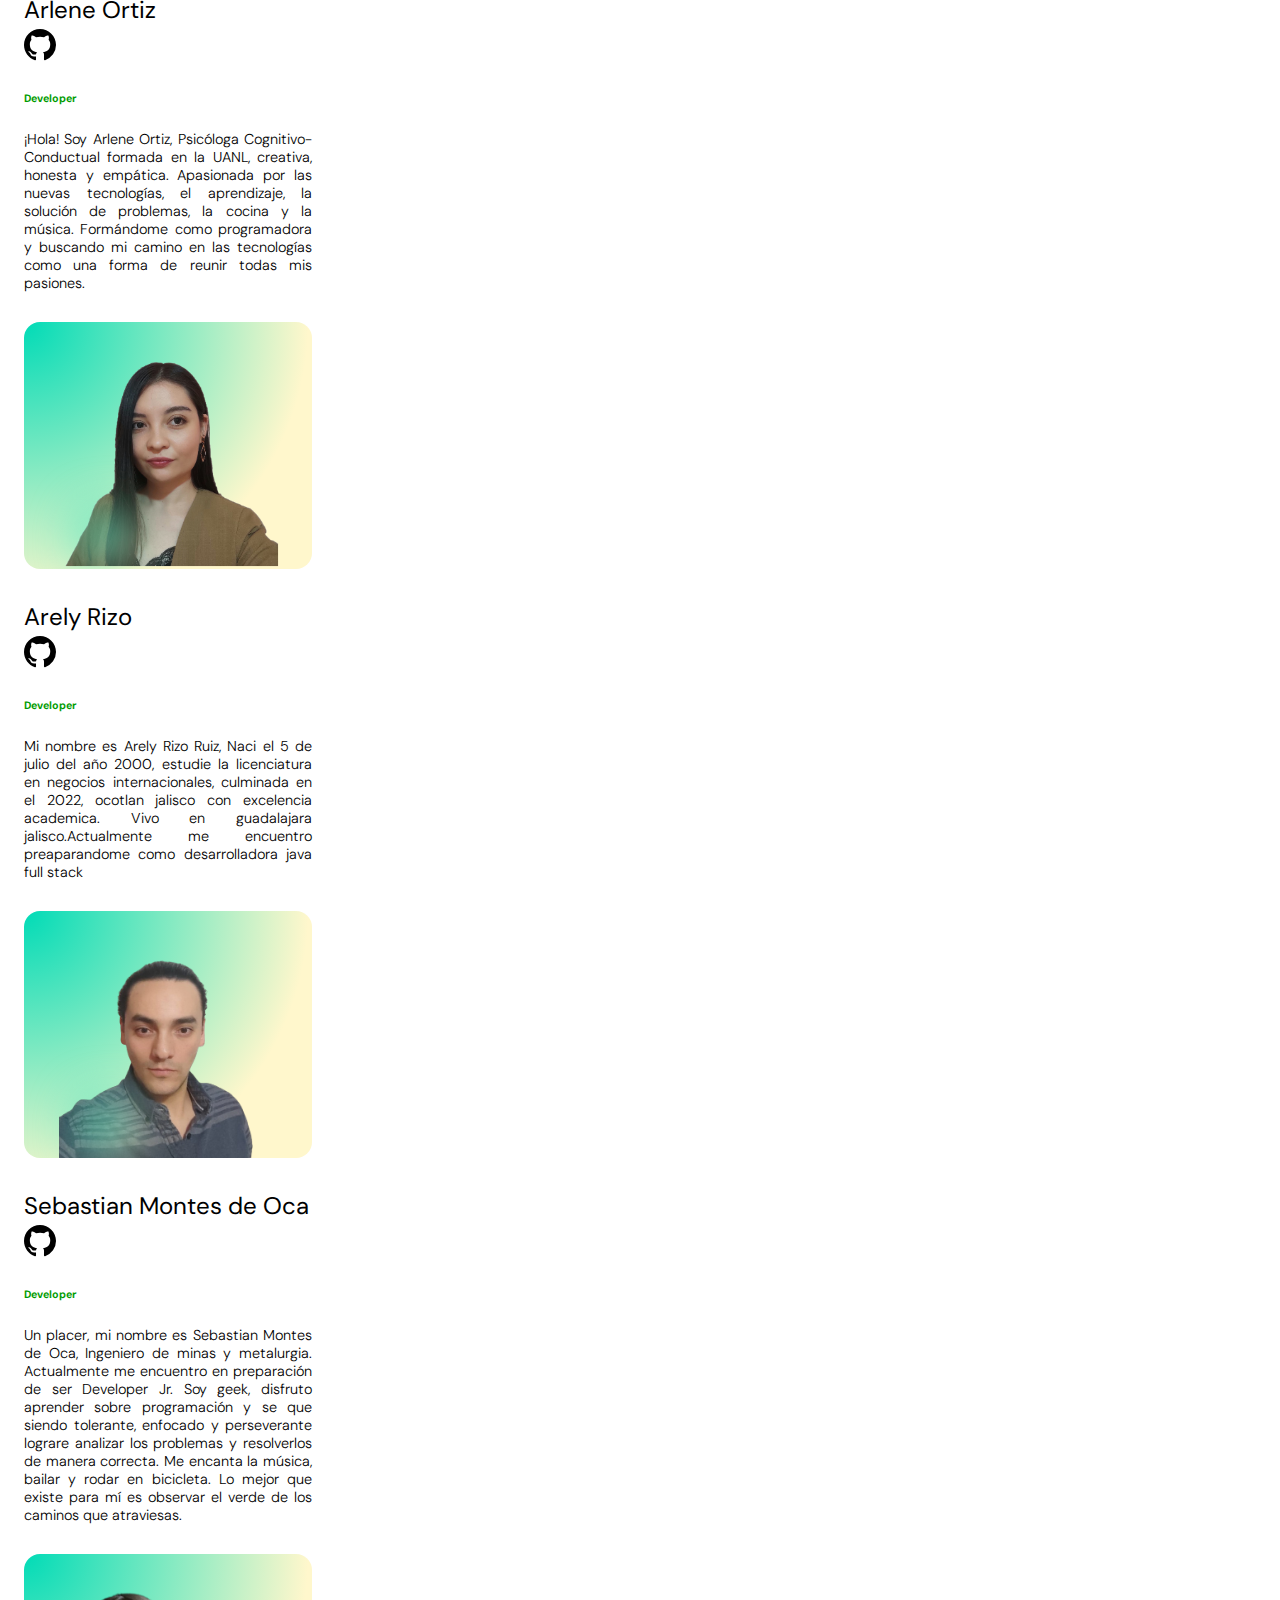
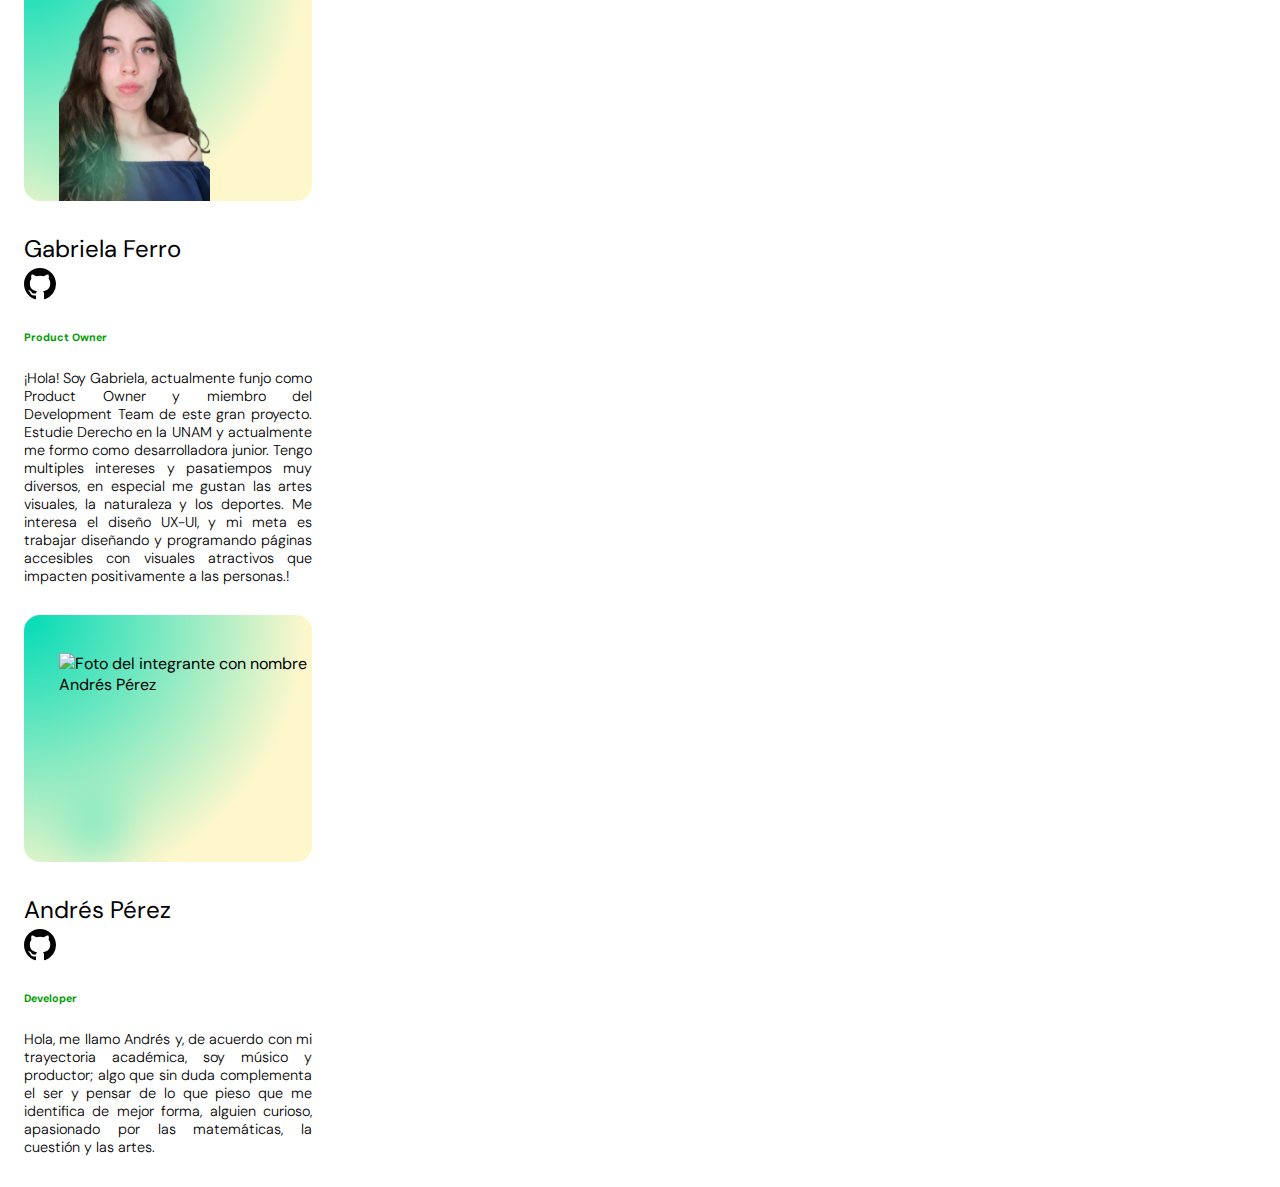
==== commit 9d43aede: "Agregué descripción de equipo" ====
--- a/index.html
+++ b/index.html
@@ -1,169 +1,164 @@
 <!DOCTYPE html>
 <html lang="en">
-  <head>
-    <meta charset="UTF-8" />
-    <meta name="viewport" content="width=device-width, initial-scale=1.0" />
-    <title>Inicio</title>
-    <link rel="stylesheet" href="./assets/styles/generalStyle.css" />
-    <link
-      href="https://cdn.jsdelivr.net/npm/bootstrap@5.3.2/dist/css/bootstrap.min.css"
-      rel="stylesheet"
-      integrity="sha384-T3c6CoIi6uLrA9TneNEoa7RxnatzjcDSCmG1MXxSR1GAsXEV/Dwwykc2MPK8M2HN"
-      crossorigin="anonymous"
-    />
-    <link
-      rel="stylesheet"
-      href="https://cdn.jsdelivr.net/npm/bootstrap-icons@1.11.2/font/bootstrap-icons.min.css"
-    />
-    <link rel="preconnect" href="https://fonts.googleapis.com" />
-    <link rel="preconnect" href="https://fonts.gstatic.com" crossorigin />
-    <link
-      href="https://fonts.googleapis.com/css2?family=DM+Sans:opsz,wght@9..40,200;9..40,300;9..40,400;9..40,500;9..40,600&display=swap"
-      rel="stylesheet"
-    />
+	<head>
+		<meta charset="UTF-8" />
+		<meta name="viewport" content="width=device-width, initial-scale=1.0" />
+		<title>Inicio</title>
+		<link rel="stylesheet" href="./assets/styles/generalStyle.css" />
+		<link
+			href="https://cdn.jsdelivr.net/npm/bootstrap@5.3.2/dist/css/bootstrap.min.css"
+			rel="stylesheet"
+			integrity="sha384-T3c6CoIi6uLrA9TneNEoa7RxnatzjcDSCmG1MXxSR1GAsXEV/Dwwykc2MPK8M2HN"
+			crossorigin="anonymous"
+		/>
+		<link
+			rel="stylesheet"
+			href="https://cdn.jsdelivr.net/npm/bootstrap-icons@1.11.2/font/bootstrap-icons.min.css"
+		/>
+		<link rel="preconnect" href="https://fonts.googleapis.com" />
+		<link rel="preconnect" href="https://fonts.gstatic.com" crossorigin />
+		<link
+			href="https://fonts.googleapis.com/css2?family=DM+Sans:opsz,wght@9..40,200;9..40,300;9..40,400;9..40,500;9..40,600&display=swap"
+			rel="stylesheet"
+		/>
 
-    <link rel="stylesheet" href="./assets/styles/cardTeamStyle.css" />
-    <link rel="stylesheet" href="./assets/styles/navbarStyle.css" />
-    <link rel="stylesheet" href="./assets/styles/navbarMobile.css" />
-  </head>
+		<link rel="stylesheet" href="./assets/styles/cardTeamStyle.css" />
+		<link rel="stylesheet" href="./assets/styles/navbarStyle.css" />
+		<link rel="stylesheet" href="./assets/styles/navbarMobile.css" />
+	</head>
 
-  <body class="pb-5 pb-md-0">
-    <header id="navbar-container">
-      <nav class="navbar navbar-expand d-none d-md-block py-1" id="navbar">
-        <div class="container-fluid">
-          <a class="navbar-brand ms-3" href="#">
-            <img
-              id="logo-navbar"
-              src="./assets/img/firmaFerro.svg"
-              alt="Logo: firma artista Alfonso Ferro"
-            />
-          </a>
-          <div class="" id="navbarNav">
-            <ul class="navbar-nav fs-6">
-              <li class="nav-item mx-2">
-                <a class="nav-link" aria-current="page" href="#">INICIO</a>
-              </li>
-              <li class="nav-item mx-2">
-                <a class="nav-link" href="#">GALERÍA</a>
-              </li>
-              <li class="nav-item mx-2">
-                <a class="nav-link" href="#">NOSOTROS</a>
-              </li>
-              <li class="nav-item mx-2">
-                <a class="nav-link" href="#">CONTACTO</a>
-              </li>
-              <li class="nav-item mx-2">
-                <a class="nav-link" href="#">CUENTA</a>
-              </li>
-              <li class="nav-item mx-2">
-                <a class="nav-link" href="#">CARRITO</a>
-              </li>
-            </ul>
-          </div>
-        </div>
-      </nav>
-      <nav class="d-block d-md-none" id="navbar-mobile">
-        <div class="container-fluid d-flex p-2 justify-content-center">
-          <a class="px-2 d-flex flex-column align-items-center">
-            <i class="bi bi-house"></i>
-            <p href="">Inicio</p>
-          </a>
-          <a class="px-2 d-flex flex-column align-items-center">
-            <i class="bi bi-patch-question"></i>
-            <p href="">Nosotros</p>
-          </a>
-          <a class="px-2 d-flex flex-column align-items-center">
-            <i class="bi bi-columns-gap"></i>
-            <p href="">Galería</p>
-          </a>
-          <a class="px-2 d-flex flex-column align-items-center">
-            <i class="bi bi-person-circle"></i>
-            <p href="">Cuenta</p>
-          </a>
-          <a class="px-2 d-flex flex-column align-items-center">
-            <i class="bi bi-envelope"></i>
-            <p href="">Contacto</p>
-          </a>
-          <a class="px-2 d-flex flex-column align-items-center">
-            <i class="bi bi-cart4"></i>
-            <p href="">Carrito</p>
-          </a>
-        </div>
-      </nav>
-      <div class="d-flex d-md-none justify-content-start pt-3 pb-5">
-        <a class="navbar-brand ms-3" href="#">
-          <img
-            id="logo-header-mobile"
-            src="./assets/img/firmaFerro.svg"
-            alt="Logo: firma artista Alfonso Ferro"
-          />
-        </a>
-      </div>
-    </header>
-    <main>
-      <section
-        class="container d-flex justify-content-center py-0 py-md-5"
-        id="brand-description-container"
-      >
-        <article class="row row-cols-md-2 row-cols-1">
-          <div class="col d-flex flex-column justify-content-center">
-            <h2>Alfonso Ferro</h2>
-            <p>
-              Alfonso Ferro es un pintor consagrado de origen colombiano residente en 
-	    México. Su estilo se caracteriza por la abstracción y fuerza de sus composiciones.
-	    Las pinturas se centran en el color, el movimiento y la técnica
-              que utiliza. Con frecuencia, podrás descubrir
-              paisajes escondidos o formas del mundo real dentro de las obras.
-              Trabaja con colores vibrantes y experimenta con diferentes
-              formatos, destacando la técnica del acrílico sobre lienzo.
-            </p>
-          </div>
-          <div class="col">
-            <img
-              class="img-fluid rounded-4"
-              src="./assets/img/cuadro1Gaby.jpg"
-              alt="Cuadro del artista Alonso Ferro con formato horizontal donde destacan los colores amarillos, grises y verdes"
-            />
-          </div>
-        </article>
-      </section>
-      <section
-        class="container d-flex justify-content-center py-5"
-        id="brand-description-container"
-      >
-        <article class="row row-cols-md-2 row-cols-1">
-          <div
-            class="col d-flex flex-column justify-content-center order-md-last"
-          >
-            <h2>Nuestro Equipo</h2>
-            <p>
-              Lorem ipsum dolor, sit amet consectetur adipisicing elit. Fugiat
-              beatae accusamus dolore esse! Consequuntur numquam explicabo
-              incidunt quidem beatae saepe natus magnam quam. Facilis officia in
-              eum accusamus ipsam necessitatibus?
-            </p>
-          </div>
-          <div class="col p-5">
-            <img
-              class="img-fluid rounded-4"
-              src="./assets/img/htamalerosLogoSinFondo.png"
-              alt="Cuadro del artista Alonso Ferro con formato horizontal donde destacan los colores amarillos, grises y verdes"
-            />
-          </div>
-        </article>
-      </section>
-      <h2 class="text-center">Conoce a nuestro equipo</h2>
-      <section
-        id="cards-container"
-        class="d-flex flex-wrap justify-content-center mb-5"
-      ></section>
-    </main>
-  </body>
-  <script
-    src="https://cdn.jsdelivr.net/npm/bootstrap@5.3.2/dist/js/bootstrap.bundle.min.js"
-    integrity="sha384-C6RzsynM9kWDrMNeT87bh95OGNyZPhcTNXj1NW7RuBCsyN/o0jlpcV8Qyq46cDfL"
-    crossorigin="anonymous"
-  ></script>
-  <script src="./assets/scripts/script.js"></script>
-  <!-- <script src="./assets/scripts/aboutUs.js"></script> -->
+	<body class="pb-5 pb-md-0">
+		<header id="navbar-container">
+			<nav class="navbar navbar-expand d-none d-md-block py-1" id="navbar">
+				<div class="container-fluid">
+					<a class="navbar-brand ms-3" href="#">
+						<img
+							id="logo-navbar"
+							src="./assets/img/firmaFerro.svg"
+							alt="Logo: firma artista Alfonso Ferro"
+						/>
+					</a>
+					<div class="" id="navbarNav">
+						<ul class="navbar-nav fs-6">
+							<li class="nav-item mx-2">
+								<a class="nav-link" aria-current="page" href="#">INICIO</a>
+							</li>
+							<li class="nav-item mx-2">
+								<a class="nav-link" href="#">GALERÍA</a>
+							</li>
+							<li class="nav-item mx-2">
+								<a class="nav-link" href="#">NOSOTROS</a>
+							</li>
+							<li class="nav-item mx-2">
+								<a class="nav-link" href="#">CONTACTO</a>
+							</li>
+							<li class="nav-item mx-2">
+								<a class="nav-link" href="#">CUENTA</a>
+							</li>
+							<li class="nav-item mx-2">
+								<a class="nav-link" href="#">CARRITO</a>
+							</li>
+						</ul>
+					</div>
+				</div>
+			</nav>
+			<nav class="d-block d-md-none" id="navbar-mobile">
+				<div class="container-fluid d-flex p-2 justify-content-center">
+					<a class="px-2 d-flex flex-column align-items-center">
+						<i class="bi bi-house"></i>
+						<p href="">Inicio</p>
+					</a>
+					<a class="px-2 d-flex flex-column align-items-center">
+						<i class="bi bi-patch-question"></i>
+						<p href="">Nosotros</p>
+					</a>
+					<a class="px-2 d-flex flex-column align-items-center">
+						<i class="bi bi-columns-gap"></i>
+						<p href="">Galería</p>
+					</a>
+					<a class="px-2 d-flex flex-column align-items-center">
+						<i class="bi bi-person-circle"></i>
+						<p href="">Cuenta</p>
+					</a>
+					<a class="px-2 d-flex flex-column align-items-center">
+						<i class="bi bi-envelope"></i>
+						<p href="">Contacto</p>
+					</a>
+					<a class="px-2 d-flex flex-column align-items-center">
+						<i class="bi bi-cart4"></i>
+						<p href="">Carrito</p>
+					</a>
+				</div>
+			</nav>
+			<div class="d-flex d-md-none justify-content-start pt-3 pb-5">
+				<a class="navbar-brand ms-3" href="#">
+					<img
+						id="logo-header-mobile"
+						src="./assets/img/firmaFerro.svg"
+						alt="Logo: firma artista Alfonso Ferro"
+					/>
+				</a>
+			</div>
+		</header>
+		<main>
+			<section
+				class="container d-flex justify-content-center py-0 py-md-5"
+				id="brand-description-container"
+			>
+				<article class="row row-cols-md-2 row-cols-1">
+					<div class="col d-flex flex-column justify-content-center">
+						<h2>Alfonso Ferro</h2>
+						<p>
+							Lorem ipsum dolor, sit amet consectetur adipisicing elit. Fugiat
+							beatae accusamus dolore esse! Consequuntur numquam explicabo
+							incidunt quidem beatae saepe natus magnam quam. Facilis officia in
+							eum accusamus ipsam necessitatibus?
+						</p>
+					</div>
+					<div class="col">
+						<img
+							class="img-fluid rounded-4"
+							src="./assets/img/cuadro1Gaby.jpg"
+							alt="Cuadro del artista Alonso Ferro con formato horizontal donde destacan los colores amarillos, grises y verdes"
+						/>
+					</div>
+				</article>
+			</section>
+			<section
+				class="container d-flex justify-content-center py-5"
+				id="brand-description-container"
+			>
+				<article class="row row-cols-md-2 row-cols-1">
+					<div
+						class="col d-flex flex-column justify-content-center order-md-last"
+					>
+						<h2>Nuestro Equipo</h2>
+						<p class="justify">
+							Somos un equipo de desarrollo <em>Full-Stack</em> apasionado y comprometido con la misión de desplegar, mantener y procurar una página de <em>e-commerce</em> enfocada en la difusión y el aprecio por el arte pictórico. Este equipo, compuesto por talentosos profesionales no solo tiene la habilidad técnica necesaria sino también una profunda conexión con la creatividad y la expresión artística. <br>
+							La motivación principal de este equipo es ir más allá de simplemente construir una plataforma funcional; aspiramos a crear un espacio digital que celebre la belleza única de cada obra de arte y fomente una conexión auténtica entre artistas y amantes del arte. Cada línea de código, cada elemento de diseño, está impulsado por el deseo de ofrecer una experiencia de usuario excepcional que destaque la riqueza y diversidad de la pintura.
+						</p>
+					</div>
+					<div class="col p-5">
+						<img
+							class="img-fluid rounded-4"
+							src="./assets/img/htamalerosLogoSinFondo.png"
+							alt="Cuadro del artista Alonso Ferro con formato horizontal donde destacan los colores amarillos, grises y verdes"
+						/>
+					</div>
+				</article>
+			</section>
+			<h2 class="text-center">Conoce a nuestro equipo</h2>
+			<section
+				id="cards-container"
+				class="d-flex flex-wrap justify-content-center mb-5" 
+			></section>
+		</main>
+	</body>
+	<script
+		src="https://cdn.jsdelivr.net/npm/bootstrap@5.3.2/dist/js/bootstrap.bundle.min.js"
+		integrity="sha384-C6RzsynM9kWDrMNeT87bh95OGNyZPhcTNXj1NW7RuBCsyN/o0jlpcV8Qyq46cDfL"
+		crossorigin="anonymous"
+	></script>
+	<script src="./assets/scripts/script.js"></script>
+	<!-- <script src="./assets/scripts/aboutUs.js"></script> -->
 </html>
--- a/assets/styles/generalStyle.css
+++ b/assets/styles/generalStyle.css
@@ -5,3 +5,6 @@
 body {
 	font-family: "DM Sans", sans-serif !important;
 }
+.justify{
+	text-align: justify;
+}
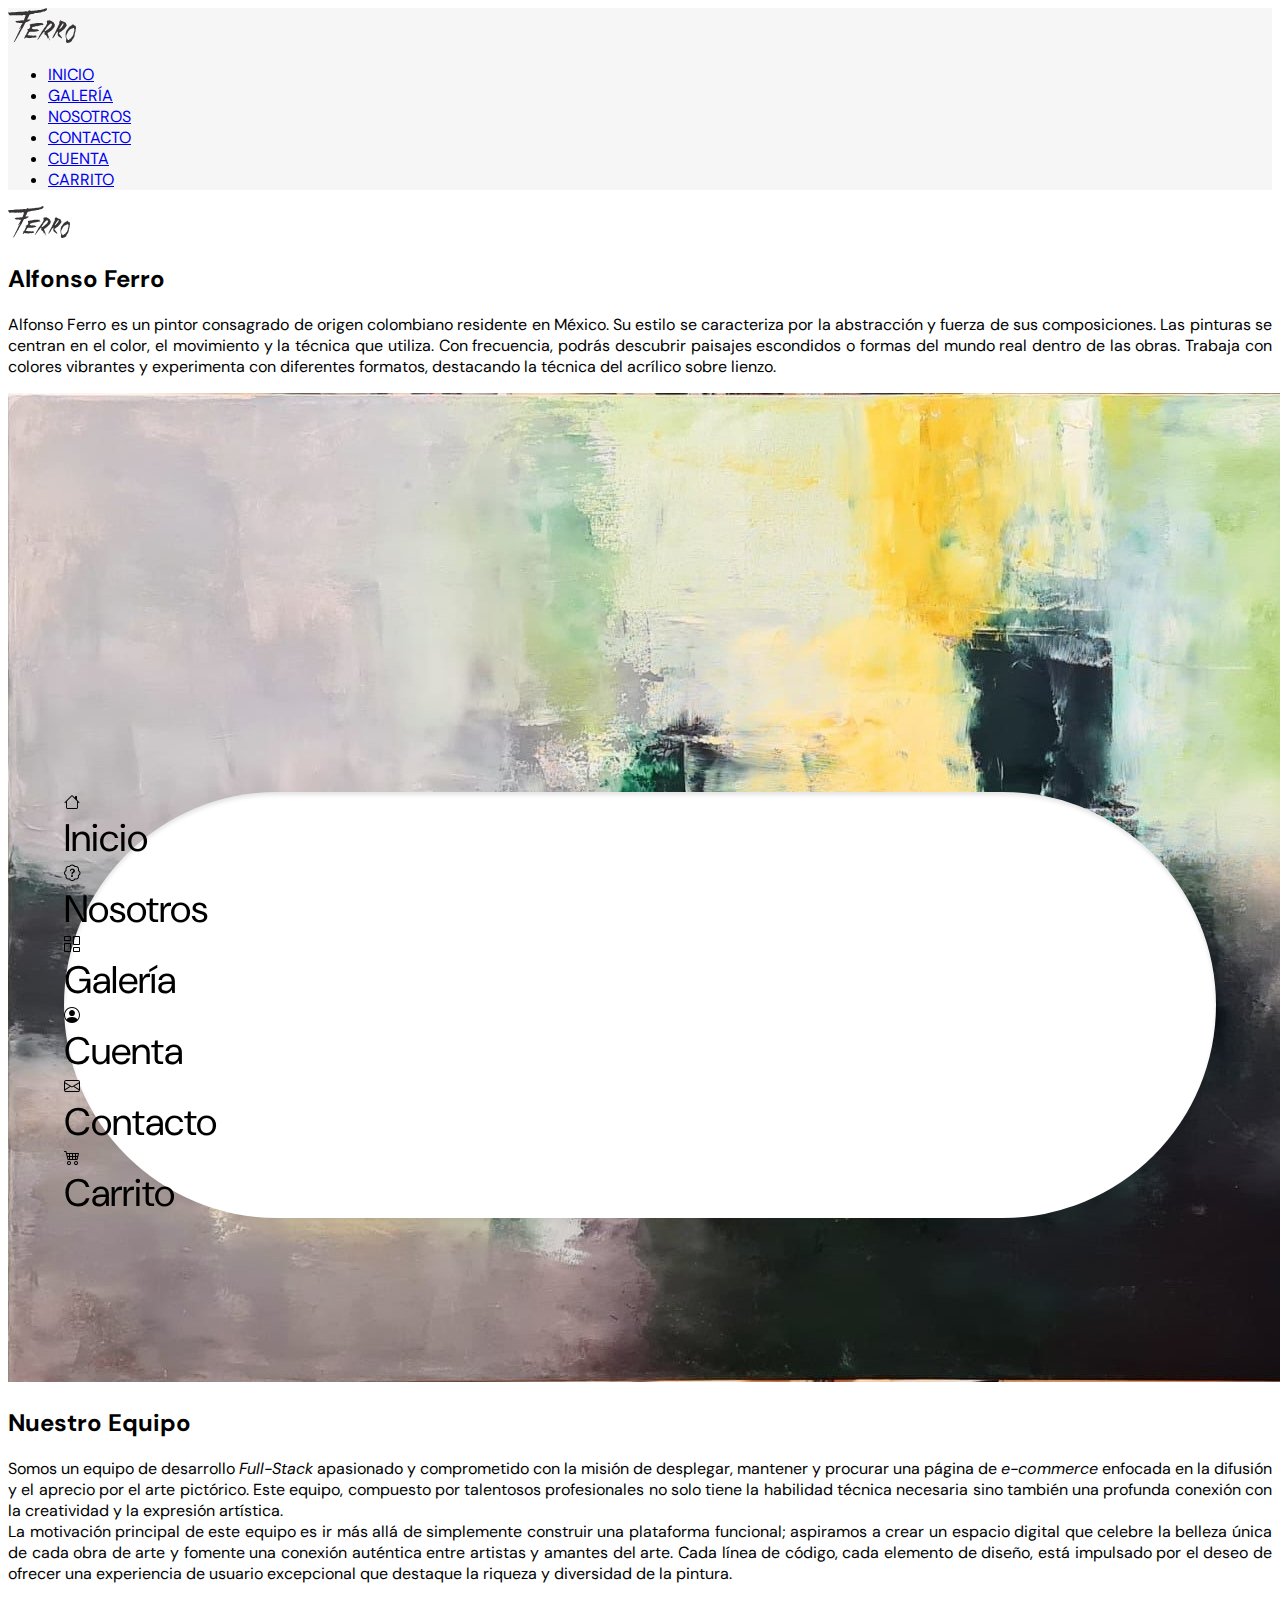
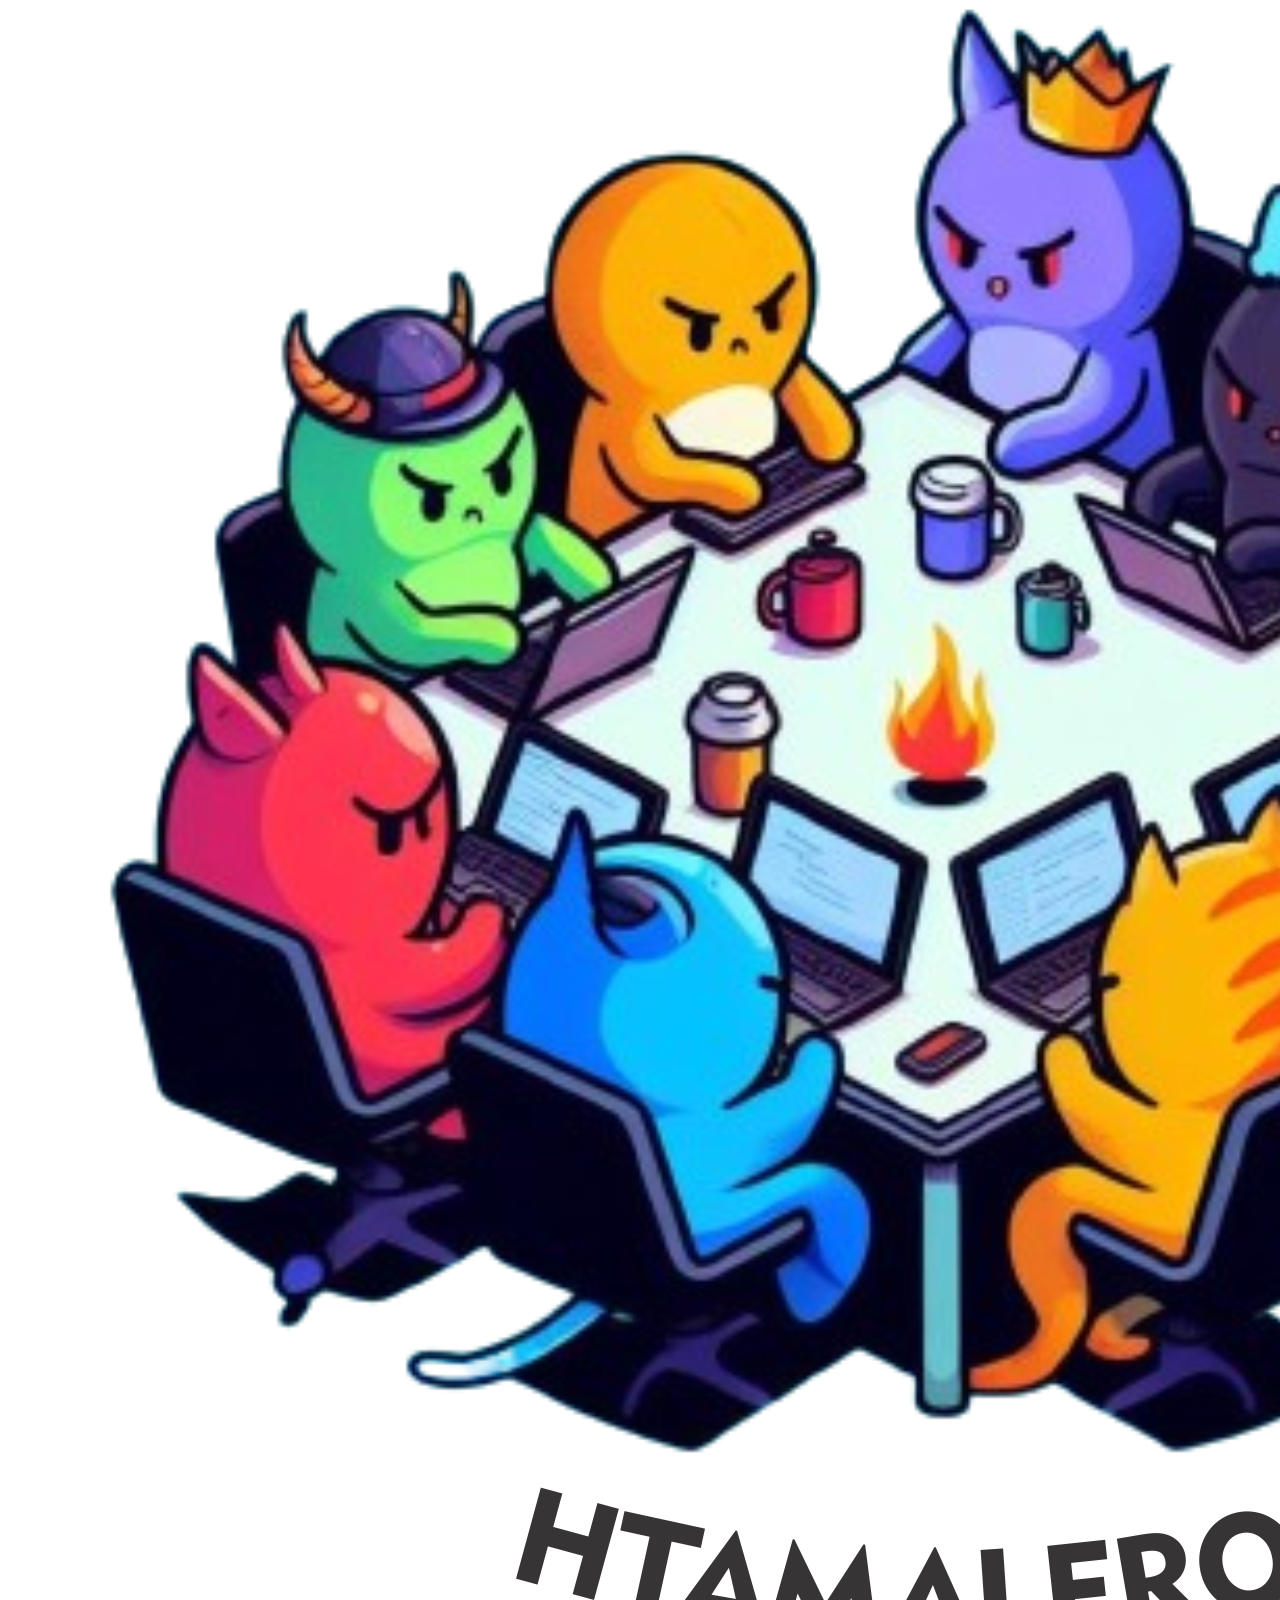
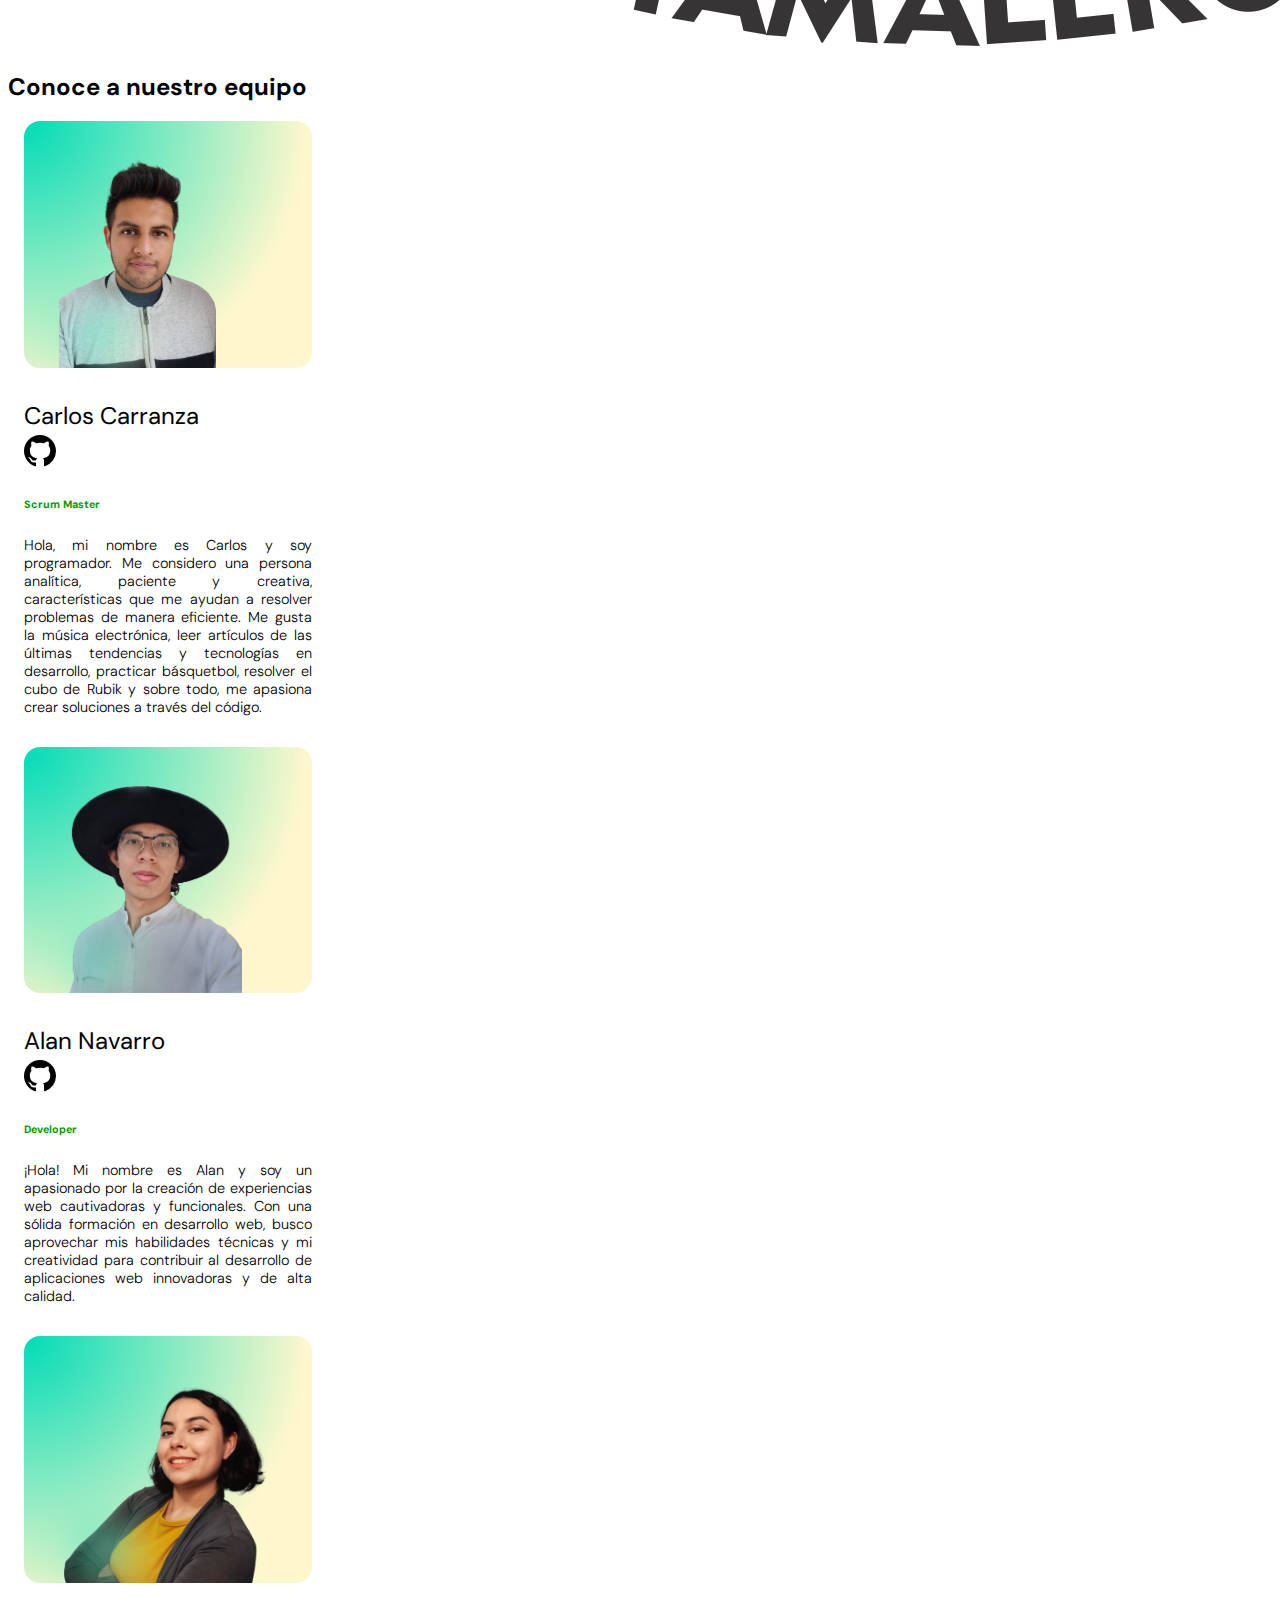
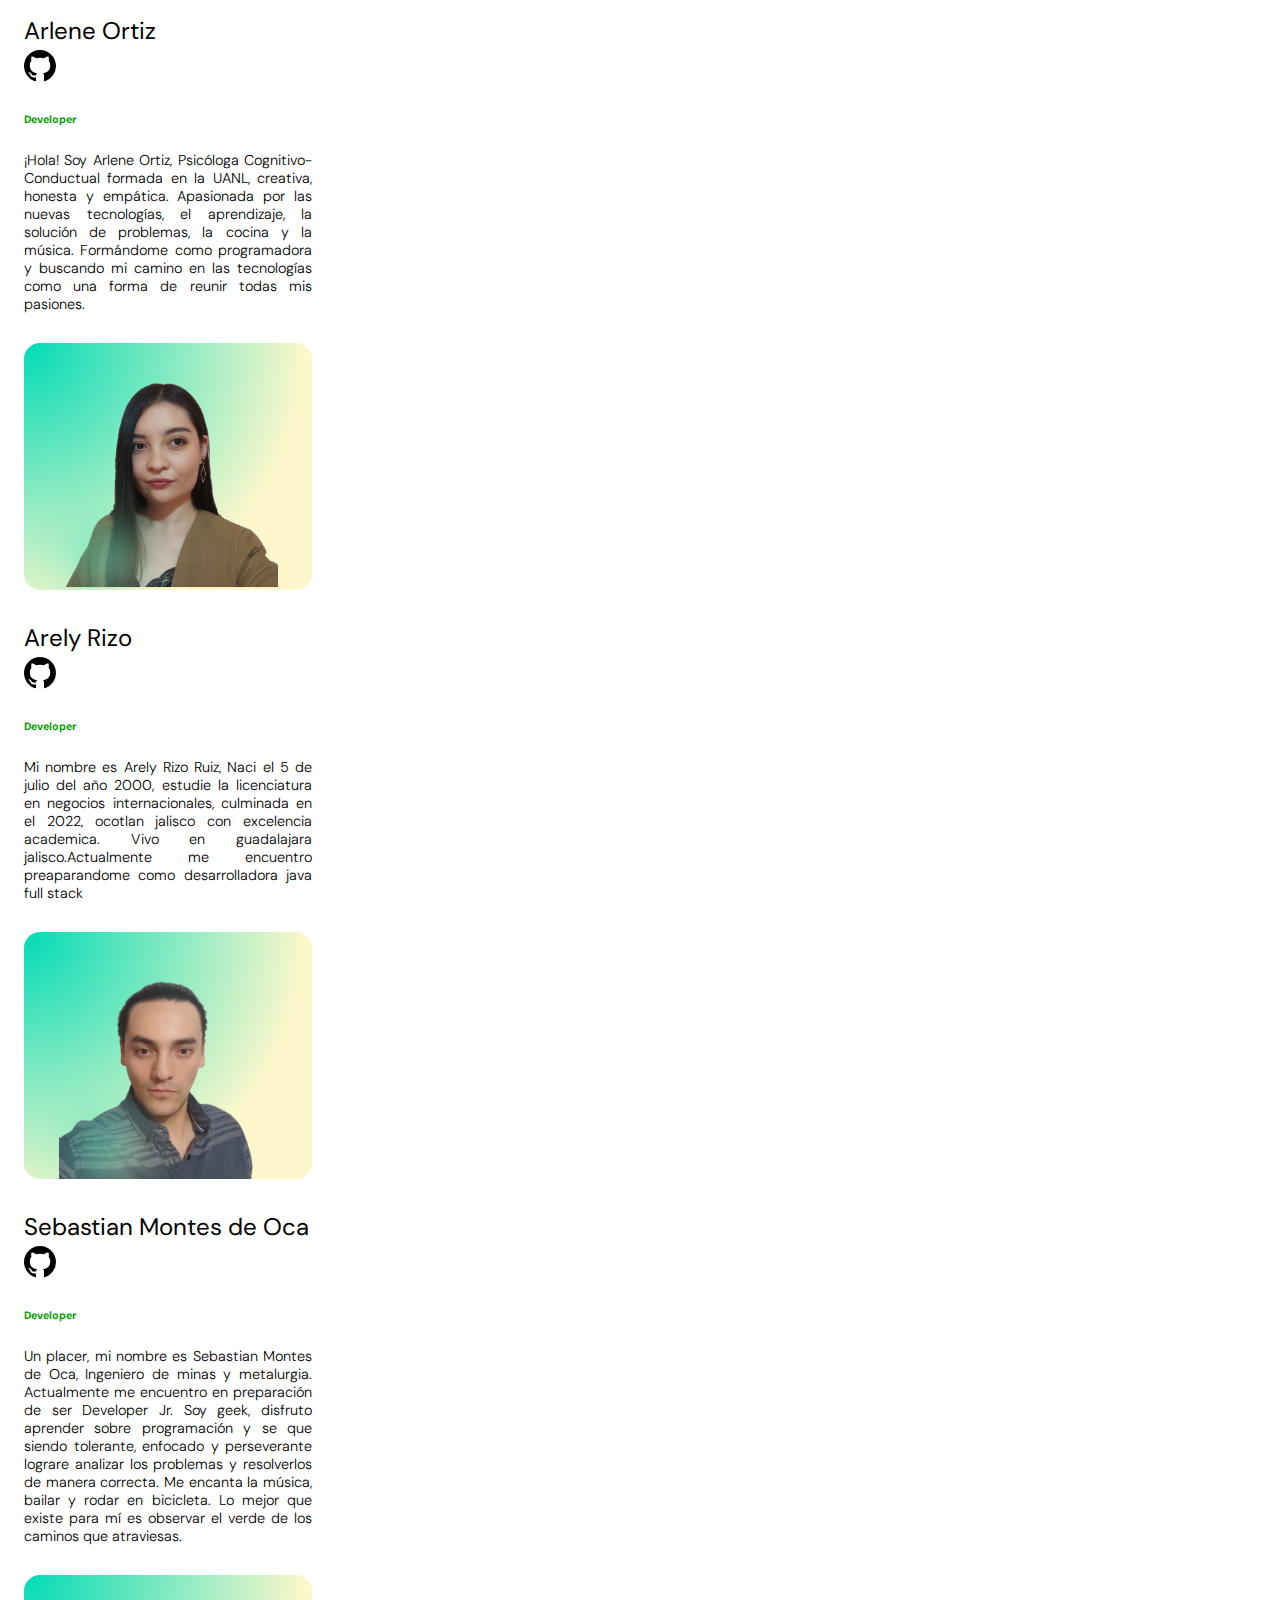
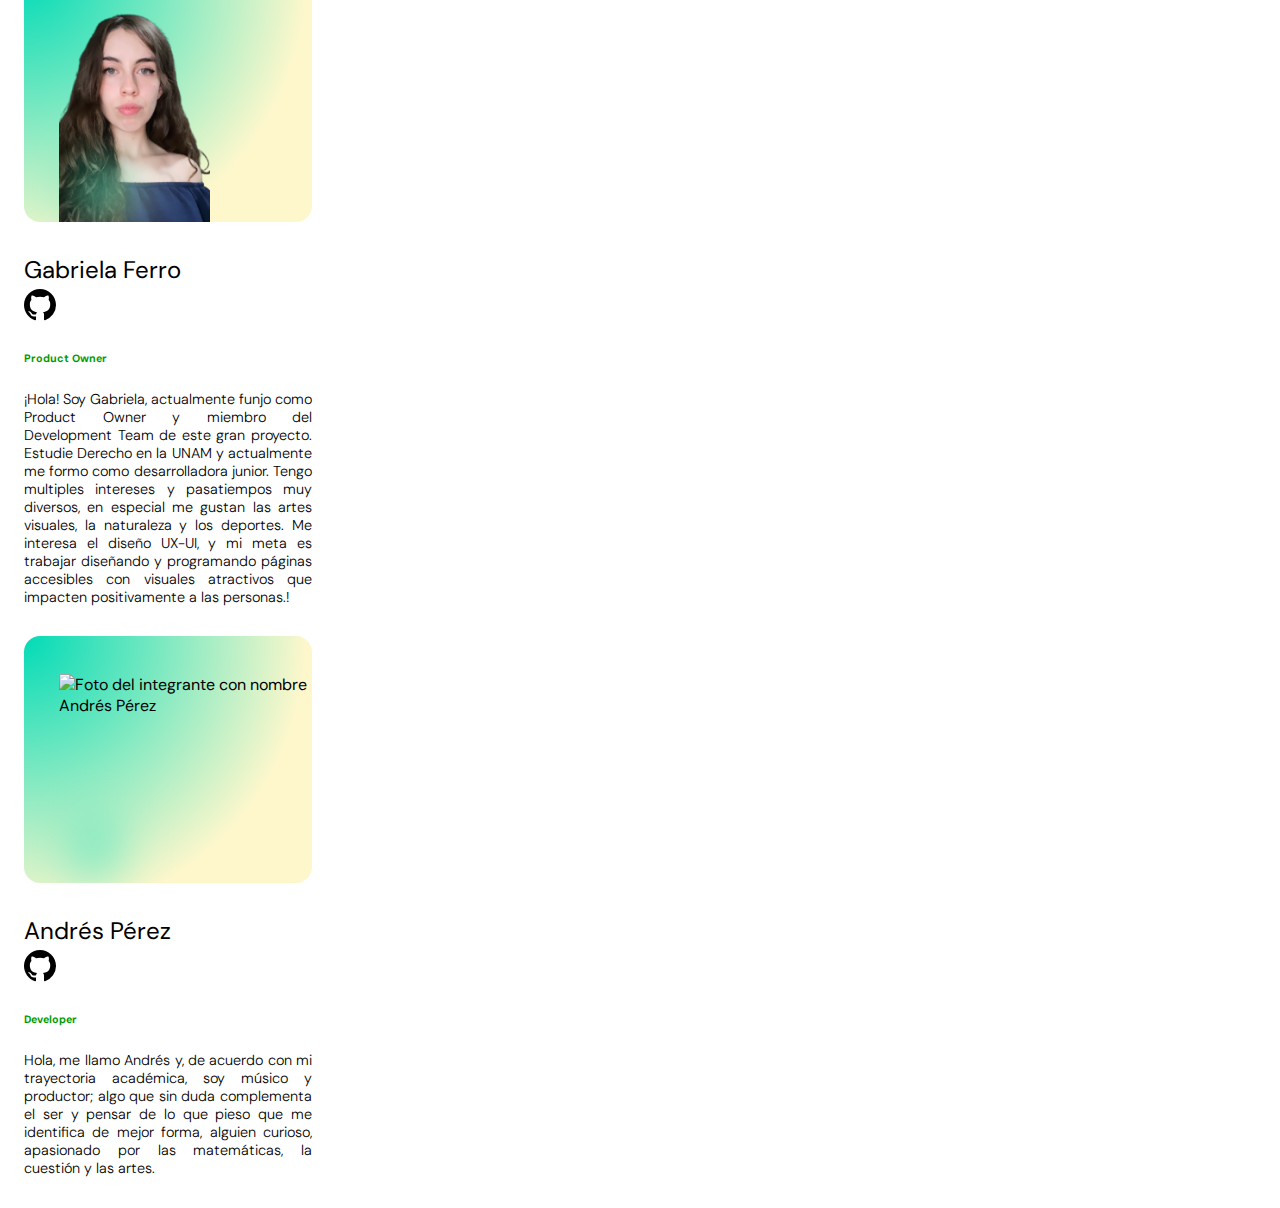
==== commit 4dea6a2c: "Agregue descripción del team ahora sí final" ====
--- a/index.html
+++ b/index.html
@@ -108,11 +108,15 @@
 				<article class="row row-cols-md-2 row-cols-1">
 					<div class="col d-flex flex-column justify-content-center">
 						<h2>Alfonso Ferro</h2>
-						<p>
-							Lorem ipsum dolor, sit amet consectetur adipisicing elit. Fugiat
-							beatae accusamus dolore esse! Consequuntur numquam explicabo
-							incidunt quidem beatae saepe natus magnam quam. Facilis officia in
-							eum accusamus ipsam necessitatibus?
+						<p class="justify">
+							Alfonso Ferro es un pintor consagrado de origen colombiano
+                            residente en México. Su estilo se caracteriza por la abstracción y
+                            fuerza de sus composiciones. Las pinturas se centran en el color,
+                            el movimiento y la técnica que utiliza. Con frecuencia, podrás
+                            descubrir paisajes escondidos o formas del mundo real dentro de
+                            las obras. Trabaja con colores vibrantes y experimenta con
+                            diferentes formatos, destacando la técnica del acrílico sobre
+                            lienzo.
 						</p>
 					</div>
 					<div class="col">
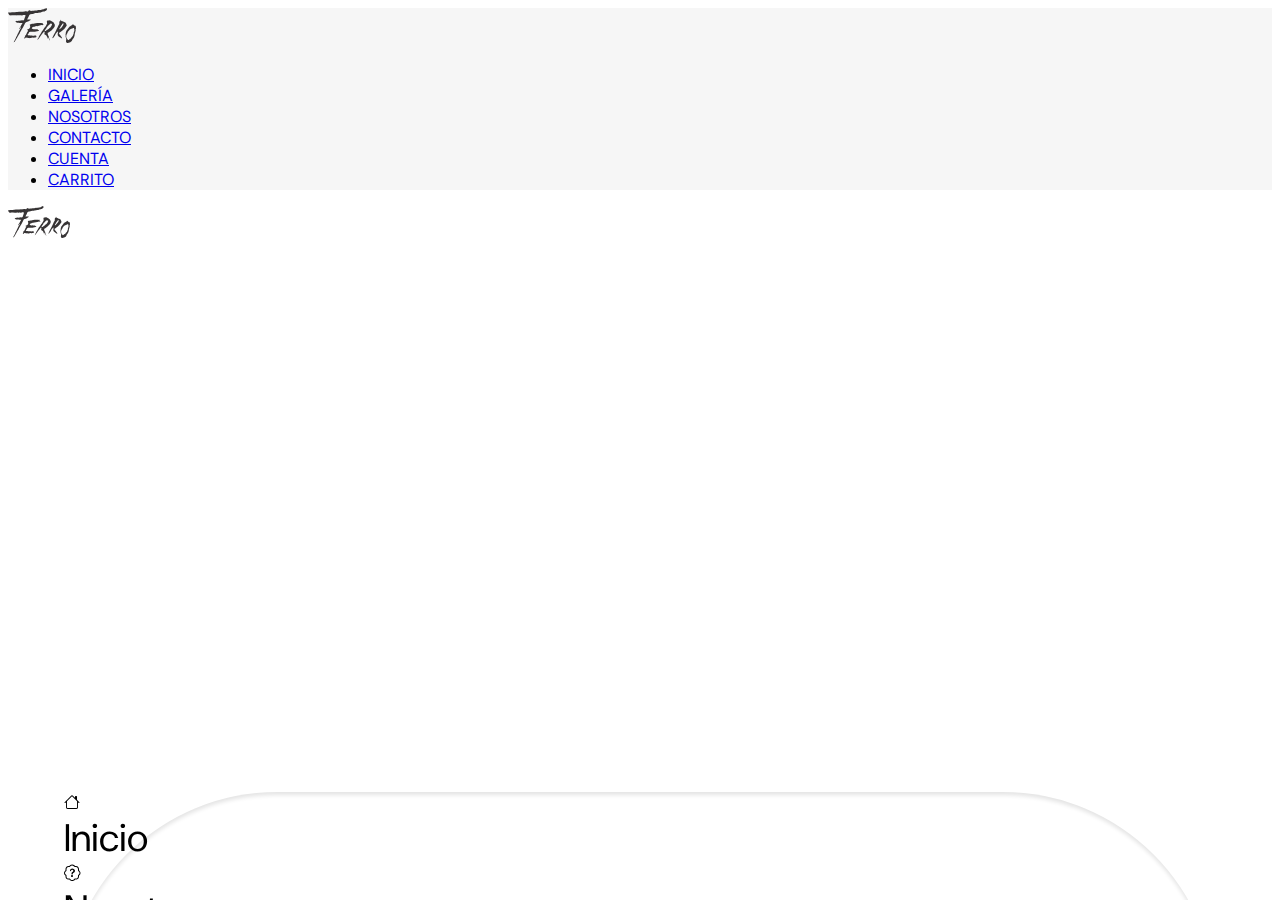
==== commit baee9035: "style: index restructured" ====
--- a/index.html
+++ b/index.html
@@ -31,7 +31,7 @@
 		<header id="navbar-container">
 			<nav class="navbar navbar-expand d-none d-md-block py-1" id="navbar">
 				<div class="container-fluid">
-					<a class="navbar-brand ms-3" href="#">
+					<a class="navbar-brand ms-3" href="./index.html">
 						<img
 							id="logo-navbar"
 							src="./assets/img/firmaFerro.svg"
@@ -41,13 +41,15 @@
 					<div class="" id="navbarNav">
 						<ul class="navbar-nav fs-6">
 							<li class="nav-item mx-2">
-								<a class="nav-link" aria-current="page" href="#">INICIO</a>
+								<a class="nav-link" aria-current="page" href="./index.html"
+									>INICIO</a
+								>
 							</li>
 							<li class="nav-item mx-2">
 								<a class="nav-link" href="#">GALERÍA</a>
 							</li>
 							<li class="nav-item mx-2">
-								<a class="nav-link" href="#">NOSOTROS</a>
+								<a class="nav-link" href="./pages/about-us.html">NOSOTROS</a>
 							</li>
 							<li class="nav-item mx-2">
 								<a class="nav-link" href="#">CONTACTO</a>
@@ -66,7 +68,7 @@
 				<div class="container-fluid d-flex p-2 justify-content-center">
 					<a class="px-2 d-flex flex-column align-items-center">
 						<i class="bi bi-house"></i>
-						<p href="">Inicio</p>
+						<p href="./index.html">Inicio</p>
 					</a>
 					<a class="px-2 d-flex flex-column align-items-center">
 						<i class="bi bi-patch-question"></i>
@@ -91,7 +93,7 @@
 				</div>
 			</nav>
 			<div class="d-flex d-md-none justify-content-start pt-3 pb-5">
-				<a class="navbar-brand ms-3" href="#">
+				<a class="navbar-brand ms-3" href="./index.html">
 					<img
 						id="logo-header-mobile"
 						src="./assets/img/firmaFerro.svg"
@@ -100,63 +102,7 @@
 				</a>
 			</div>
 		</header>
-		<main>
-			<section
-				class="container d-flex justify-content-center py-0 py-md-5"
-				id="brand-description-container"
-			>
-				<article class="row row-cols-md-2 row-cols-1">
-					<div class="col d-flex flex-column justify-content-center">
-						<h2>Alfonso Ferro</h2>
-						<p class="justify">
-							Alfonso Ferro es un pintor consagrado de origen colombiano
-                            residente en México. Su estilo se caracteriza por la abstracción y
-                            fuerza de sus composiciones. Las pinturas se centran en el color,
-                            el movimiento y la técnica que utiliza. Con frecuencia, podrás
-                            descubrir paisajes escondidos o formas del mundo real dentro de
-                            las obras. Trabaja con colores vibrantes y experimenta con
-                            diferentes formatos, destacando la técnica del acrílico sobre
-                            lienzo.
-						</p>
-					</div>
-					<div class="col">
-						<img
-							class="img-fluid rounded-4"
-							src="./assets/img/cuadro1Gaby.jpg"
-							alt="Cuadro del artista Alonso Ferro con formato horizontal donde destacan los colores amarillos, grises y verdes"
-						/>
-					</div>
-				</article>
-			</section>
-			<section
-				class="container d-flex justify-content-center py-5"
-				id="brand-description-container"
-			>
-				<article class="row row-cols-md-2 row-cols-1">
-					<div
-						class="col d-flex flex-column justify-content-center order-md-last"
-					>
-						<h2>Nuestro Equipo</h2>
-						<p class="justify">
-							Somos un equipo de desarrollo <em>Full-Stack</em> apasionado y comprometido con la misión de desplegar, mantener y procurar una página de <em>e-commerce</em> enfocada en la difusión y el aprecio por el arte pictórico. Este equipo, compuesto por talentosos profesionales no solo tiene la habilidad técnica necesaria sino también una profunda conexión con la creatividad y la expresión artística. <br>
-							La motivación principal de este equipo es ir más allá de simplemente construir una plataforma funcional; aspiramos a crear un espacio digital que celebre la belleza única de cada obra de arte y fomente una conexión auténtica entre artistas y amantes del arte. Cada línea de código, cada elemento de diseño, está impulsado por el deseo de ofrecer una experiencia de usuario excepcional que destaque la riqueza y diversidad de la pintura.
-						</p>
-					</div>
-					<div class="col p-5">
-						<img
-							class="img-fluid rounded-4"
-							src="./assets/img/htamalerosLogoSinFondo.png"
-							alt="Cuadro del artista Alonso Ferro con formato horizontal donde destacan los colores amarillos, grises y verdes"
-						/>
-					</div>
-				</article>
-			</section>
-			<h2 class="text-center">Conoce a nuestro equipo</h2>
-			<section
-				id="cards-container"
-				class="d-flex flex-wrap justify-content-center mb-5" 
-			></section>
-		</main>
+		<main></main>
 	</body>
 	<script
 		src="https://cdn.jsdelivr.net/npm/bootstrap@5.3.2/dist/js/bootstrap.bundle.min.js"
